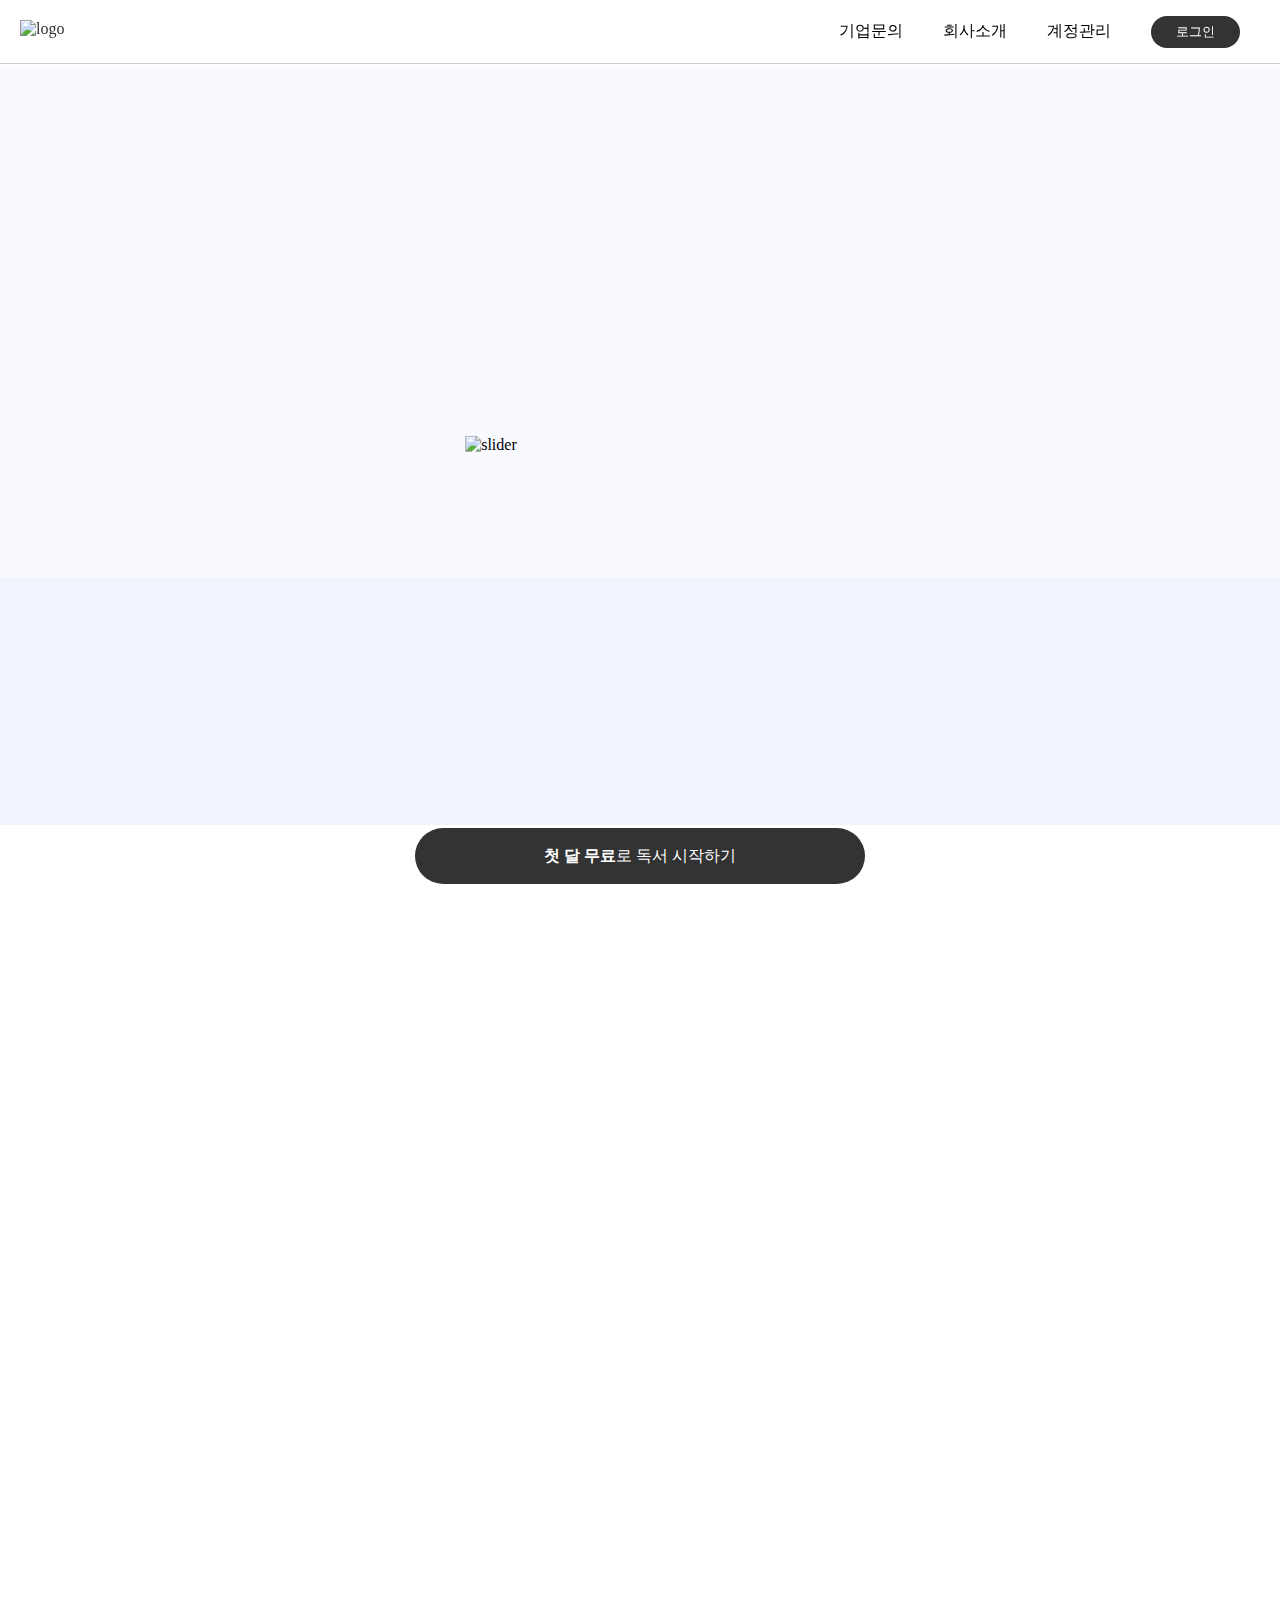
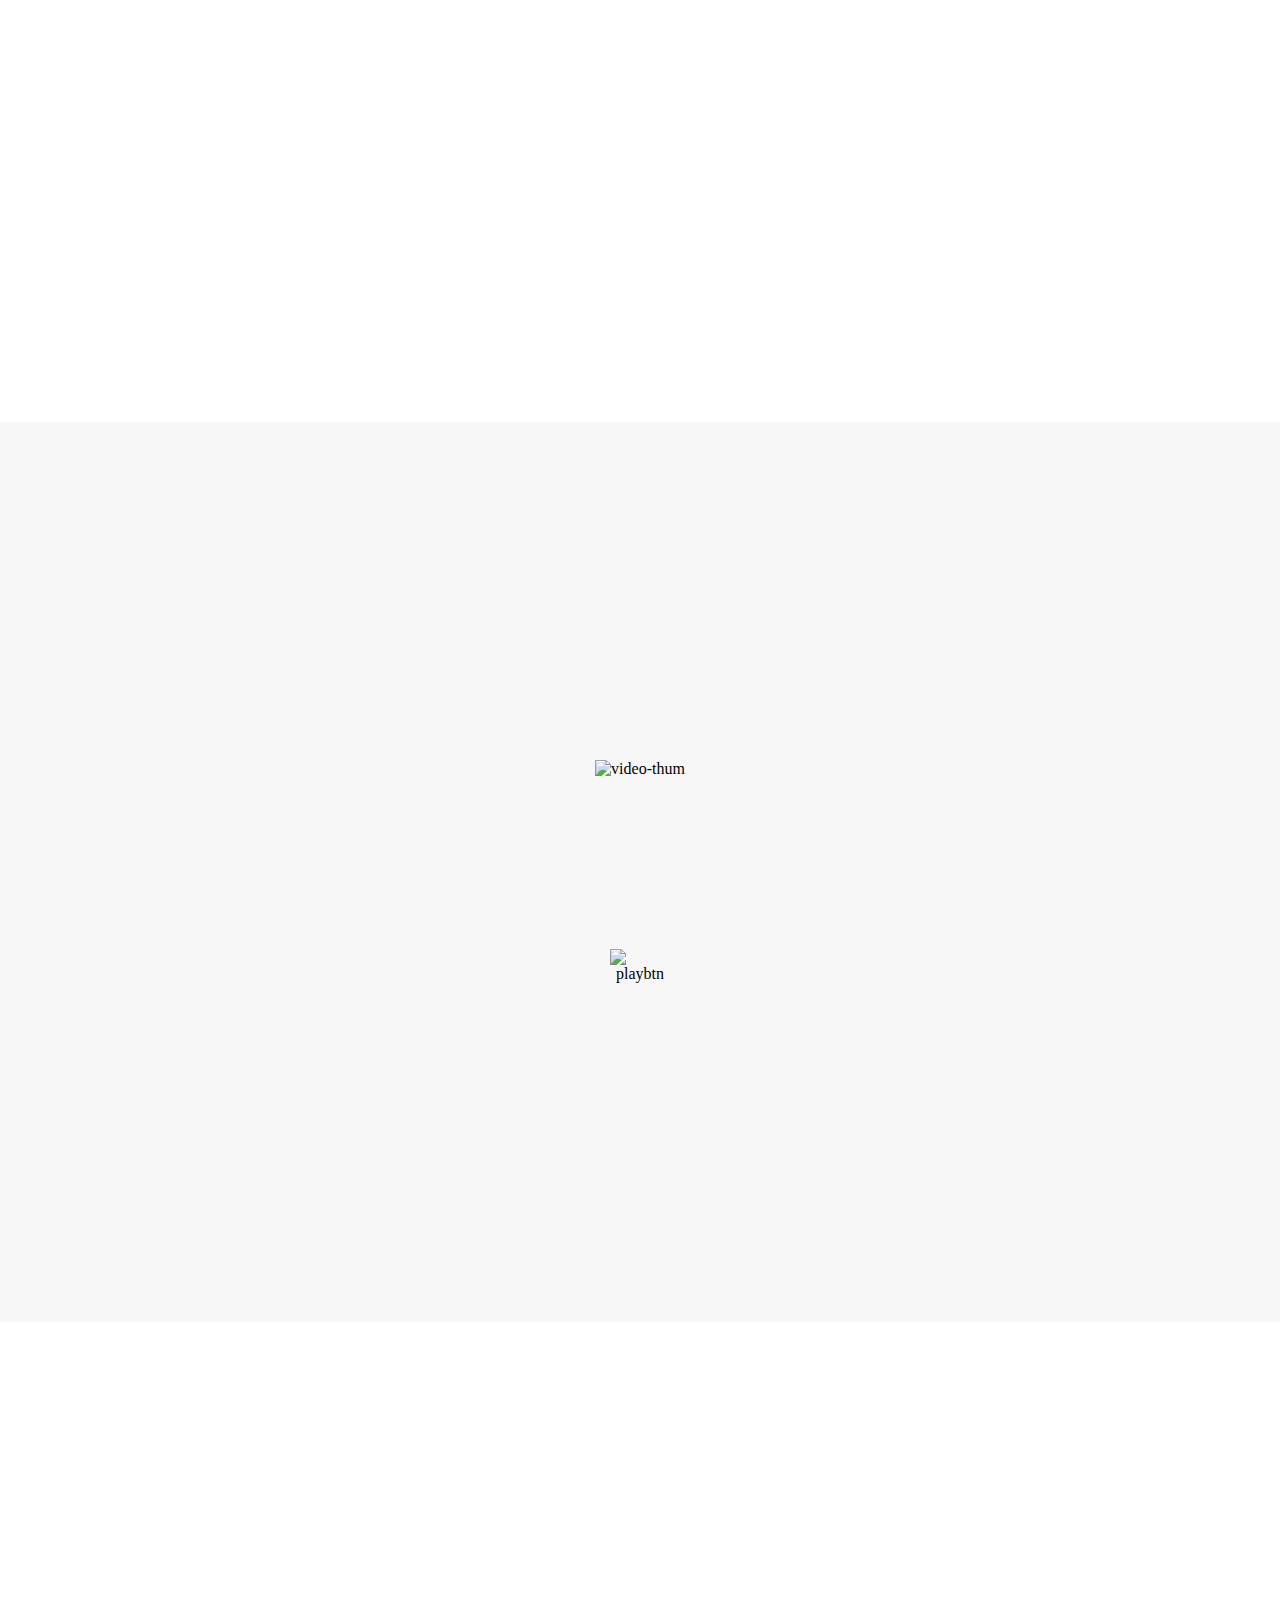
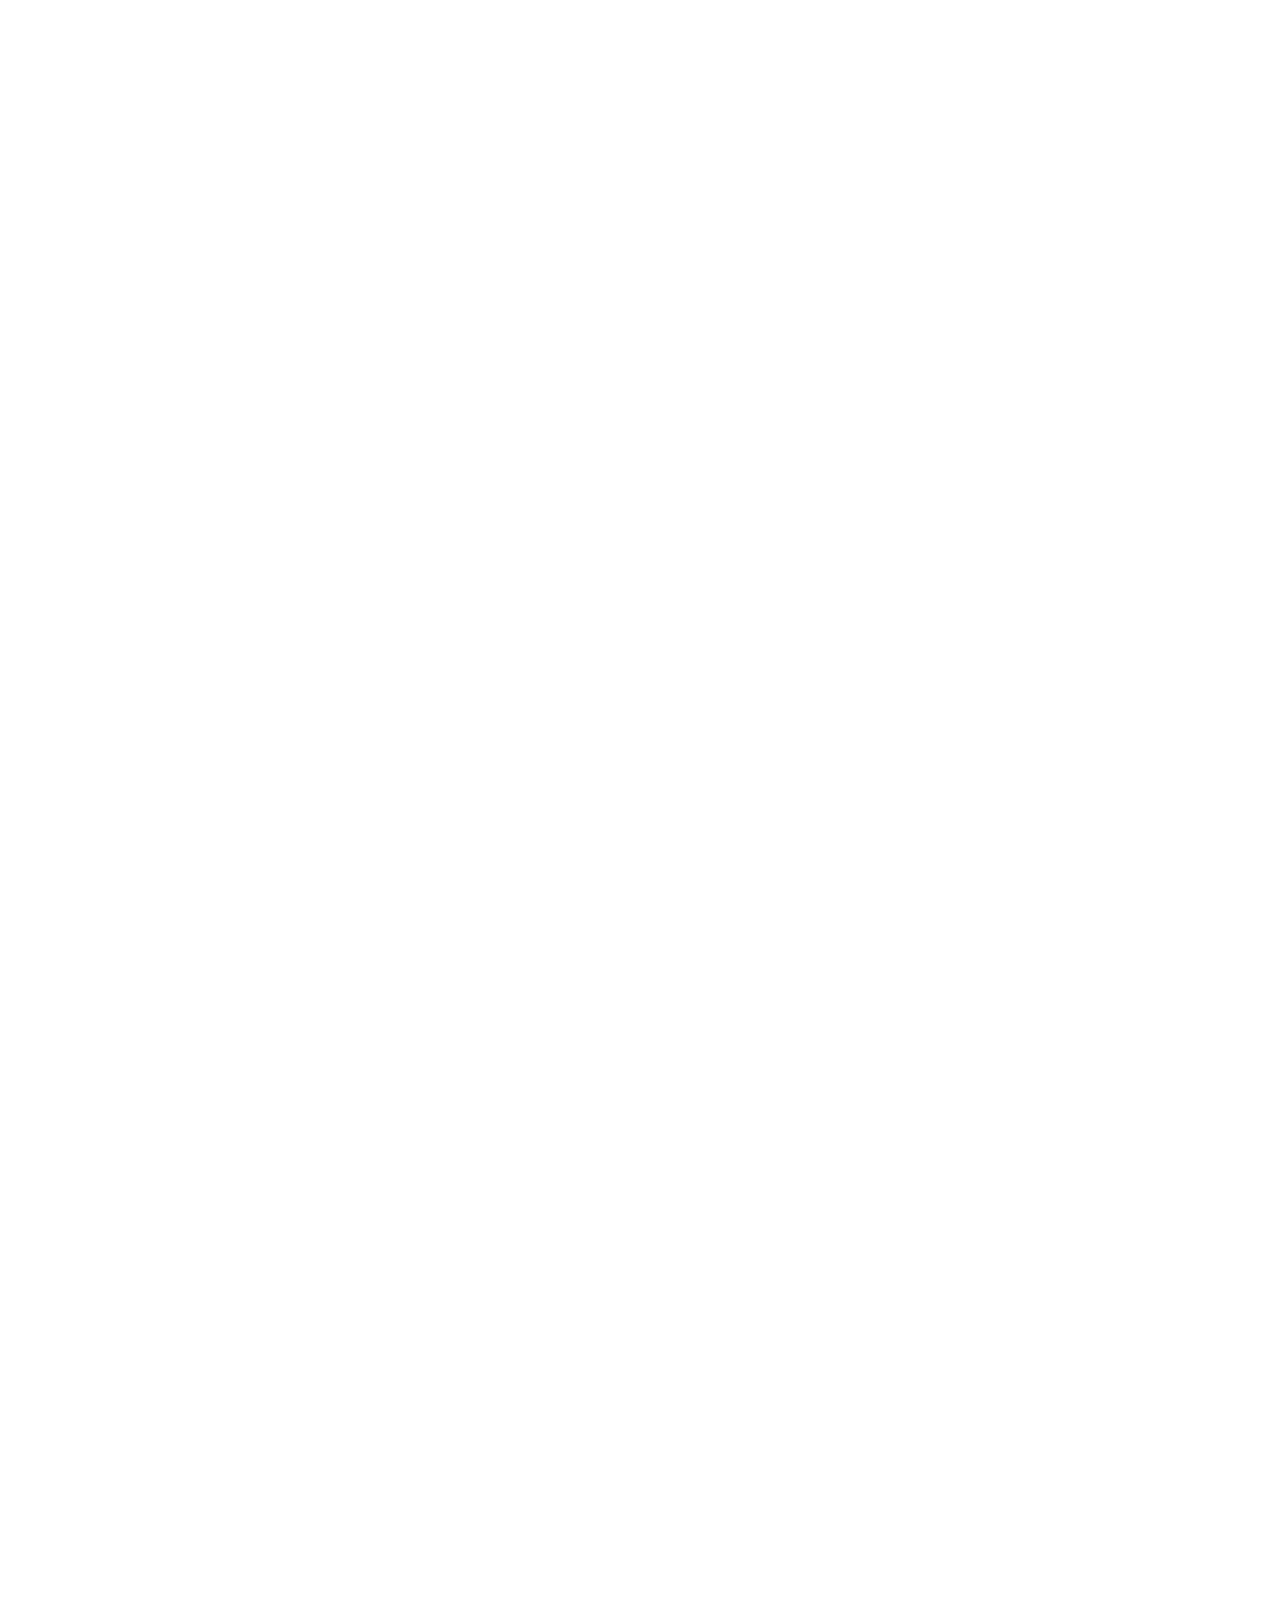
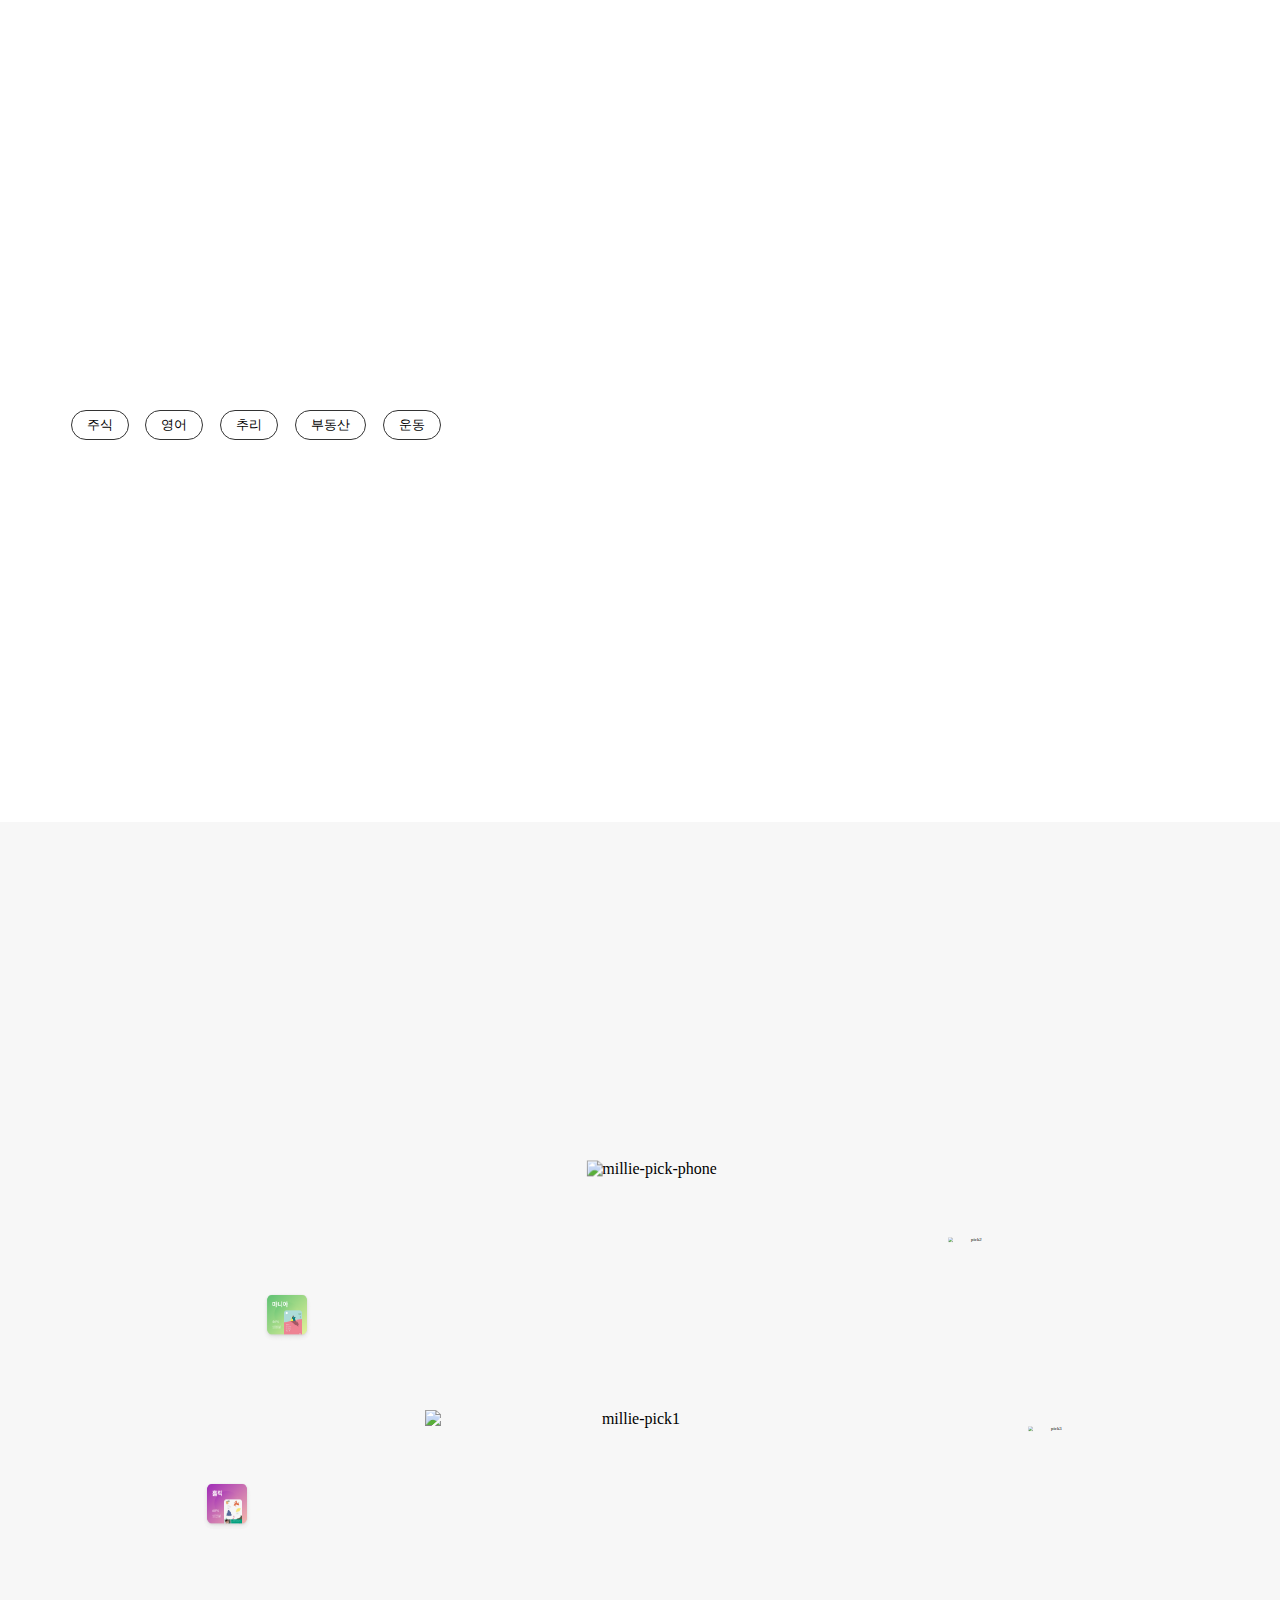
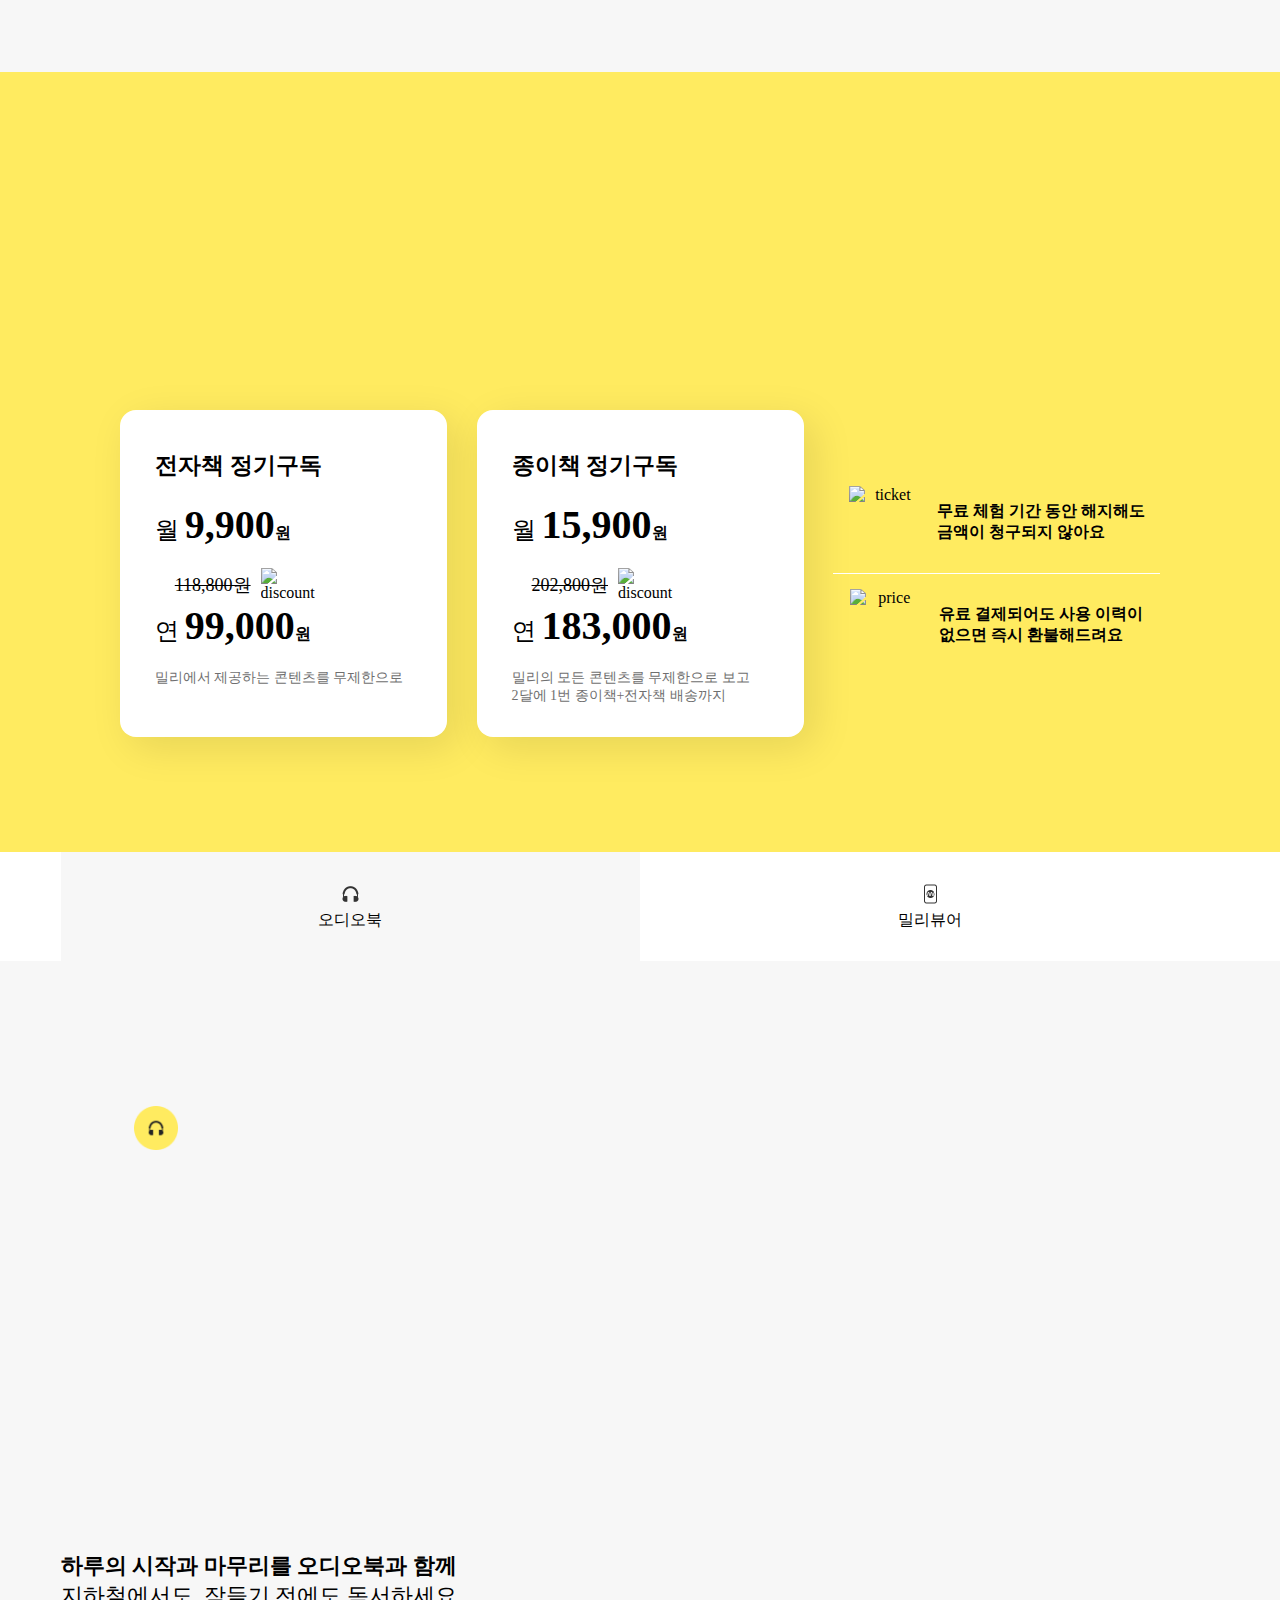
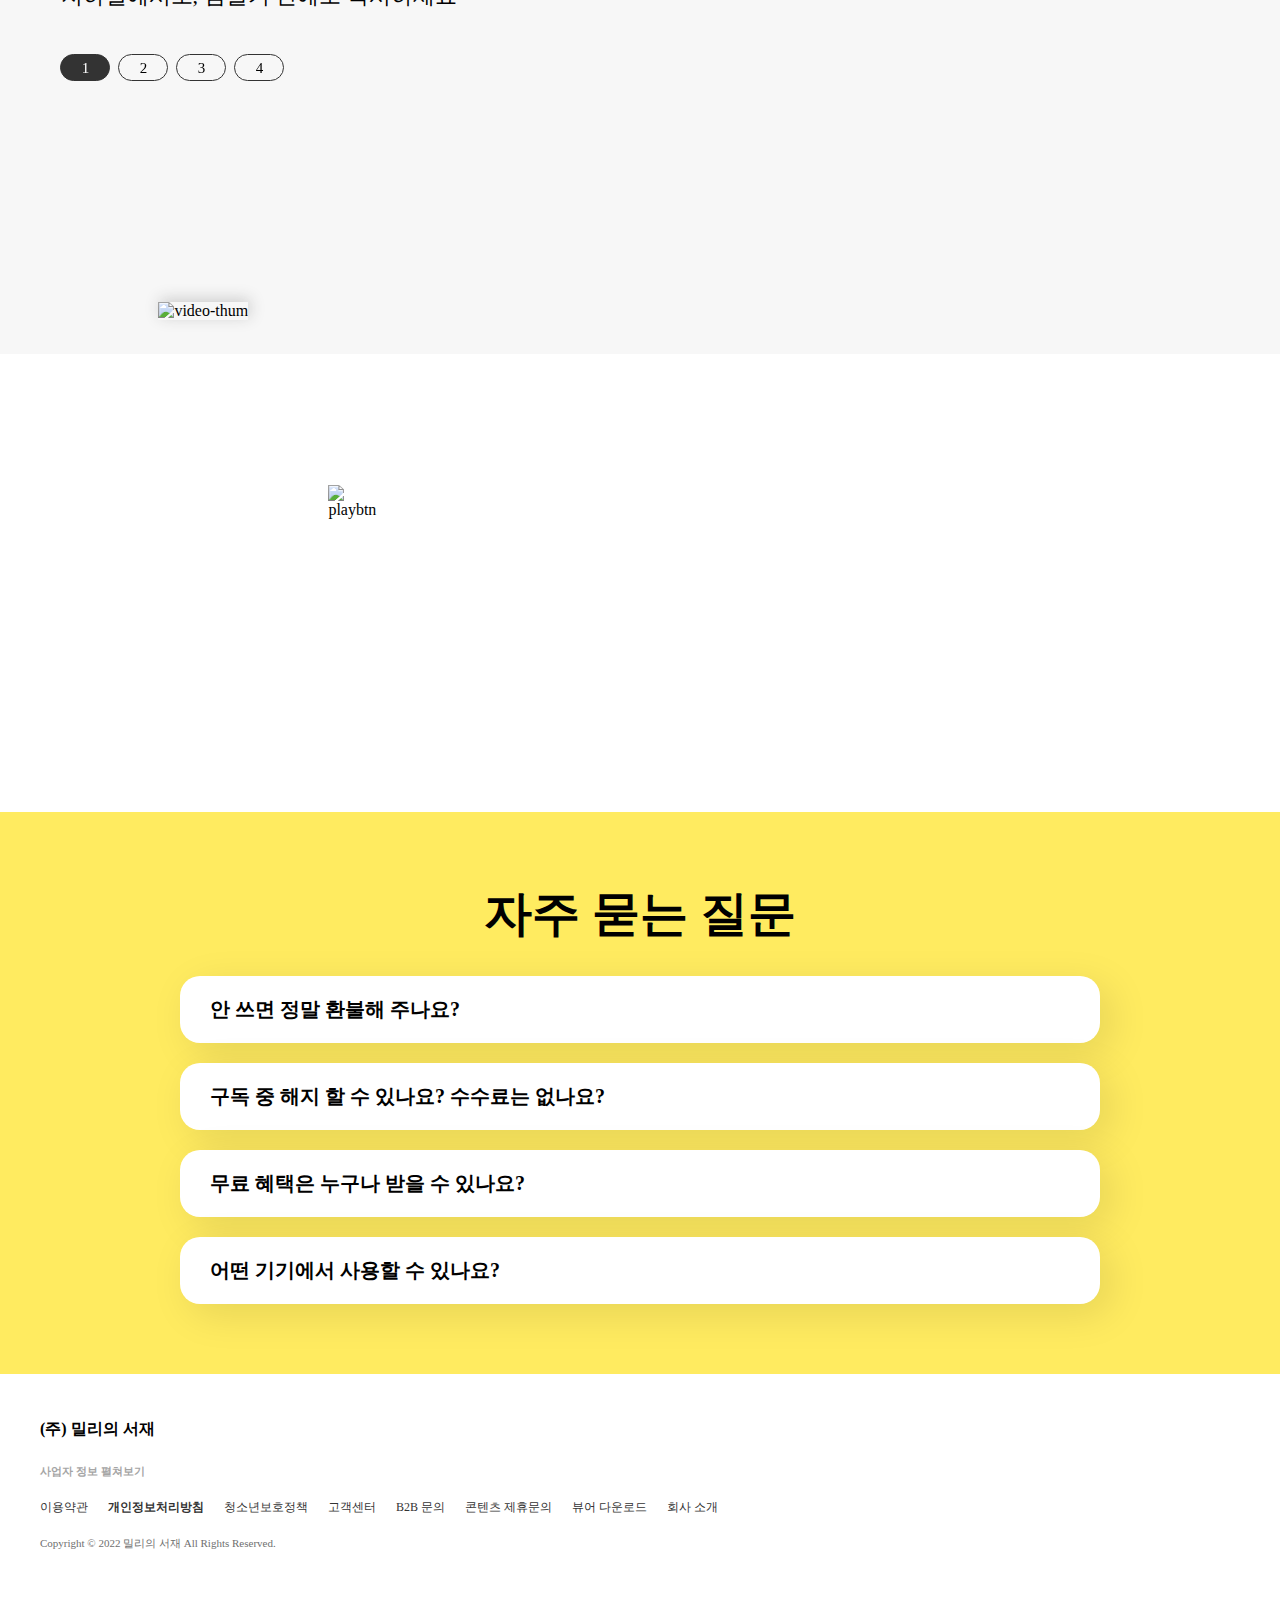
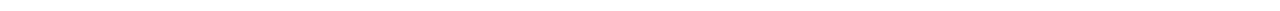
==== index.html @ 1faf889c "230216" ====
<!DOCTYPE html>
<html lang="ko">
<head>
    <meta charset="UTF-8">
    <meta http-equiv="X-UA-Compatible" content="IE=edge">
    <meta name="viewport" content="width=device-width, initial-scale=1.0">
    <title>밀리의 서재 만들기</title>
    <link rel="stylesheet" href="css/main.css">
    <script src="https://ajax.aspnetcdn.com/ajax/jQuery/jquery-3.6.0.min.js"></script>
    <script src="js/index.js"></script>
    <!-- swiper cdn -->
    <script src="https://cdn.jsdelivr.net/npm/swiper@9/swiper-bundle.min.js"></script>
    <link rel="stylesheet" href="https://cdn.jsdelivr.net/npm/swiper@9/swiper-bundle.min.css">
    <!-- fontawesome -->
    <script src="https://kit.fontawesome.com/0c99aebf9b.js" crossorigin="anonymous"></script>
</head>
<body>
    <header>
        <div class="header-box">
            <div class="logo">
                <a href="index.html"><img src="img/logo.png" alt="logo"></a>
            </div>
            <ul class="nav">
                <li>기업문의</li>
                <li>회사소개</li>
                <li>계정관리</li>
                <li><button>로그인</button></li>
            </ul>
        </div>
    </header>
    <div id="main">
        <div id="slider">
            <div class="slider-box">
                <img src="img/slider.png" alt="slider">
                <div class="slider-box-1">
                    <img src="img/slider1.png" alt="slider1">
                    <img src="img/slider2.png" alt="slider2">
                </div>
            </div>
        </div>
        <div id="booklist">
            <div class="booklist-wrap">
                <h2>당신을 기다리는<br>12만권의 도서</h2>
                <p>첫 달 무료 구독을 통해<br>어떤 도서가 있는지 확인해보세요</p>
                <div class="slide-box">
                    <div class="first-slide"></div>
                    <div class="second-slide"></div>
                    <div class="third-slide"></div>
                </div>
            </div>
        </div>
        <div id="video">
            <div class="video-box">
                <h2>오디오 드라마로 만나는 <br> 베스트셀러</h2>
                <p>휴남동 서점의 따뜻한 이야기를<br>일상에서 더 가깝게</p>
                <div class="video-img-box">
                    <img src="img/video-thum.jpg" alt="video-thum">
                    <iframe src="https://www.youtube.com/embed/u1OVbU4EdwI?autoplay=1&mute=1" frameborder="0" width="100%" height="100%"
                    autoplay></iframe>
                    <img src="img/playbtn.png" alt="playbtn" class="playbtn">
                </div>
            </div>
        </div>
        <div id="first-call-book">
            <h2>싹 다 무제한 <br> 9,900원</h2>
            <p>10년치 베스트셀러 <br> 신간 오디오북 장르 소설까지</p>
            <div class="first-call-book-wrap">
                <div class="best-all-box">
                    <h3>지금 서점 베스트셀러</h3>
                    <div class="best-book-wrap">
                        <div class="best-box"></div>
                        <div class="best-box"></div>
                        <div class="best-box"></div>
                        <div class="best-box"></div>
                        <div class="best-box"></div>
                        <div class="best-box"></div>
                        <div class="best-box"></div>
                    </div>
                </div>
                <div class="new-all-box">
                    <h3>한 달 이내 출간된 책</h3>
                    <div class="new-book-wrap">
                        <div class="new-box"></div>
                        <div class="new-box"></div>
                        <div class="new-box"></div>
                        <div class="new-box"></div>
                        <div class="new-box"></div>
                        <div class="new-box"></div>
                        <div class="new-box"></div>
                    </div>
                </div>
                <div class="audio-all-box">
                    <h3>오디오북 BEST</h3>
                    <div class="audio-book-wrap">
                        <div class="audio-box"></div>
                        <div class="audio-box"></div>
                        <div class="audio-box"></div>
                        <div class="audio-box"></div>
                        <div class="audio-box"></div>
                        <div class="audio-box"></div>
                        <div class="audio-box"></div>
                    </div>
                </div>
                <div class="romance-all-box">
                    <h3>밀리 독점 오리지널 로맨스</h3>
                    <div class="romance-book-wrap">
                        <div class="romance-box"></div>
                        <div class="romance-box"></div>
                        <div class="romance-box"></div>
                        <div class="romance-box"></div>
                        <div class="romance-box"></div>
                        <div class="romance-box"></div>
                        <div class="romance-box"></div>
                    </div>
                </div>
            </div>
        </div>
        <script> //베스트셀러 best-box
            //1~3번 박스
            $.ajax({
            method: "GET",
            url: "https://dapi.kakao.com/v3/search/book?target=title",
            data: { query: "불편한 편의점" },
            headers: { Authorization: "KakaoAK ceda120f981fd447959e3c1bf485097d" }
        })
            .done(function (msg) {
                // console.log(msg);
                var box = document.getElementsByClassName('best-box');

                for (var i = 0; i < 3; i++) {
                    // 3개밖에 없어서 굳이 box.length로 할 필요 없음
                    $(".best-box").eq(i).append("<a href='#none'>" + "<img src='" + msg.documents[i].thumbnail + "'>" + "</a>");
                    $(".best-box").eq(i).append("<h4>"  + msg.documents[i].title + "</h4>");
                    $(".best-box").eq(i).append("<h5>" + msg.documents[i].authors + "</h5>");
                    $(".best-box").eq(2).append("<img src='img/audio-icon.png' class='best-box-icon'>");
                    $(".best-box").eq(2).append("<img src='img/allread.png' class='best-box-icon1'>");
                }
            });
            $.ajax({ // 4번 박스
            method: "GET",
            url: "https://dapi.kakao.com/v3/search/book?target=title",
            data: { query: "이 사랑이" },
            headers: { Authorization: "KakaoAK ceda120f981fd447959e3c1bf485097d" }
        })
            .done(function (msg) {
                    $(".best-box").eq(3).append("<a href='#none'>" + "<img src='" + msg.documents[0].thumbnail + "'>" + "</a>");
                    $(".best-box").eq(3).append("<h4>"  + msg.documents[0].title + "</h4>");
                    $(".best-box").eq(3).append("<h5>" + msg.documents[0].authors + "</h5>");
            });
            $.ajax({ // 5번 박스
            method: "GET",
            url: "https://dapi.kakao.com/v3/search/book?target=title",
            data: { query: "세이노" },
            headers: { Authorization: "KakaoAK ceda120f981fd447959e3c1bf485097d" }
        })
            .done(function (msg) {
                    $(".best-box").eq(4).append("<a href='#none'>" + "<img src='" + msg.documents[0].thumbnail + "'>" + "</a>");
                    $(".best-box").eq(4).append("<h4>"  + msg.documents[0].title + "</h4>");
                    $(".best-box").eq(4).append("<h5>" + msg.documents[0].authors + "</h5>");
            });
            $.ajax({ //6번 박스
            method: "GET",
            url: "https://dapi.kakao.com/v3/search/book?target=title",
            data: { query: "만일 내가 인생을 다시 산다면" },
            headers: { Authorization: "KakaoAK ceda120f981fd447959e3c1bf485097d" }
        })
            .done(function (msg) {
                var str=msg.documents[0].title;
                var str2=str.substring(0,16);
                    $(".best-box").eq(5).append("<a href='#none'>" + "<img src='" + msg.documents[0].thumbnail + "'>" + "</a>");
                    $(".best-box").eq(5).append("<h4>"  + str2+ "</h4>");
                    $(".best-box").eq(5).append("<h5>" + msg.documents[0].authors + "</h5>");
                    $(".best-box").eq(5).append("<img src='img/audio-icon.png' class='best-box-icon'>");
                    $(".best-box").eq(5).append("<img src='img/allread.png' class='best-box-icon1'>");
            });
            $.ajax({ //7번 박스
            method: "GET",
            url: "https://dapi.kakao.com/v3/search/book?target=title",
            data: { query: "우리는 모두 죽는다는 것을" },
            headers: { Authorization: "KakaoAK ceda120f981fd447959e3c1bf485097d" }
        })
            .done(function (msg) {
                    $(".best-box").eq(6).append("<a href='#none'>" + "<img src='" + msg.documents[0].thumbnail + "'>" + "</a>");
                    $(".best-box").eq(6).append("<h4>"  + msg.documents[0].title + "</h4>");
                    $(".best-box").eq(6).append("<h5>" + msg.documents[0].authors + "</h5>");
            });
        </script>
        <script> // 한 달 이내 출간된 책 new-box
            $.ajax({
                method: "GET",
                url: "https://dapi.kakao.com/v3/search/book?target=publisher",
                data: { query: "창비" },
                headers: { Authorization: "KakaoAK ceda120f981fd447959e3c1bf485097d" }
            })
                .done(function (msg) {
                    var box1 = document.getElementsByClassName('new-box');

                    for (var i = 0; i < box1.length; i++) {
                        $(".new-box").eq(i).append("<a href='#none'>" + "<img src='" + msg.documents[i].thumbnail + "'>" + "</a>");
                        $(".new-box").eq(i).append("<h4>" + msg.documents[i].title + "</h4>");
                        $(".new-box").eq(i).append("<h5>" + msg.documents[i].authors + "</h5>");
                    }
                });
        </script>
        <script> // 오디오북 best
            $.ajax({
                method: "GET",
                url: "https://dapi.kakao.com/v3/search/book?target=publisher",
                data: { query: "팩토리나인" },
                headers: { Authorization: "KakaoAK ceda120f981fd447959e3c1bf485097d" }
            })
                .done(function (msg) {
                    var box2 = document.getElementsByClassName('audio-box');

                    for (var i = 0; i < box2.length; i++) {
                        $(".audio-box").eq(i).append("<a href='#none'>" + "<img src='" + msg.documents[i].thumbnail + "'>" + "</a>");
                        $(".audio-box").eq(i).append("<h4>" + msg.documents[i].title + "</h4>");
                        $(".audio-box").eq(i).append("<h5>" + msg.documents[i].authors + "</h5>");
                        $(".audio-box").eq(i).append("<img src='img/audio-icon.png' class='audio-box-icon'>");
                        $(".audio-box").eq(i).append("<img src='img/allread.png' class='audio-box-icon1'>");
                    }
                });
        </script>
        <script> // 독점 로맨스소설
            $.ajax({
                method: "GET",
                url: "https://dapi.kakao.com/v3/search/book?target=publisher",
                data: { query: "나무옆의자" },
                headers: { Authorization: "KakaoAK ceda120f981fd447959e3c1bf485097d" }
            })
                .done(function (msg) {
                    var box3 = document.getElementsByClassName('romance-box');

                    for (var i = 0; i < box3.length; i++) {
                        $(".romance-box").eq(i).append("<a href='#none'>" + "<img src='" + msg.documents[i].thumbnail + "'>" + "</a>");
                        $(".romance-box").eq(i).append("<h4>" + msg.documents[i].title + "</h4>");
                        $(".romance-box").eq(i).append("<h5>" + msg.documents[i].authors + "</h5>");
                    }
                });
        </script>
        <div id="second-call-book">
            <h2>관심 분야에 있는 책도<br> 딱 골라드려요</h2>
            <p>검색어 순위를 통해 뽑은<br>인기 분야 책들을 확인해보세요</p>
            <div class="second-call-book-ul-wrap">
                <ul class="second-call-book-title">
                    <li><button>주식</button></li>
                    <li><button>영어</button></li>
                    <li><button>추리</button></li>
                    <li><button>부동산</button></li>
                    <li><button>운동</button></li>
                </ul>
            </div>
            <div class="second-call-book-wrap">
                <div class="money-all-box book-click">
                    <div class="money-book-wrap">
                        <div class="box"></div>
                        <div class="box"></div>
                        <div class="box"></div>
                        <div class="box"></div>
                        <div class="box"></div>
                        <div class="box"></div>
                        <div class="box"></div>
                    </div>
                </div>
                <div class="english-all-box book-click">
                    <div class="english-book-wrap">
                        <div class="box"></div>
                        <div class="box"></div>
                        <div class="box"></div>
                        <div class="box"></div>
                        <div class="box"></div>
                        <div class="box"></div>
                        <div class="box"></div>
                    </div>
                </div>
                <div class="higasino-all-box book-click">
                    <div class="higasino-book-wrap">
                        <div class="box"></div>
                        <div class="box"></div>
                        <div class="box"></div>
                        <div class="box"></div>
                        <div class="box"></div>
                        <div class="box"></div>
                        <div class="box"></div>
                    </div>
                </div>
                <div class="budongsan-all-box book-click">
                    <div class="budongsan-book-wrap">
                        <div class="box"></div>
                        <div class="box"></div>
                        <div class="box"></div>
                        <div class="box"></div>
                        <div class="box"></div>
                        <div class="box"></div>
                        <div class="box"></div>
                    </div>
                </div>
                <div class="exercise-all-box book-click">
                    <div class="exercise-book-wrap">
                        <div class="box"></div>
                        <div class="box"></div>
                        <div class="box"></div>
                        <div class="box"></div>
                        <div class="box"></div>
                        <div class="box"></div>
                        <div class="box"></div>
                    </div>
                </div>
            </div>
        </div>
        <script> // 주식
            $.ajax({ 
                method: "GET",
                url: "https://dapi.kakao.com/v3/search/book?target=title",
                data: { query: "주식" },
                headers: { Authorization: "KakaoAK ceda120f981fd447959e3c1bf485097d" }
            })
                .done(function (msg) {
                    for (var i = 0; i < 7; i++) {
                        $(".money-book-wrap>.box").eq(i).append("<a href='#none'>" + "<img src='" + msg.documents[i].thumbnail + "'>" + "</a>");
                        $(".money-book-wrap>.box").eq(i).append("<h4>" + msg.documents[i].title + "</h4>");
                        $(".money-book-wrap>.box").eq(i).append("<h5>" + msg.documents[i].authors + "</h5>");
                    }
                });
        </script>
        <script> // 영어
            $.ajax({ 
                method: "GET",
                url: "https://dapi.kakao.com/v3/search/book?target=title",
                data: { query: "영어" },
                headers: { Authorization: "KakaoAK ceda120f981fd447959e3c1bf485097d" }
            })
                .done(function (msg) {
                    for (var i = 0; i <7; i++) {
                        $(".english-book-wrap>.box").eq(i).append("<a href='#none'>" + "<img src='" + msg.documents[i].thumbnail + "'>" + "</a>");
                        $(".english-book-wrap>.box").eq(i).append("<h4>" + msg.documents[i].title + "</h4>");
                        $(".english-book-wrap>.box").eq(i).append("<h5>" + msg.documents[i].authors + "</h5>");
                    }
                });
        </script>
        <script> // 추리
            $.ajax({
                method: "GET",
                url: "https://dapi.kakao.com/v3/search/book?target=authors",
                data: { query: "히가시노게이고" },
                headers: { Authorization: "KakaoAK ceda120f981fd447959e3c1bf485097d" }
            })
                .done(function (msg) {
                    for (var i = 0; i < 7; i++) {
                        $(".higasino-book-wrap>.box").eq(i).append("<a href='#none'>" + "<img src='" + msg.documents[i].thumbnail + "'>" + "</a>");
                        $(".higasino-book-wrap>.box").eq(i).append("<h4>" + msg.documents[i].title + "</h4>");
                        $(".higasino-book-wrap>.box").eq(i).append("<h5>" + msg.documents[i].authors + "</h5>");
                    }
                });
        </script>
        <script> // 부동산
            $.ajax({
                method: "GET",
                url: "https://dapi.kakao.com/v3/search/book?target=title",
                data: { query: "부동산" },
                headers: { Authorization: "KakaoAK ceda120f981fd447959e3c1bf485097d" }
            })
                .done(function (msg) {
                    for (var i = 0; i < 7; i++) {
                        $(".budongsan-book-wrap>.box").eq(i).append("<a href='#none'>" + "<img src='" + msg.documents[i].thumbnail + "'>" + "</a>");
                        $(".budongsan-book-wrap>.box").eq(i).append("<h4>" + msg.documents[i].title + "</h4>");
                        $(".budongsan-book-wrap>.box").eq(i).append("<h5>" + msg.documents[i].authors + "</h5>");
                    }
                });
        </script>
        <script> // 운동
            $.ajax({
                method: "GET",
                url: "https://dapi.kakao.com/v3/search/book?target=title",
                data: { query: "운동" },
                headers: { Authorization: "KakaoAK ceda120f981fd447959e3c1bf485097d" }
            })
                .done(function (msg) {
                    for (var i = 0; i < 7 ; i++) {
                        $(".exercise-book-wrap>.box").eq(i).append("<a href='#none'>" + "<img src='" + msg.documents[i].thumbnail + "'>" + "</a>");
                        $(".exercise-book-wrap>.box").eq(i).append("<h4>" + msg.documents[i].title + "</h4>");
                        $(".exercise-book-wrap>.box").eq(i).append("<h5>" + msg.documents[i].authors + "</h5>");
                    }
                });
        </script>
        <div id="pick">
            <h2>당신이 끝까지 읽을 책을<br>알려주는 완독지수</h2>
            <p>350만 밀리 회원이 먼저 읽고<br>다 읽을 확률과 예상 시간을 알려드려요</p>
            <div class="pick-img-box">
                <img src="img/millie-pick.png" alt="millie-pick-phone">
                <img src="img/millie-pick1.png" alt="millie-pick1">
                <img src="img/pick.png" alt="pick">
                <img src="img/pick-1.png" alt="pick1">
                <img src="img/pick-2.png" alt="pick2">
                <img src="img/pick-3.png" alt="pick3">
            </div>
        </div>
        <div id="price">
            <h2>언제든 해지 가능!<br>첫 달 무료로 가볍게</h2>
            <p>상황에 맞게 원하는 요금제를<br>자유롭게 선택하세요</p>
            <div class="price-box-wrap">
                <div class="price-box">
                    <div class="price-one-box">
                        <p>전자책 정기구독</p>
                        <div>
                            <p><span>월 </span>9,900<span>원</span></p>
                        </div>
                        <div>
                            <p>118,800원</p>
                            <img src="img/discount.png" alt="discount">
                        </div>
                        <div>
                            <p><span>연 </span>99,000<span>원</span></p>
                        </div>
                        <p>밀리에서 제공하는 콘텐츠를 무제한으로</p>
                    </div>
                    <div class="price-two-box">
                        <p>종이책 정기구독</p>
                        <div>
                            <p><span>월 </span>15,900<span>원</span></p>
                        </div>
                        <div>
                            <p>202,800원</p>
                            <img src="img/discount-1.png" alt="discount">
                        </div>
                        <div><p><span>연 </span>183,000<span>원</span></p></div>
                        <p>밀리의 모든 콘텐츠를 무제한으로 보고<br>
                            2달에 1번 종이책+전자책 배송까지</p>
                    </div>
                    
                    <div class="price-third-box">
                        <div class="coupon">
                            <img src="img/ticket.png" alt="ticket">
                            <p>무료 체험 기간 동안 해지해도<br>
                                금액이 청구되지 않아요</p>
                        </div>
                        <div class="money-back">
                            <img src="img/price.png
                            " alt="price">
                            <p>유료 결제되어도 사용 이력이<br>
                                없으면 즉시 환불해드려요</p>
                        </div>
                    </div>
                </div>
            </div>
        </div>
        <div id="audiobook">
            <div class="audiobook-list">
                <ul>
                    <li class="audiobook-list-click">
                        <img src="img/headphone.png" alt="headphone"><br>
                        오디오북
                    </li>
                    <li>
                        <img src="img/viewer.png" alt="viewer"><br>
                        밀리뷰어
                    </li>
                </ul>
            </div>
            <div class="audiobook-wrap">
                <div class="audiobook-main-wrap">
                    <div class="audiobook-main">
                        <div class="audio-main-first-wrap">
                            <div class="audio-main-first">
                                <img src="img/headphone-yellow.png" alt="headphone">
                                <h2>오디오북</h2>
                                <p>세상에서 가장<br> 교양있는 수면제</p>
                            </div>
                            <div class="audiobook-phone">
                                <img src="img/phone.png" alt="phone" class="phone-img">
                                <div class="swiper mySwiper">
                                    <div class="swiper-wrapper">
                                        <img src="img/phone-bg.png" class="swiper-slide" alt="phone-bg">
                                        <video src="img/audio.mp4" autoplay muted loop class="swiper-slide"></video>
                                        <img src="img/audiobook.png" class="swiper-slide" alt="audiobook">
                                        <img src="img/audiobook-reader.png" class="swiper-slide" alt="audiobook-reader">
                                    </div>
                                </div>
                            </div>
                        </div>
                        <div class="audio-main-sec">
                            <div class="main-sec-box1 sec-box">
                                <p><b>하루의 시작과 마무리를 오디오북과 함께</b><br>
                                    지하철에서도, 잠들기 전에도 독서하세요
                                </p>
                            </div>
                            <div class="main-sec-box2 sec-box">
                                <p><b>귀로 듣다가 눈으로도 같이 보면</b><br>
                                    더 내용이 잘 이해돼요
                                </p>
                            </div>
                            <div class="main-sec-box3 sec-box">
                                <p><b>30분만에 책 요약</b><br>
                                    핵심만 쏙 골라 읽어주는 오디오북
                                </p>
                            </div>
                            <div class="main-sec-box4 sec-box">
                                <p><b>이제훈부터 옥주현까지</b><br>
                                    셀럽이 읽어주는 오디오북
                                </p>
                            </div>
                        </div>
                        <div class="swiper-pagination"></div>
                    </div>
                </div>
                <div class="audiobook-main-wrap viewer-wrap">
                    <div class="audiobook-main">
                        <div class="audio-main-first-wrap">
                            <div class="audio-main-first">
                                <img src="img/headphone-yellow.png" alt="headphone">
                                <h2>밀리 뷰어</h2>
                                <p>독서를 위한 가장<br> 완벽한 도구</p>
                            </div>
                            <div class="audiobook-phone">
                                <img src="img/phone.png" alt="phone" class="phone-img">
                                <div class="swiper1 mySwiper1">
                                    <div class="swiper-wrapper">
                                        <video src="img/audio-1.mp4" autoplay muted loop class="swiper-slide"></video>
                                        <img src="img/audiobook1.png" class="swiper-slide" alt="audiobook">
                                        <video src="img/audio-2.mp4" class="swiper-slide"autoplay muted loop></video>
                                        <video src="img/audio-3.mp4" class="swiper-slide" autoplay muted loop>
                                    </div>
                                </div>
                            </div>
                        </div>
                        <div class="audio-main-sec viewer-main-sec">
                            <div class="main-sec-box1 sec-box1">
                                <p><b>시선 추적 기능</b><br>
                                    눈동자로 페이지를 넘길 수 있어요
                                </p>
                            </div>
                            <div class="main-sec-box2 sec-box1">
                                <p><b>어느 기기에서도 OK</b><br>
                                    스마트폰, 태블릿, PC, E ink 기기까지
                                </p>
                            </div>
                            <div class="main-sec-box3 sec-box1">
                                <p><b>다크 모드</b><br>
                                    전자책이 눈 아프다는 편견은 버려요
                                </p>
                            </div>
                            <div class="main-sec-box4 sec-box1">
                                <p><b>자유로운 보기 설정</b><br>
                                    줄간격부터 폰트까지 내 마음대로 설정하면<br>
                                    더욱 편한 독서를 할 수 있어요
                                </p>
                            </div>
                        </div>
                        <div class="swiper-pagination1 swiper-button" style="margin:-68px 0 0 -4px"></div>
                    </div>
                </div>
            </div>
        </div>
        <!-- Swiper 자바스크립트 -->
        <script>
          var swiper = new Swiper(".mySwiper", {
            pagination: {
              el: ".swiper-pagination",
              clickable: true,
              renderBullet: function (index, className) {
                return '<span class="' + className + '">' + (index + 1) + "</span>";
              },
            },
            on: {
                  slideChange: function () {
                      var has = $(".swiper-pagination-bullet-active").index();
                    //   console.log(has);

                      $(".sec-box").eq(has).show();
                      $(".sec-box").eq(has).siblings().hide();
                  },
              }
          });

          var swiper = new Swiper(".mySwiper1", {
            pagination: {
              el: ".swiper-pagination1",
              clickable: true,
              renderBullet: function (index, className) {
                return '<span class="' + className + '">' + (index + 1) + "</span>";
              },
            },
            on: {
                  slideChange: function () {
                      var has = $(".swiper-pagination1 .swiper-pagination-bullet-active").index();
                      console.log(has);

                      $(".sec-box1").eq(has).show();
                      $(".sec-box1").eq(has).siblings().hide();
                  },
              }
          });
        </script>
        <div id="review">
            <div class="review-wrap">
                <div class="review-img-box">
                    <img src="img/video-thum1.png" alt="video-thum">
                    <iframe width="100%" height="100%" src="https://www.youtube.com/embed/c-XG8k_w1LM?autoplay=1&mute=1" frameborder="0" autoplay playsinline></iframe>
                    <img src="img/playbtn.png" alt="playbtn" class="playbtn1">
                </div>
                <div class="review-main">
                    <h2>내돈내산<br>밀리 구독 이야기</h2>
                    <p>패션 브랜드 대표부터<br>
                        고등학교 교사까지!</p>
                </div>
            </div>
        </div>
        <div id="question">
            <div class="qna-wrap">
                <h2>자주 묻는 질문</h2>
                <ul class="qna-list">
                    <li>
                        <div class="question">
                            <p>안 쓰면 정말 환불해 주나요?</p>
                            <i class="fa-solid fa-angle-up openbtn"></i>
                        </div>
                        <div class="answer">
                            <p>
                                물론입니다. 결제 후 콘텐츠 다운로드 및 열람을 하지 않으셨다고 전액 환불해 드리고 있어요.<br>
                                <b>[밀리 > 관리 > 구독관리 > 결제 내역 확인]</b>
                                에서 직접 환불이 가능하며,<br>
                                해결이 어려운 경우 고객센터로 문의해 주세요.
                            </p>
                        </div>
                        </li>
                    <li>
                        <div class="question">
                            <p>구독 중 해지 할 수 있나요?  수수료는 없나요?</p>
                            <i class="fa-solid fa-angle-up openbtn"></i>
                        </div>
                        <div class="answer">
                            <p>
                                다음달 부터 결제되지 않도록 수수료 없이 언제든지 해지하실 수 있습니다.<br>
                                <b>[밀리 > 관리 > 구독관리 > 결제 내역 확인]</b> 메뉴를 통해 기간에 상관없이 직접 가능해요.
                            </p>
                        </div>
                    </li>
                    <li>
                        <div class="question">
                            <p>무료 혜택은 누구나 받을 수 있나요?</p>
                            <i class="fa-solid fa-angle-up openbtn"></i>
                        </div>
                        <div class="answer">
                            <p>
                                네, 밀리 회원이라면 누구나 첫 정기구독 신청 시 1회 제공됩니다.<br>
                                첫 달 무료 또는 첫 주 무료 중 선택이 가능하며 무료 기간에 따라 가격이 달라집니다.<br>
                                종이책+전자책 정기구독의 경우 첫 주 무료 혜택만 제공됩니다.<br>
                                아직 신청하지 않으셨다면 바로 구독신청으로 혜택을 받아 보세요.
                            </p>
                        </div>
                    </li>
                    <li>
                        <div class="question">
                            <p>어떤 기기에서 사용할 수 있나요?</p>
                            <i class="fa-solid fa-angle-up openbtn"></i>
                        </div>
                        <div class="answer">
                            <p>
                                아래 기기와 버전에서 밀리를 사용할 수 있습니다.<br><br>
                                - 휴대폰 / 태블릿 : IOS13, Android 6 이상 지원<br>
                                - PC : Mac Yosemite, Window 10 이상 지원<br>
                                - E ink : Android 4.4 이상 지원<br>
                                (크레마 그랑데, 크레마 카르타G, 이노스페이스원 공식 판매 기기, 교보 Sam 7.8등)
                            </p>
                        </div>
                    </li>
                </ul>
            </div>
        </div>
        <button id="fixbtn">
            <span>
                <b>첫 달 무료</b>로 독서 시작하기
            </span>
        </button>
    </div>
    <footer>
        <div class="footer-wrap">
            <div class="first-footer">
                <h4>(주) 밀리의 서재</h4>
                <ul class="sns">
                    <li class="youtube">
                        <a href="https://www.youtube.com/channel/UC6bk8AaEXA1hBnGXcLyj1QQ" target="_blank"></a>
                    </li>
                    <li class="instagram">
                        <a href="https://www.instagram.com/millie_bookclub" target="_blank"></a>
                    </li>
                    <li class="facebook">
                        <a href="https://www.facebook.com/millie.co.kr/" target="_blank"></a>
                    </li>
                    <li class="kakao">
                        <a href="https://pf.kakao.com/_MhGhC"></a>
                    </li>
                    <li class="naver">
                        <a href="https://post.naver.com/millietown" target="_blank"></a>
                    </li>
                </ul>
            </div>
            <div class="sec-footer">
                <div class="imformation">
                    <p><b>사업자 정보 펼쳐보기</b></p>
                    <i class="fa-solid fa-angle-up openbtn1"></i>
                </div>
                <div class="imfor-list list1">
                    <ul>
                        <li>대표이사 : 서영택</li>
                        <li>사업자등록번호 : 423-88-00370</li>
                        <li>호스팅 제공자 : (주)밀리의 서재</li>
                    </ul>
                    <ul>
                        <li>통신판매업 신고번호 : 2016-서울마포-2012호</li>
                        <li>주소 : 서울특별시 마포구 양화로 45, 16층(메세나폴리스 세아타워)</li>
                    </ul>
                </div>
                <div class="imfor-list list2">
                    <ul>
                        <li>고객정보보호 책임자 : 김태형(beiron@millie.town)</li>
                        <li>마케팅 제휴 문의 : business@millie.town</li>
                    </ul>
                </div>
            </div>
            <div class="third-footer">
                <ul>
                    <li>
                        <a href="#">이용약관<i class="fa-solid fa-chevron-right openbtn-right"></i></a>
                    </li>
                    <li>
                        <a href="#"><b>개인정보처리방침<i class="fa-solid fa-chevron-right openbtn-right"></i></b></a>
                    </li>
                    <li>
                        <a href="#">청소년보호정책<i class="fa-solid fa-chevron-right openbtn-right"></i></a>
                    </li>
                    <li>
                        <a href="#">고객센터<i class="fa-solid fa-chevron-right openbtn-right"></i></a>
                    </li>
                    <li>
                        <a href="#">B2B 문의<i class="fa-solid fa-chevron-right openbtn-right"></i></a>
                    </li>
                    <li>
                        <a href="#">콘텐츠 제휴문의<i class="fa-solid fa-chevron-right openbtn-right"></i></a>
                    </li>
                    <li>
                        <a href="#">뷰어 다운로드<i class="fa-solid fa-chevron-right openbtn-right"></i></a>
                    </li>
                    <li>
                        <a href="#">회사 소개<i class="fa-solid fa-chevron-right openbtn-right"></i></a>
                    </li>
                </ul>
                <p>Copyright © 2022 밀리의 서재 All Rights Reserved.</p>
            </div>
        </div>
    </footer>
</body>
</html>
---- css/main.css ----
* {
  margin: 0;
  padding: 0;
  box-sizing: border-box;
  font-family: "SpoqaHanSansNeo-Regular";
}

ul, ol, li {
  list-style: none;
}

a {
  text-decoration: none;
  color: #333;
}

h1, h2, h3, h4, h5, h6 {
  font-family: "LINESeedKR-Bd";
  font-weight: 700;
}

h2 {
  font-size: 48px;
  padding: 70px 0 30px 0;
}

@font-face {
  font-family: "LINESeedKR-Bd";
  src: url("https://cdn.jsdelivr.net/gh/projectnoonnu/noonfonts_11-01@1.0/LINESeedKR-Bd.woff2") format("woff2");
  font-weight: 400;
  font-style: normal;
}
@font-face {
  font-family: "SpoqaHanSansNeo-Regular";
  src: url("https://cdn.jsdelivr.net/gh/projectnoonnu/noonfonts_2108@1.1/SpoqaHanSansNeo-Regular.woff") format("woff");
  font-weight: normal;
  font-style: normal;
}
header {
  width: 100%;
  position: fixed;
  background-color: rgba(255, 255, 255, 0.8);
  z-index: 30;
}
header .header-box {
  height: 64px;
  padding: 0 20px;
  display: flex;
  justify-content: space-between;
  border-bottom: 1px solid #ccc;
}
header .header-box .logo {
  margin: 20px 0;
}
header .header-box .logo img {
  max-width: 56px;
}
header .header-box .nav {
  display: flex;
  align-items: center;
}
header .header-box .nav li {
  padding: 20px;
  font-size: 16px;
  cursor: pointer;
}
header .header-box .nav li button {
  padding: 7px 25px;
  border: none;
  background-color: #333;
  color: #fff;
  border-radius: 40px;
  font-size: 13px;
  cursor: pointer;
}

footer {
  width: 100%;
}
footer .footer-wrap {
  width: 1440px;
  margin: 0 auto;
  padding: 40px;
}
footer .footer-wrap .first-footer {
  margin-bottom: 20px;
  display: flex;
  justify-content: space-between;
}
footer .footer-wrap .first-footer h4 {
  line-height: 30px;
}
footer .footer-wrap .first-footer .sns {
  display: flex;
  justify-content: space-between;
}
footer .footer-wrap .first-footer .sns li a {
  margin: 0 5px;
}
footer .footer-wrap .first-footer .sns .youtube a {
  width: 24px;
  height: 24px;
  display: block;
  background: url("../img/youtube.png") 50% 50%/contain no-repeat;
}
footer .footer-wrap .first-footer .sns .instagram a {
  width: 24px;
  height: 24px;
  background: url("../img/insta.png") 50% 50%/contain no-repeat;
  display: block;
}
footer .footer-wrap .first-footer .sns .facebook a {
  width: 24px;
  height: 24px;
  background: url("../img/facebook.png") 50% 50%/contain no-repeat;
  display: block;
}
footer .footer-wrap .first-footer .sns .kakao a {
  width: 24px;
  height: 24px;
  background: url("../img/kakao.png") 50% 50%/contain no-repeat;
  display: block;
}
footer .footer-wrap .first-footer .sns .naver a {
  width: 24px;
  height: 24px;
  background: url("../img/naver.png") 50% 50%/contain no-repeat;
  display: block;
}
footer .footer-wrap .sec-footer .imformation {
  margin-bottom: 20px;
  display: flex;
}
footer .footer-wrap .sec-footer .imformation p {
  color: #a5a5a5;
  font-size: 11px;
  margin-right: 5px;
  cursor: pointer;
}
footer .footer-wrap .sec-footer .imformation .openbtn1 {
  height: 15px;
  font-weight: bold;
  color: #a5a5a5;
  font-size: 11px;
  line-height: 16px;
  cursor: pointer;
}
footer .footer-wrap .sec-footer .imformation .openbtn-rotate {
  transform: rotate(180deg);
}
footer .footer-wrap .sec-footer .imfor-list {
  display: none;
}
footer .footer-wrap .sec-footer .imfor-list ul {
  display: flex;
}
footer .footer-wrap .sec-footer .imfor-list ul li {
  margin-right: 20px;
  color: #a5a5a5;
  font-size: 11px;
}
footer .footer-wrap .sec-footer .list1 {
  margin-bottom: 20px;
}
footer .footer-wrap .sec-footer .list2 {
  margin-bottom: 30px;
}
footer .footer-wrap .third-footer {
  margin-bottom: 20px;
}
footer .footer-wrap .third-footer ul {
  display: flex;
  margin-bottom: 20px;
}
footer .footer-wrap .third-footer ul li {
  margin-right: 20px;
  font-size: 12px;
  color: #6f6f6f;
}
footer .footer-wrap .third-footer p {
  font-size: 11px;
  color: #6f6f6f;
}

#main {
  padding-top: 65px;
}

#slider {
  width: 100%;
  background: linear-gradient(#f8faff 67.5%, #f0f4ff 0%);
  height: 760px;
}
#slider .slider-box {
  width: 1200px;
  height: 760px;
  margin: 0 auto;
  position: relative;
}
#slider .slider-box > img {
  width: 760px;
  position: absolute;
  top: 50%;
  left: 50%;
  transform: translate(-23%, -52%);
}
#slider .slider-box .slider-box-1 {
  width: 1200px;
  height: 760px;
  margin: 0 auto;
  position: relative;
}
#slider .slider-box .slider-box-1 img:nth-of-type(1) {
  width: 350px;
  position: absolute;
  top: 85px;
  left: 45px;
  transform: translateY(50px);
  transition: all 1.5s;
  opacity: 0;
}
#slider .slider-box .slider-box-1 img:nth-of-type(2) {
  width: 180px;
  position: absolute;
  bottom: 98px;
  left: 47px;
  transform: translateY(40px);
  transition: all 1.5s;
  opacity: 0;
}

@keyframes slide {
  0% {
    margin-left: 0;
  }
  100% {
    margin-left: -3346px;
  }
}
@keyframes slide1 {
  0% {
    margin-left: -3346px;
  }
  100% {
    margin-left: 0px;
  }
}
#booklist {
  width: 100%;
  height: auto;
  margin: 0 auto;
  text-align: center;
}
#booklist p {
  font-size: 22px;
  line-height: 30px;
  padding-bottom: 50px;
}
#booklist .booklist-wrap {
  margin: 0 auto;
  padding: 15px 24px 50px 24px;
}
#booklist .booklist-wrap h2 {
  transform: translateY(50px);
  transition: all 1.5s;
  opacity: 0;
}
#booklist .booklist-wrap p {
  transform: translateY(40px);
  transition: all 1.5s;
  opacity: 0;
}
#booklist .booklist-wrap .slide-box {
  max-width: 100%;
  margin: 0 auto;
  overflow: hidden;
}
#booklist .booklist-wrap .slide-box .first-slide {
  background: url("../img/slide-ani.png") repeat-x;
  height: 218px;
  margin-bottom: 30px;
  animation-name: slide;
  animation-duration: 100s;
  animation-iteration-count: infinite;
  animation-timing-function: linear;
}
#booklist .booklist-wrap .slide-box .second-slide {
  background: url("../img/slide-ani1.png") repeat-x;
  height: 218px;
  margin-bottom: 30px;
  animation-name: slide1;
  animation-duration: 100s;
  animation-iteration-count: infinite;
  animation-timing-function: linear;
}
#booklist .booklist-wrap .slide-box .third-slide {
  background: url("../img/slide-ani2.png") repeat-x;
  height: 218px;
  margin-bottom: 80px;
  animation-name: slide;
  animation-duration: 100s;
  animation-iteration-count: infinite;
  animation-timing-function: linear;
}

#video {
  width: 100%;
  height: 900px;
  background-color: #f7f7f7;
}
#video .video-box {
  width: 1200px;
  height: 900px;
  margin: 0 auto;
  text-align: center;
}
#video .video-box h2 {
  transform: translateY(50px);
  transition: all 1.5s;
  opacity: 0;
}
#video .video-box p {
  transform: translateY(40px);
  transition: all 1.5s;
  opacity: 0;
  font-size: 22px;
  line-height: 30px;
  padding-bottom: 50px;
}
#video .video-box .video-img-box {
  width: 730px;
  height: 411px;
  margin: 0 auto;
  position: relative;
}
#video .video-box .video-img-box img:first-child {
  width: 100%;
  height: auto;
  margin: 0 auto;
}
#video .video-box .video-img-box > iframe {
  display: none;
  border: none;
}
#video .video-box .video-img-box img:last-child {
  width: 60px;
  cursor: pointer;
  position: absolute;
  top: 50%;
  left: 50%;
  transform: translate(-50%, -50%);
}

#first-call-book {
  width: 100%;
  height: 1950px;
  text-align: center;
}
#first-call-book h2 {
  transform: translateY(50px);
  transition: all 1.5s;
  opacity: 0;
}
#first-call-book p {
  transform: translateY(40px);
  transition: all 1.5s;
  opacity: 0;
  font-size: 22px;
  line-height: 30px;
  padding-bottom: 50px;
}
#first-call-book .first-call-book-wrap {
  width: 1159px;
  height: 900px;
  margin: 0 auto;
}
#first-call-book .first-call-book-wrap > div {
  display: none;
}
#first-call-book .first-call-book-wrap .best-all-box {
  width: 1159px;
  margin: 0 auto;
  margin-bottom: 40px;
}
#first-call-book .first-call-book-wrap .best-all-box h3 {
  text-align: left;
  padding: 16px 10px;
}
#first-call-book .first-call-book-wrap .best-all-box .best-book-wrap {
  display: flex;
  justify-content: space-between;
}
#first-call-book .first-call-book-wrap .best-all-box .best-book-wrap .best-box {
  width: 100%;
  height: 330px;
}
#first-call-book .first-call-book-wrap .best-all-box .best-book-wrap .best-box a img {
  width: 155px;
  border-top-right-radius: 5px;
  border-bottom-right-radius: 5px;
}
#first-call-book .first-call-book-wrap .best-all-box .best-book-wrap .best-box h4 {
  width: 145px;
  margin: 0 0 10px 10px;
  text-align: left;
  font-family: "SUIT-Regular";
}
#first-call-book .first-call-book-wrap .best-all-box .best-book-wrap .best-box h5 {
  margin: 0 0 10px 10px;
  text-align: left;
  color: #888888;
  font-family: "SUIT-Regular";
}
#first-call-book .first-call-book-wrap .best-all-box .best-book-wrap .best-box:nth-of-type(3) {
  position: relative;
}
#first-call-book .first-call-book-wrap .best-all-box .best-book-wrap .best-box:nth-of-type(3) .best-box-icon {
  width: 45px;
  position: absolute;
  top: 0;
  right: -2px;
}
#first-call-book .first-call-book-wrap .best-all-box .best-book-wrap .best-box:nth-of-type(3) .best-box-icon1 {
  width: 45px;
  position: absolute;
  top: 30px;
  right: -2px;
}
#first-call-book .first-call-book-wrap .best-all-box .best-book-wrap .best-box:nth-of-type(6) {
  position: relative;
}
#first-call-book .first-call-book-wrap .best-all-box .best-book-wrap .best-box:nth-of-type(6) .best-box-icon {
  width: 45px;
  position: absolute;
  top: 0;
  right: 0px;
}
#first-call-book .first-call-book-wrap .best-all-box .best-book-wrap .best-box:nth-of-type(6) .best-box-icon1 {
  width: 45px;
  position: absolute;
  top: 30px;
  right: 0px;
}
#first-call-book .first-call-book-wrap .new-all-box {
  width: 1159px;
  margin: 0 auto;
  margin-bottom: 40px;
}
#first-call-book .first-call-book-wrap .new-all-box h3 {
  text-align: left;
  padding: 16px 10px;
}
#first-call-book .first-call-book-wrap .new-all-box .new-book-wrap {
  display: flex;
  justify-content: space-between;
}
#first-call-book .first-call-book-wrap .new-all-box .new-book-wrap .new-box {
  width: 100%;
  height: 330px;
}
#first-call-book .first-call-book-wrap .new-all-box .new-book-wrap .new-box a img {
  width: 155px;
  border-top-right-radius: 5px;
  border-bottom-right-radius: 5px;
}
#first-call-book .first-call-book-wrap .new-all-box .new-book-wrap .new-box h4 {
  width: 145px;
  margin: 0 0 10px 10px;
  text-align: left;
  font-family: "SUIT-Regular";
}
#first-call-book .first-call-book-wrap .new-all-box .new-book-wrap .new-box h5 {
  margin: 0 0 10px 10px;
  text-align: left;
  color: #888888;
  font-family: "SUIT-Regular";
}
#first-call-book .first-call-book-wrap .audio-all-box {
  width: 1159px;
  margin: 0 auto;
  margin-bottom: 40px;
}
#first-call-book .first-call-book-wrap .audio-all-box h3 {
  text-align: left;
  padding: 16px 10px;
}
#first-call-book .first-call-book-wrap .audio-all-box .audio-book-wrap {
  display: flex;
  justify-content: space-between;
}
#first-call-book .first-call-book-wrap .audio-all-box .audio-book-wrap .audio-box {
  width: 100%;
  height: 330px;
  position: relative;
}
#first-call-book .first-call-book-wrap .audio-all-box .audio-book-wrap .audio-box a img {
  width: 155px;
  border-top-right-radius: 5px;
  border-bottom-right-radius: 5px;
}
#first-call-book .first-call-book-wrap .audio-all-box .audio-book-wrap .audio-box h4 {
  width: 145px;
  margin: 0 0 10px 10px;
  text-align: left;
  font-family: "SUIT-Regular";
}
#first-call-book .first-call-book-wrap .audio-all-box .audio-book-wrap .audio-box h5 {
  margin: 0 0 10px 10px;
  text-align: left;
  color: #888888;
  font-family: "SUIT-Regular";
}
#first-call-book .first-call-book-wrap .audio-all-box .audio-book-wrap .audio-box .audio-box-icon {
  width: 45px;
  position: absolute;
  top: 0;
  right: -2px;
}
#first-call-book .first-call-book-wrap .audio-all-box .audio-book-wrap .audio-box .audio-box-icon1 {
  width: 45px;
  position: absolute;
  top: 30px;
  right: -2px;
}
#first-call-book .first-call-book-wrap .romance-all-box {
  width: 1159px;
  margin: 0 auto;
  margin-bottom: 40px;
}
#first-call-book .first-call-book-wrap .romance-all-box h3 {
  text-align: left;
  padding: 16px 10px;
}
#first-call-book .first-call-book-wrap .romance-all-box .romance-book-wrap {
  display: flex;
  justify-content: space-between;
}
#first-call-book .first-call-book-wrap .romance-all-box .romance-book-wrap .romance-box {
  width: 100%;
  height: 330px;
}
#first-call-book .first-call-book-wrap .romance-all-box .romance-book-wrap .romance-box a img {
  width: 155px;
  border-top-right-radius: 5px;
  border-bottom-right-radius: 5px;
}
#first-call-book .first-call-book-wrap .romance-all-box .romance-book-wrap .romance-box h4 {
  width: 145px;
  margin: 0 0 10px 10px;
  text-align: left;
  font-family: "SUIT-Regular";
}
#first-call-book .first-call-book-wrap .romance-all-box .romance-book-wrap .romance-box h5 {
  margin: 0 0 10px 10px;
  text-align: left;
  color: #888888;
  font-family: "SUIT-Regular";
}

#second-call-book {
  width: 100%;
  height: 750px;
  text-align: center;
}
#second-call-book h2 {
  transform: translateY(50px);
  transition: all 1.5s;
  opacity: 0;
}
#second-call-book p {
  transform: translateY(40px);
  transition: all 1.5s;
  opacity: 0;
  font-size: 22px;
  line-height: 30px;
  padding-bottom: 50px;
}
#second-call-book .second-call-book-ul-wrap {
  width: 1159px;
  margin: 0 auto;
}
#second-call-book .second-call-book-ul-wrap ul {
  width: 370px;
  text-align: center;
  display: flex;
  justify-content: space-between;
  margin: 0 0 30px 10px;
}
#second-call-book .second-call-book-ul-wrap ul li button {
  background-color: #fff;
  border: 1px solid #333;
  border-radius: 40px;
  padding: 5px 15px;
  cursor: pointer;
}
#second-call-book .second-call-book-ul-wrap ul .click {
  color: #fff;
  background-color: #333;
  border: none;
}
#second-call-book .second-call-book-wrap {
  width: 1159px;
  margin: 0 auto;
  position: relative;
  display: none;
}
#second-call-book .second-call-book-wrap .book-click {
  position: absolute;
  top: 0;
}
#second-call-book .second-call-book-wrap .money-all-box {
  width: 1159px;
  margin: 0 auto;
}
#second-call-book .second-call-book-wrap .money-all-box .money-book-wrap {
  display: flex;
  justify-content: space-between;
}
#second-call-book .second-call-book-wrap .money-all-box .money-book-wrap .box {
  width: 100%;
  height: 330px;
}
#second-call-book .second-call-book-wrap .money-all-box .money-book-wrap .box a img {
  width: 155px;
  border-top-right-radius: 5px;
  border-bottom-right-radius: 5px;
}
#second-call-book .second-call-book-wrap .money-all-box .money-book-wrap .box h4 {
  width: 145px;
  margin: 0 0 10px 10px;
  text-align: left;
  font-family: "SUIT-Regular";
}
#second-call-book .second-call-book-wrap .money-all-box .money-book-wrap .box h5 {
  margin: 0 0 10px 10px;
  text-align: left;
  color: #888888;
  font-family: "SUIT-Regular";
}
#second-call-book .second-call-book-wrap .english-all-box {
  width: 1159px;
  margin: 0 auto;
  display: none;
}
#second-call-book .second-call-book-wrap .english-all-box .english-book-wrap {
  display: flex;
  justify-content: space-between;
}
#second-call-book .second-call-book-wrap .english-all-box .english-book-wrap .box {
  width: 100%;
  height: 330px;
}
#second-call-book .second-call-book-wrap .english-all-box .english-book-wrap .box a img {
  width: 155px;
  border-top-right-radius: 5px;
  border-bottom-right-radius: 5px;
}
#second-call-book .second-call-book-wrap .english-all-box .english-book-wrap .box h4 {
  width: 145px;
  margin: 0 0 10px 10px;
  text-align: left;
  font-family: "SUIT-Regular";
}
#second-call-book .second-call-book-wrap .english-all-box .english-book-wrap .box h5 {
  margin: 0 0 10px 10px;
  text-align: left;
  color: #888888;
  font-family: "SUIT-Regular";
}
#second-call-book .second-call-book-wrap .higasino-all-box {
  width: 1159px;
  margin: 0 auto;
  display: none;
}
#second-call-book .second-call-book-wrap .higasino-all-box .higasino-book-wrap {
  display: flex;
  justify-content: space-between;
}
#second-call-book .second-call-book-wrap .higasino-all-box .higasino-book-wrap .box {
  width: 100%;
  height: 330px;
}
#second-call-book .second-call-book-wrap .higasino-all-box .higasino-book-wrap .box a img {
  width: 155px;
  border-top-right-radius: 5px;
  border-bottom-right-radius: 5px;
}
#second-call-book .second-call-book-wrap .higasino-all-box .higasino-book-wrap .box h4 {
  width: 145px;
  margin: 0 0 10px 10px;
  text-align: left;
  font-family: "SUIT-Regular";
}
#second-call-book .second-call-book-wrap .higasino-all-box .higasino-book-wrap .box h5 {
  margin: 0 0 10px 10px;
  text-align: left;
  color: #888888;
  font-family: "SUIT-Regular";
}
#second-call-book .second-call-book-wrap .budongsan-all-box {
  width: 1159px;
  margin: 0 auto;
  display: none;
}
#second-call-book .second-call-book-wrap .budongsan-all-box .budongsan-book-wrap {
  display: flex;
  justify-content: space-between;
}
#second-call-book .second-call-book-wrap .budongsan-all-box .budongsan-book-wrap .box {
  width: 100%;
  height: 330px;
}
#second-call-book .second-call-book-wrap .budongsan-all-box .budongsan-book-wrap .box a img {
  width: 155px;
  border-top-right-radius: 5px;
  border-bottom-right-radius: 5px;
}
#second-call-book .second-call-book-wrap .budongsan-all-box .budongsan-book-wrap .box h4 {
  width: 145px;
  margin: 0 0 10px 10px;
  text-align: left;
  font-family: "SUIT-Regular";
}
#second-call-book .second-call-book-wrap .budongsan-all-box .budongsan-book-wrap .box h5 {
  margin: 0 0 10px 10px;
  text-align: left;
  color: #888888;
  font-family: "SUIT-Regular";
}
#second-call-book .second-call-book-wrap .exercise-all-box {
  width: 1159px;
  margin: 0 auto;
  display: none;
}
#second-call-book .second-call-book-wrap .exercise-all-box .exercise-book-wrap {
  display: flex;
  justify-content: space-between;
}
#second-call-book .second-call-book-wrap .exercise-all-box .exercise-book-wrap .box {
  width: 100%;
  height: 330px;
}
#second-call-book .second-call-book-wrap .exercise-all-box .exercise-book-wrap .box a img {
  width: 155px;
  border-top-right-radius: 5px;
  border-bottom-right-radius: 5px;
}
#second-call-book .second-call-book-wrap .exercise-all-box .exercise-book-wrap .box h4 {
  width: 145px;
  margin: 0 0 10px 10px;
  text-align: left;
  font-family: "SUIT-Regular";
}
#second-call-book .second-call-book-wrap .exercise-all-box .exercise-book-wrap .box h5 {
  margin: 0 0 10px 10px;
  text-align: left;
  color: #888888;
  font-family: "SUIT-Regular";
}

#pick {
  width: 100%;
  height: 850px;
  text-align: center;
  background-color: #f7f7f7;
}
#pick h2 {
  transform: translateY(50px);
  transition: all 1.5s;
  opacity: 0;
}
#pick p {
  transform: translateY(40px);
  transition: all 1.5s;
  opacity: 0;
  font-size: 22px;
  line-height: 30px;
  padding-bottom: 50px;
}
#pick .pick-img-box {
  width: 1159px;
  margin: 0 auto;
  position: relative;
}
#pick .pick-img-box img:nth-of-type(1) {
  position: absolute;
  top: 50%;
  left: 51%;
  transform: translate(-50%, 2%);
}
#pick .pick-img-box img:nth-of-type(2) {
  width: 417px;
  position: absolute;
  top: 250px;
  left: 364px;
}
#pick .pick-img-box img:nth-of-type(3) {
  width: 172px;
  position: absolute;
  top: 71px;
  left: 140px;
  transform: scale(0.3);
  transition: all 0.5s ease-in-out;
}
#pick .pick-img-box img:nth-of-type(4) {
  width: 172px;
  position: absolute;
  top: 260px;
  left: 80px;
  transform: scale(0.3);
  transition: all 0.5s ease-in-out;
}
#pick .pick-img-box img:nth-of-type(5) {
  width: 172px;
  position: absolute;
  top: 71px;
  right: 160px;
  transform: scale(0.3);
  transition: all 0.8s ease-in-out;
}
#pick .pick-img-box img:nth-of-type(6) {
  width: 172px;
  position: absolute;
  top: 260px;
  right: 80px;
  transform: scale(0.3);
  transition: all 0.8s ease-in-out;
}

#price {
  width: 100%;
  height: 780px;
  background-color: #ffeb60;
  text-align: center;
}
#price h2 {
  transform: translateY(50px);
  transition: all 1.5s;
  opacity: 0;
}
#price > p {
  transform: translateY(40px);
  transition: all 1.5s;
  opacity: 0;
  font-size: 22px;
  line-height: 30px;
  padding-bottom: 50px;
}
#price .price-box-wrap {
  width: 1100px;
  height: 327px;
  margin: 0 auto;
}
#price .price-box {
  display: flex;
  align-items: center;
  justify-content: space-evenly;
}
#price .price-box .price-one-box {
  width: 327px;
  height: 327px;
  background-color: #fff;
  border-radius: 16px;
  box-shadow: 10px 10px 40px rgba(0, 0, 0, 0.1);
  padding: 40px 35px;
  text-align: left;
}
#price .price-box .price-one-box > p:nth-child(1) {
  font-size: 23px;
  font-weight: bold;
}
#price .price-box .price-one-box div:nth-of-type(1) {
  margin-top: 20px;
}
#price .price-box .price-one-box div:nth-of-type(1) p {
  font-size: 40px;
  font-weight: bold;
}
#price .price-box .price-one-box div:nth-of-type(1) p span:nth-of-type(1) {
  font-size: 24px;
  font-weight: normal;
}
#price .price-box .price-one-box div:nth-of-type(1) p span:nth-of-type(2) {
  font-size: 16px;
}
#price .price-box .price-one-box div:nth-of-type(2) {
  display: flex;
  align-items: center;
  margin-top: 20px;
}
#price .price-box .price-one-box div:nth-of-type(2) > p {
  margin: 0 10px 0 20px;
  font-size: 18px;
  text-decoration: line-through;
}
#price .price-box .price-one-box div:nth-of-type(2) > img {
  width: 57px;
}
#price .price-box .price-one-box div:nth-of-type(3) {
  margin-bottom: 20px;
}
#price .price-box .price-one-box div:nth-of-type(3) p {
  font-size: 40px;
  font-weight: bold;
}
#price .price-box .price-one-box div:nth-of-type(3) p span:nth-of-type(1) {
  font-size: 24px;
  font-weight: normal;
}
#price .price-box .price-one-box div:nth-of-type(3) p span:nth-of-type(2) {
  font-size: 16px;
}
#price .price-box .price-one-box > p:nth-of-type(2) {
  font-size: 14px;
  color: #6f6f6f;
}
#price .price-box .price-two-box {
  width: 327px;
  height: 327px;
  background-color: #fff;
  border-radius: 16px;
  box-shadow: 10px 10px 40px rgba(0, 0, 0, 0.1);
  padding: 40px 35px;
  text-align: left;
}
#price .price-box .price-two-box > p:nth-child(1) {
  font-size: 23px;
  font-weight: bold;
}
#price .price-box .price-two-box div:nth-of-type(1) {
  margin-top: 20px;
}
#price .price-box .price-two-box div:nth-of-type(1) p {
  font-size: 40px;
  font-weight: bold;
}
#price .price-box .price-two-box div:nth-of-type(1) p span:nth-of-type(1) {
  font-size: 24px;
  font-weight: normal;
}
#price .price-box .price-two-box div:nth-of-type(1) p span:nth-of-type(2) {
  font-size: 16px;
}
#price .price-box .price-two-box div:nth-of-type(2) {
  display: flex;
  align-items: center;
  margin-top: 20px;
}
#price .price-box .price-two-box div:nth-of-type(2) > p {
  margin: 0 10px 0 20px;
  font-size: 18px;
  text-decoration: line-through;
}
#price .price-box .price-two-box div:nth-of-type(2) > img {
  width: 57px;
}
#price .price-box .price-two-box div:nth-of-type(3) {
  margin-bottom: 20px;
}
#price .price-box .price-two-box div:nth-of-type(3) p {
  font-size: 40px;
  font-weight: bold;
}
#price .price-box .price-two-box div:nth-of-type(3) p span:nth-of-type(1) {
  font-size: 24px;
  font-weight: normal;
}
#price .price-box .price-two-box div:nth-of-type(3) p span:nth-of-type(2) {
  font-size: 16px;
}
#price .price-box .price-two-box > p:nth-of-type(2) {
  font-size: 14px;
  color: #6f6f6f;
}
#price .price-box .price-third-box {
  width: 327px;
}
#price .price-box .price-third-box img {
  width: 72px;
  height: 72px;
}
#price .price-box .price-third-box .coupon {
  padding: 15px 0;
  display: flex;
  align-items: center;
  justify-content: space-evenly;
  border-bottom: 1px solid #fff;
}
#price .price-box .price-third-box .coupon p {
  font-size: 16px;
  font-weight: bold;
  text-align: left;
}
#price .price-box .price-third-box .money-back {
  padding: 15px 0;
  display: flex;
  align-items: center;
  justify-content: space-evenly;
}
#price .price-box .price-third-box .money-back p {
  font-size: 16px;
  font-weight: bold;
  text-align: left;
}

#audiobook {
  width: 100%;
  height: 1100px;
  margin: 0 auto;
}
#audiobook .audiobook-list {
  width: 1159px;
  margin: 0 auto;
  background-color: #fff;
}
#audiobook .audiobook-list > ul {
  display: flex;
  margin: 0 auto;
  text-align: center;
}
#audiobook .audiobook-list > ul li {
  width: 50%;
  padding: 30px;
}
#audiobook .audiobook-list > ul img {
  width: 24px;
  height: 24px;
}
#audiobook .audiobook-list .audiobook-list-click {
  background-color: #f7f7f7;
}
#audiobook .audiobook-wrap .audiobook-main-wrap {
  width: 100%;
  height: 993px;
  padding-top: 80px;
  background-color: #f7f7f7;
}
#audiobook .audiobook-wrap .audiobook-main-wrap .audiobook-main {
  width: 1159px;
  margin: 0 auto;
  position: relative;
}
#audiobook .audiobook-wrap .audiobook-main-wrap .audiobook-main .audio-main-first-wrap {
  display: flex;
  justify-content: space-around;
}
#audiobook .audiobook-wrap .audiobook-main-wrap .audiobook-main .audio-main-first-wrap .audio-main-first {
  width: 70%;
  padding: 35px 0;
}
#audiobook .audiobook-wrap .audiobook-main-wrap .audiobook-main .audio-main-first-wrap .audio-main-first > img {
  margin-top: 30px;
  width: 44px;
  height: 44px;
}
#audiobook .audiobook-wrap .audiobook-main-wrap .audiobook-main .audio-main-first-wrap .audio-main-first h2 {
  transform: translateY(40px);
  transition: all 1.5s;
  opacity: 0;
  padding: 25px 0 10px 0;
}
#audiobook .audiobook-wrap .audiobook-main-wrap .audiobook-main .audio-main-first-wrap .audio-main-first > p {
  transform: translateY(30px);
  transition: all 1.5s;
  opacity: 0;
  font-size: 20px;
  color: #555;
}
#audiobook .audiobook-wrap .audiobook-main-wrap .audiobook-main .audio-main-first-wrap .audiobook-phone {
  height: 681px;
  position: relative;
  overflow: hidden;
  border-radius: 56px;
  z-index: 10;
  transform: translateY(50px);
  transition: all 1.5s;
  opacity: 0;
}
#audiobook .audiobook-wrap .audiobook-main-wrap .audiobook-main .audio-main-first-wrap .audiobook-phone > img {
  width: 330px;
  position: relative;
  z-index: 50;
  pointer-events: none;
}
#audiobook .audiobook-wrap .audiobook-main-wrap .audiobook-main .audio-main-first-wrap .audiobook-phone .swiper {
  width: 330px;
  height: 680.77px;
  position: absolute;
  top: 0;
}
#audiobook .audiobook-wrap .audiobook-main-wrap .audiobook-main .audio-main-first-wrap .audiobook-phone .swiper-slide {
  text-align: center;
  font-size: 18px;
  background: #fff;
  display: flex;
  justify-content: center;
  align-items: center;
}
#audiobook .audiobook-wrap .audiobook-main-wrap .audiobook-main .audio-main-first-wrap .audiobook-phone .swiper-slide img {
  display: block;
  width: 100%;
  height: 100%;
  -o-object-fit: cover;
     object-fit: cover;
}
#audiobook .audiobook-wrap .audiobook-main-wrap .audiobook-main .audio-main-sec .sec-box {
  position: absolute;
  top: 510px;
}
#audiobook .audiobook-wrap .audiobook-main-wrap .audiobook-main .audio-main-sec .sec-box > p {
  font-size: 22px;
}
#audiobook .audiobook-wrap .audiobook-main-wrap .audiobook-main .audio-main-sec .main-sec-box2 {
  display: none;
}
#audiobook .audiobook-wrap .audiobook-main-wrap .audiobook-main .audio-main-sec .main-sec-box3 {
  display: none;
}
#audiobook .audiobook-wrap .audiobook-main-wrap .audiobook-main .audio-main-sec .main-sec-box4 {
  display: none;
}
#audiobook .audiobook-wrap .audiobook-main-wrap .audiobook-main .swiper-pagination-bullet {
  width: 50px;
  height: 27px;
  text-align: center;
  line-height: 27px;
  font-size: 15px;
  color: #000;
  opacity: 1;
  border-radius: 40px;
  background: transparent;
  border: 1px solid #333;
}
#audiobook .audiobook-wrap .audiobook-main-wrap .audiobook-main .swiper-pagination-bullets {
  left: -33px !important;
  width: 25% !important;
  height: 60px;
}
#audiobook .audiobook-wrap .audiobook-main-wrap .audiobook-main .swiper-pagination-bullet-active {
  color: #fff;
  background: #333;
}
#audiobook .viewer-wrap {
  display: none;
}
#audiobook .viewer-wrap .mySwiper1 {
  width: 330px;
  height: 680.77px;
  position: absolute;
  top: 0;
}
#audiobook .viewer-wrap .swiper-slide {
  text-align: center;
  font-size: 18px;
  background: #fff;
  display: flex;
  justify-content: center;
  align-items: center;
}
#audiobook .viewer-wrap .swiper-slide img {
  display: block;
  width: 100%;
  height: 100%;
  -o-object-fit: cover;
     object-fit: cover;
}
#audiobook .viewer-wrap .viewer-main-sec .audio-main-sec .main-sec-box2 {
  display: none;
}
#audiobook .viewer-wrap .viewer-main-sec .audio-main-sec .main-sec-box3 {
  display: none;
}
#audiobook .viewer-wrap .viewer-main-sec .audio-main-sec .main-sec-box4 {
  display: none;
}
#audiobook .viewer-wrap .viewer-main-sec .sec-box1 {
  position: absolute;
  top: 510px;
}
#audiobook .viewer-wrap .viewer-main-sec .sec-box1 > p {
  font-size: 22px;
}

#review {
  width: 100%;
  height: 460px;
  background-image: url("../img/gudok-background.png");
}
#review .review-wrap {
  width: 1159px;
  margin: 0 auto;
  display: flex;
  justify-content: space-around;
}
#review .review-wrap .review-img-box {
  width: 400px;
  height: 400px;
  position: relative;
  top: -50px;
}
#review .review-wrap .review-img-box img:nth-of-type(1) {
  width: 100%;
  height: 100%;
  box-shadow: 2px -3px 15px #ccc;
}
#review .review-wrap .review-img-box > iframe {
  display: none;
}
#review .review-wrap .review-img-box .playbtn1 {
  width: 60px;
  position: absolute;
  top: 50%;
  left: 50%;
  position: absolute;
  top: 50%;
  left: 50%;
  transform: translate(-50%, -50%);
  cursor: pointer;
}
#review .review-wrap .review-main h2 {
  font-size: 49px;
  padding: 80px 0 30px 0;
  transform: translateY(50px);
  transition: all 1.5s;
  opacity: 0;
}
#review .review-wrap .review-main p {
  transform: translateY(40px);
  transition: all 1.5s;
  opacity: 0;
  font-size: 22px;
  line-height: 30px;
}

#question {
  width: 100%;
  height: auto;
  text-align: center;
  background-color: #ffeb60;
  padding-bottom: 50px;
}
#question .qna-wrap {
  width: 1159px;
  margin: 0 auto;
}
#question .qna-wrap .qna-list {
  width: 920px;
  margin: 0 auto;
}
#question .qna-wrap .qna-list li {
  max-height: 300px;
  margin-bottom: 20px;
  padding: 0 30px;
  display: block;
  background-color: #fff;
  border-radius: 20px;
  text-align: left;
  position: relative;
  box-shadow: 10px 10px 40px rgba(0, 0, 0, 0.1);
}
#question .qna-wrap .qna-list li .question {
  padding: 20px 0;
}
#question .qna-wrap .qna-list li .question p {
  font-size: 20px;
  font-weight: bold;
}
#question .qna-wrap .qna-list li .openbtn {
  font-size: 24px;
  position: absolute;
  top: 20px;
  right: 29px;
  cursor: pointer;
}
#question .qna-wrap .qna-list li .openbtn-rotate {
  transform: rotate(180deg);
}
#question .qna-wrap .qna-list li .answer {
  border-top: 1px solid #333;
}
#question .qna-wrap .qna-list li .answer p {
  line-height: 24px;
  color: #555;
  padding: 20px 0;
}
#question .qna-wrap .qna-list li .answer:not(:first-child) {
  display: none;
}

#fixbtn {
  width: 450px;
  height: 56px;
  margin: 0 auto;
  padding: 16px 0;
  background-color: #333;
  color: #fff;
  font-size: 16px;
  border: none;
  border-radius: 40px;
  position: fixed;
  display: block;
  z-index: 100;
  bottom: 16px;
  left: 50%;
  transform: translateX(-50%);
}
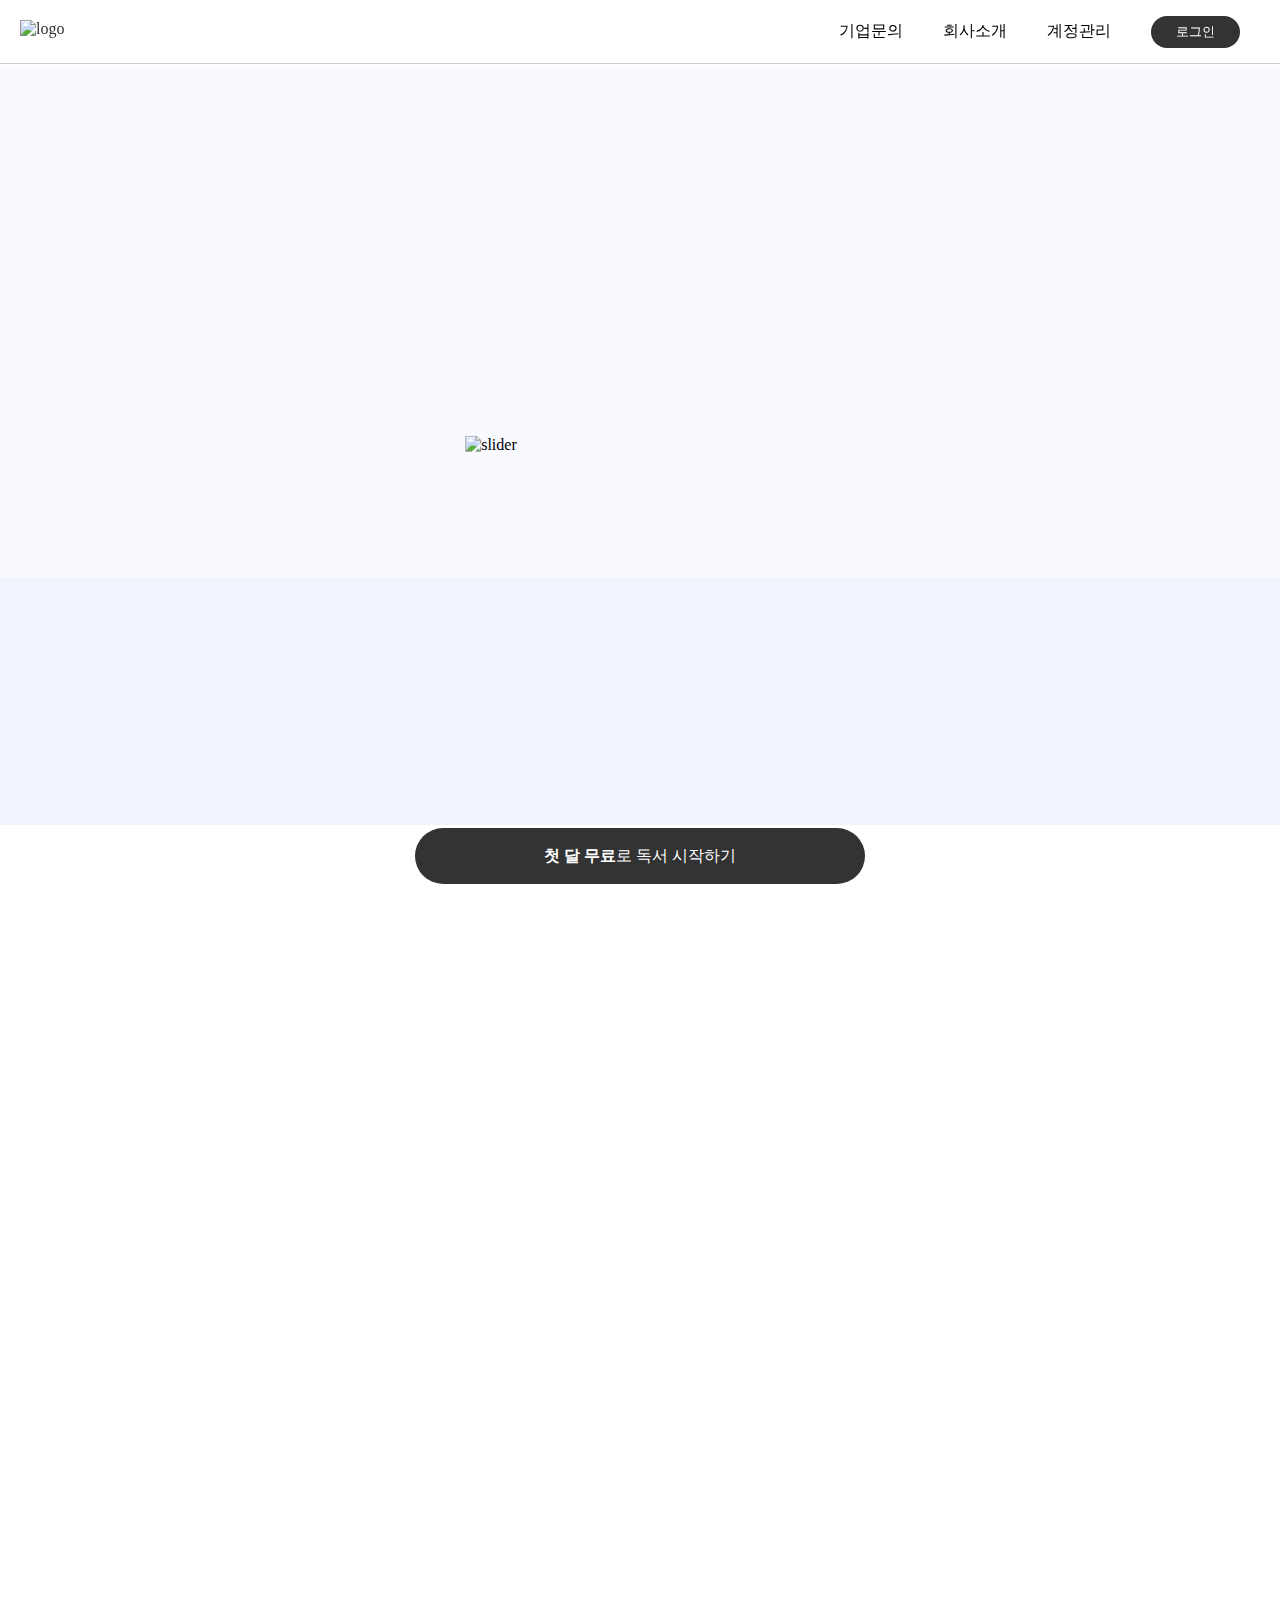
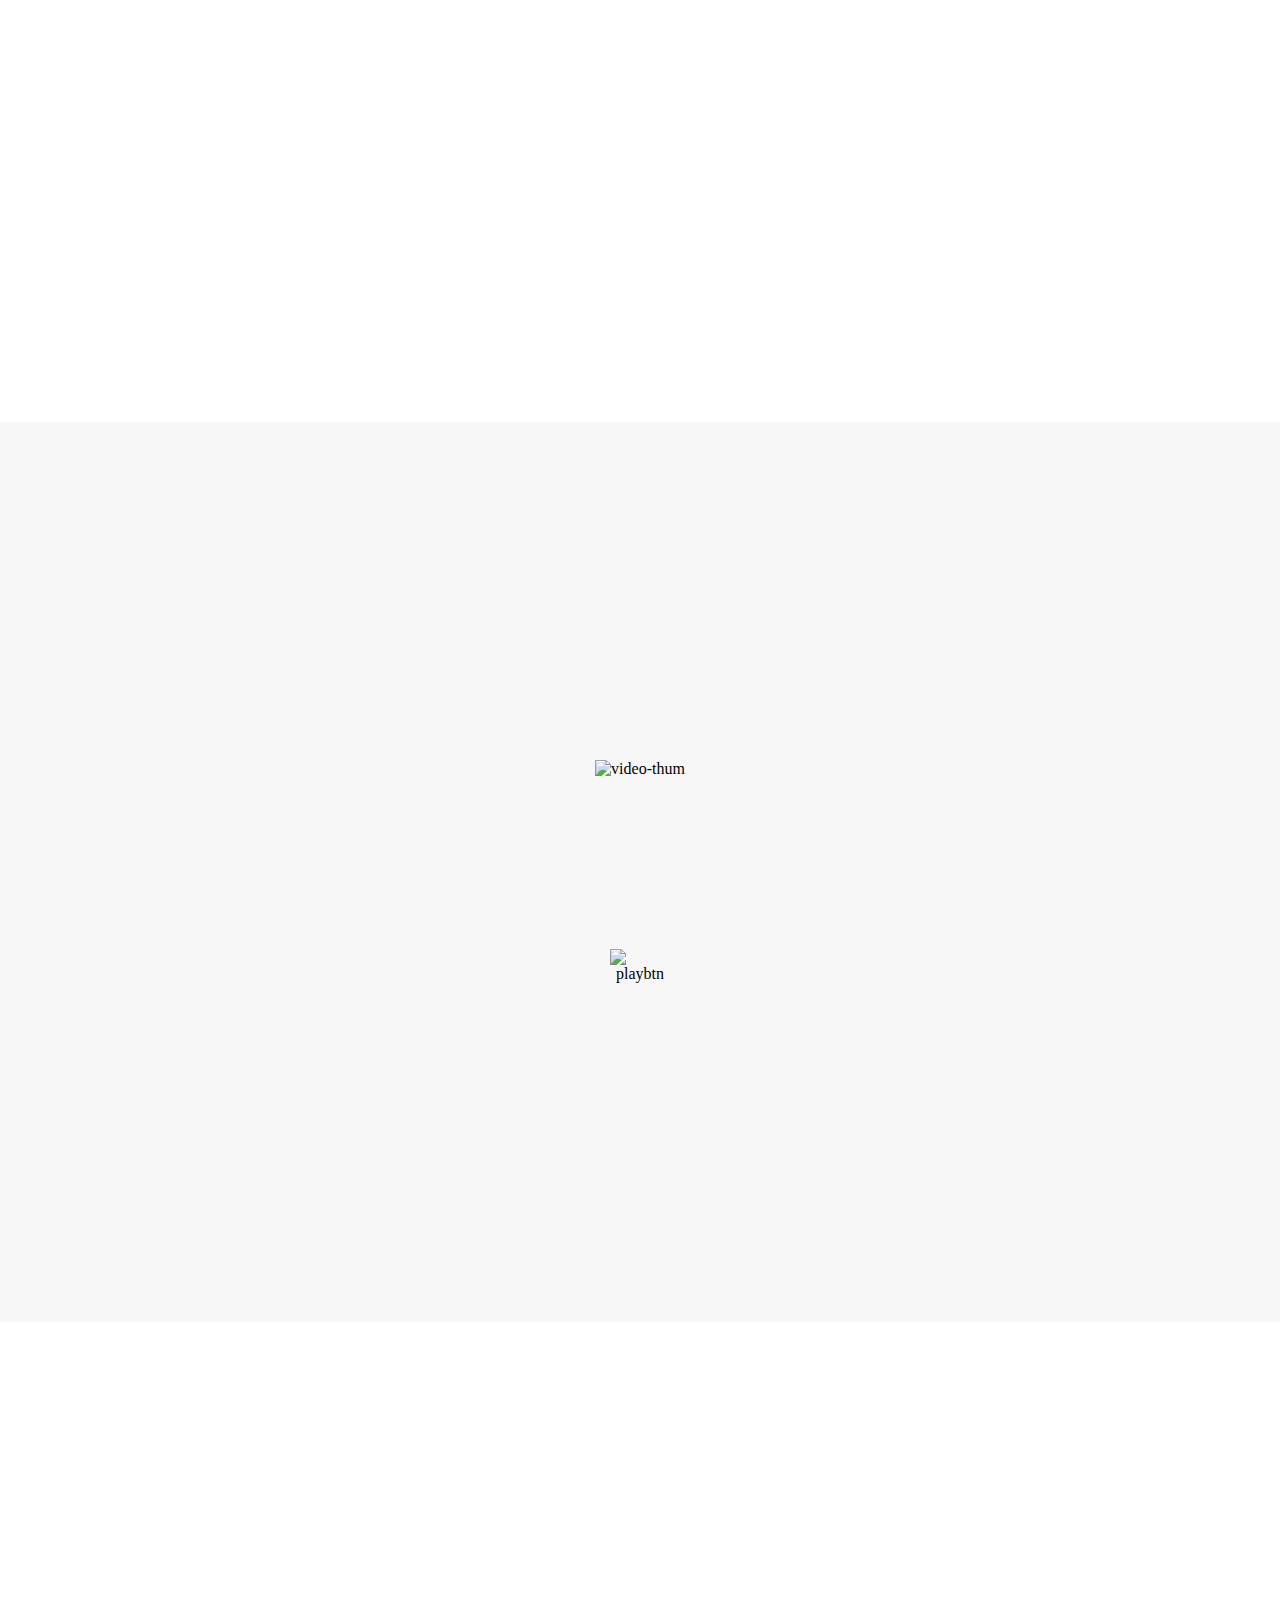
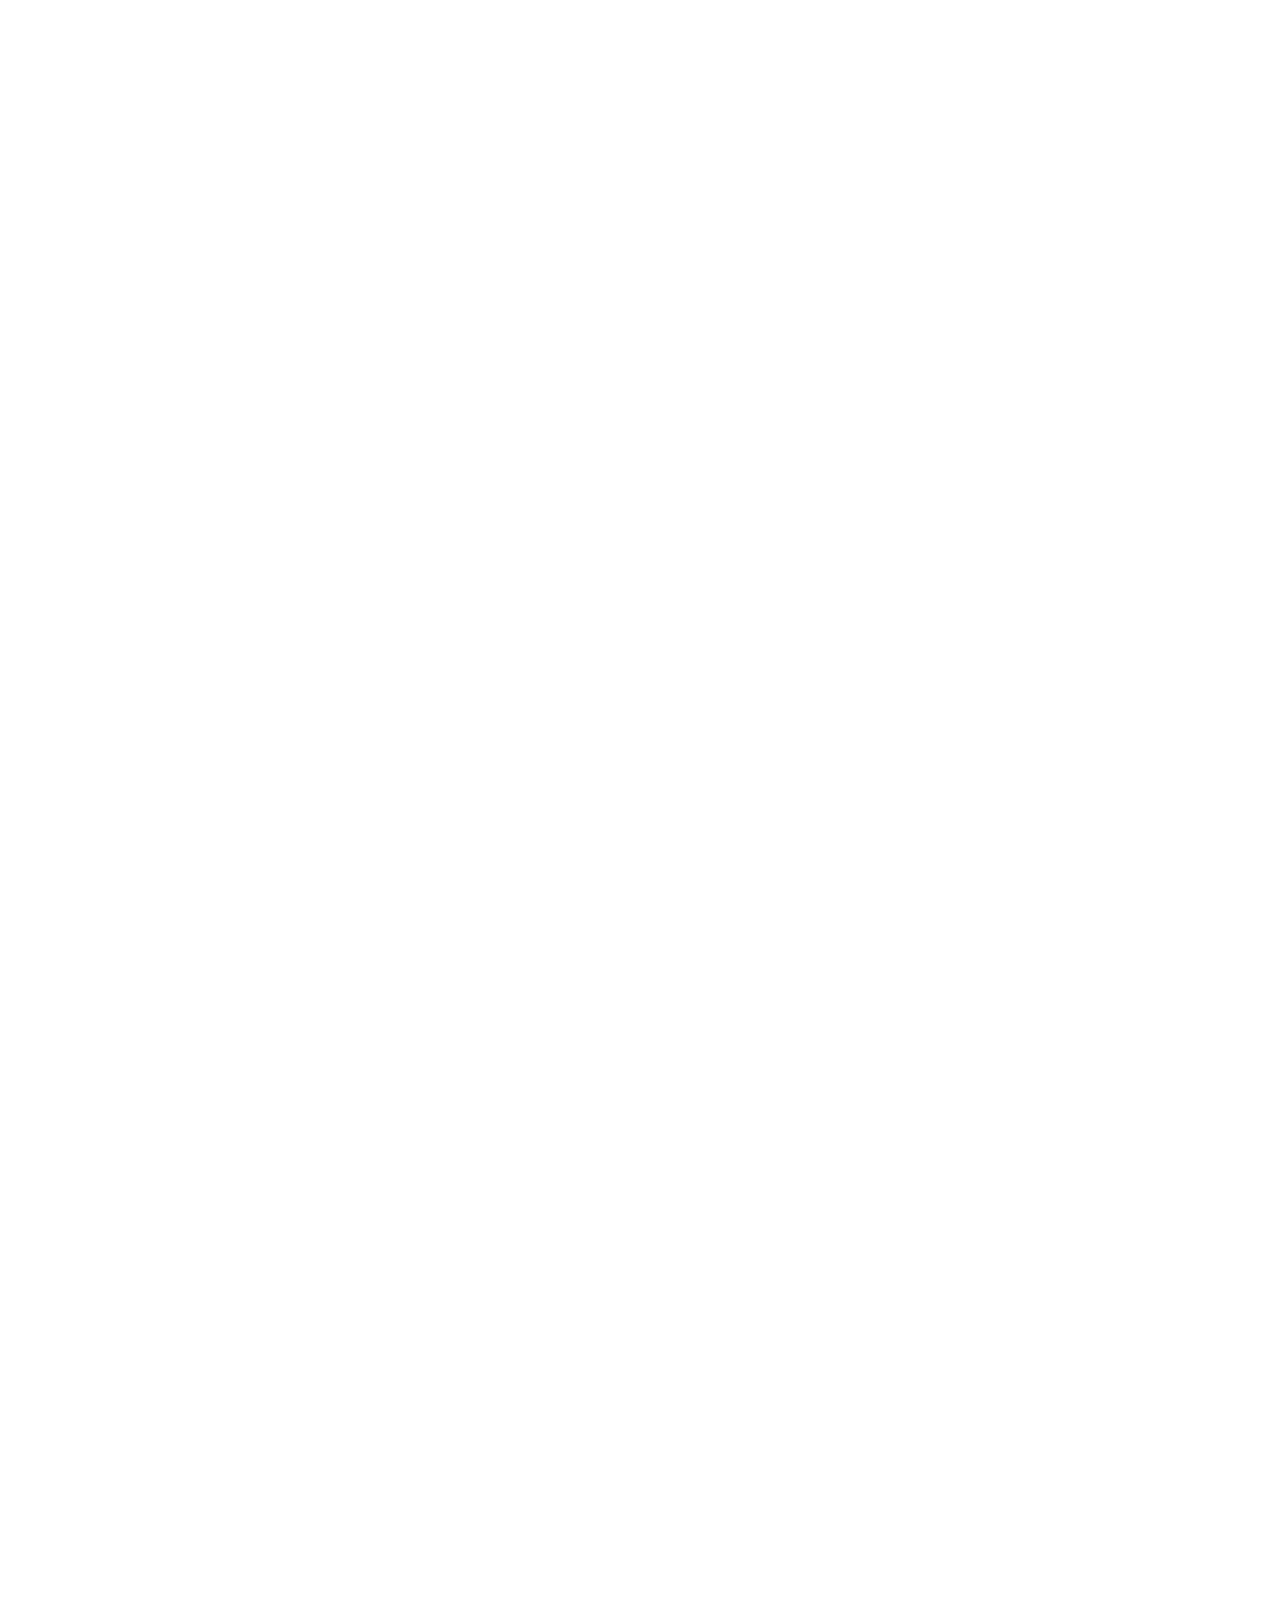
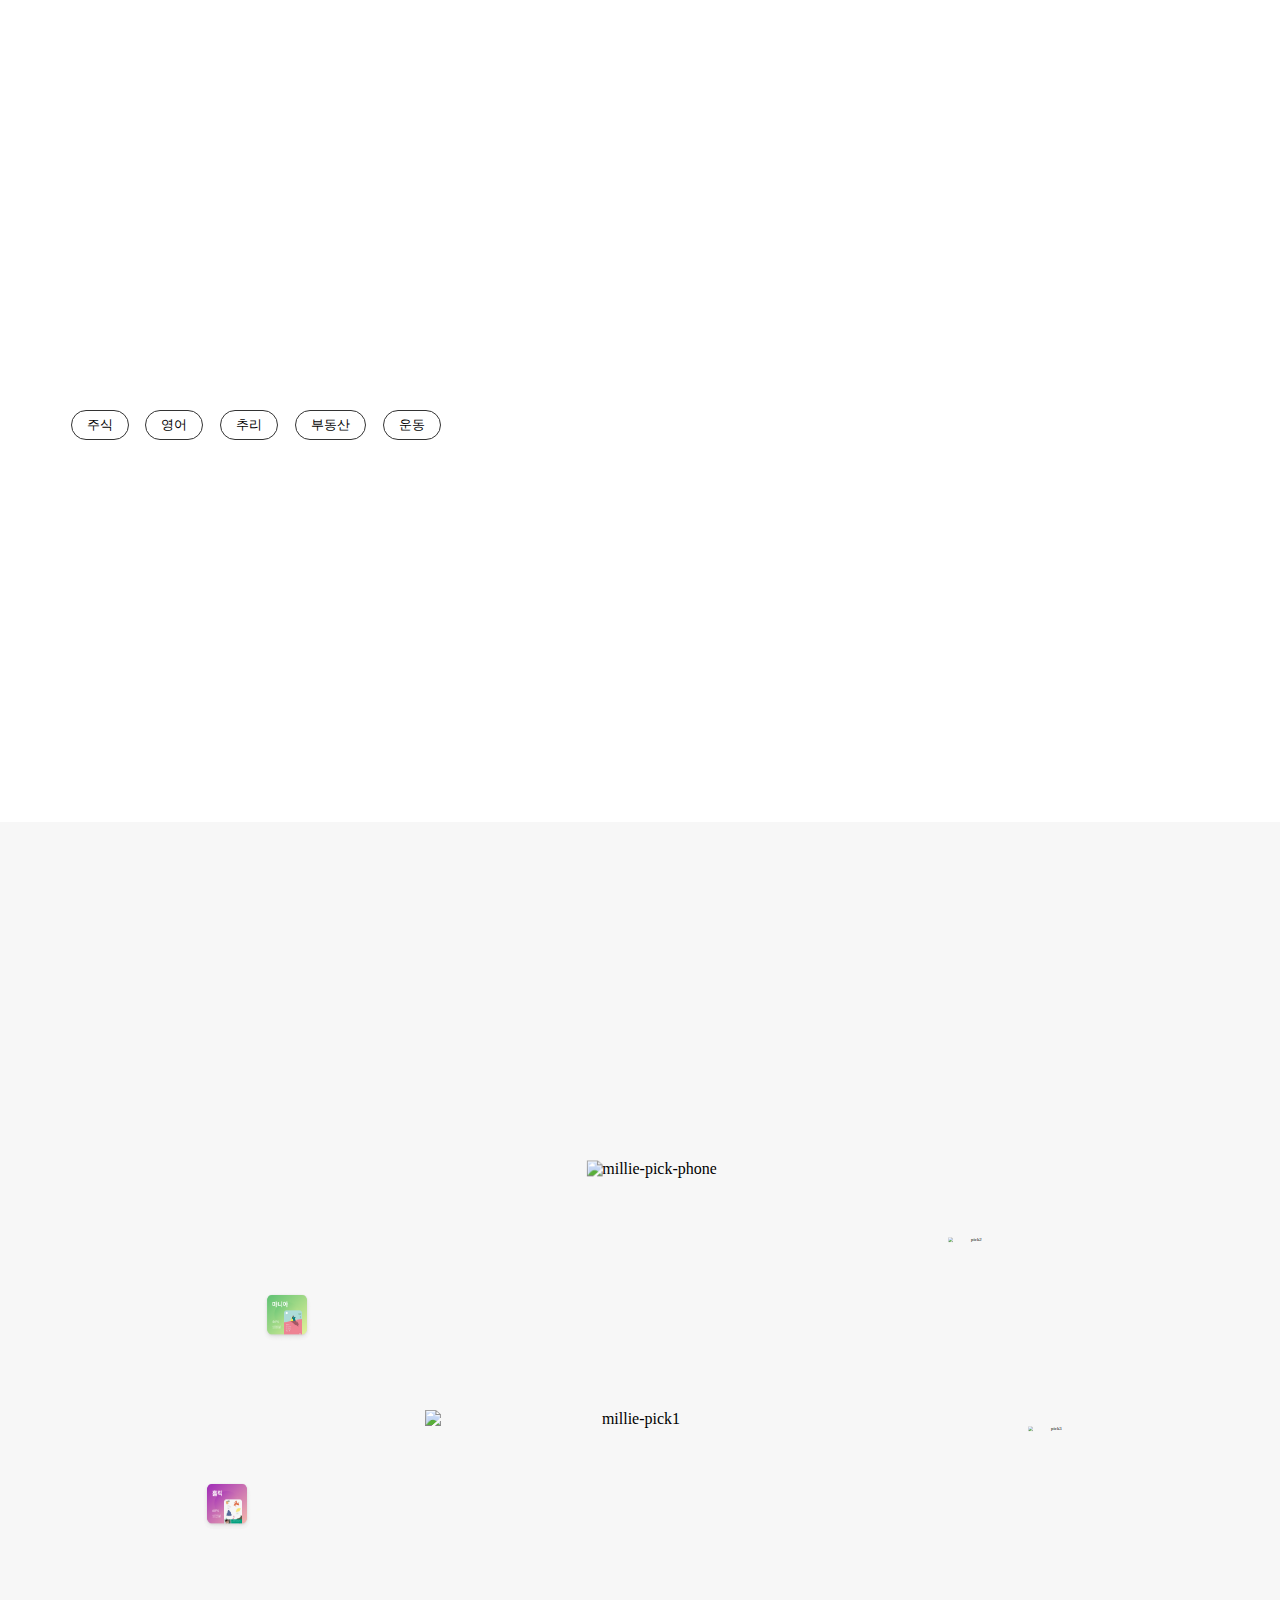
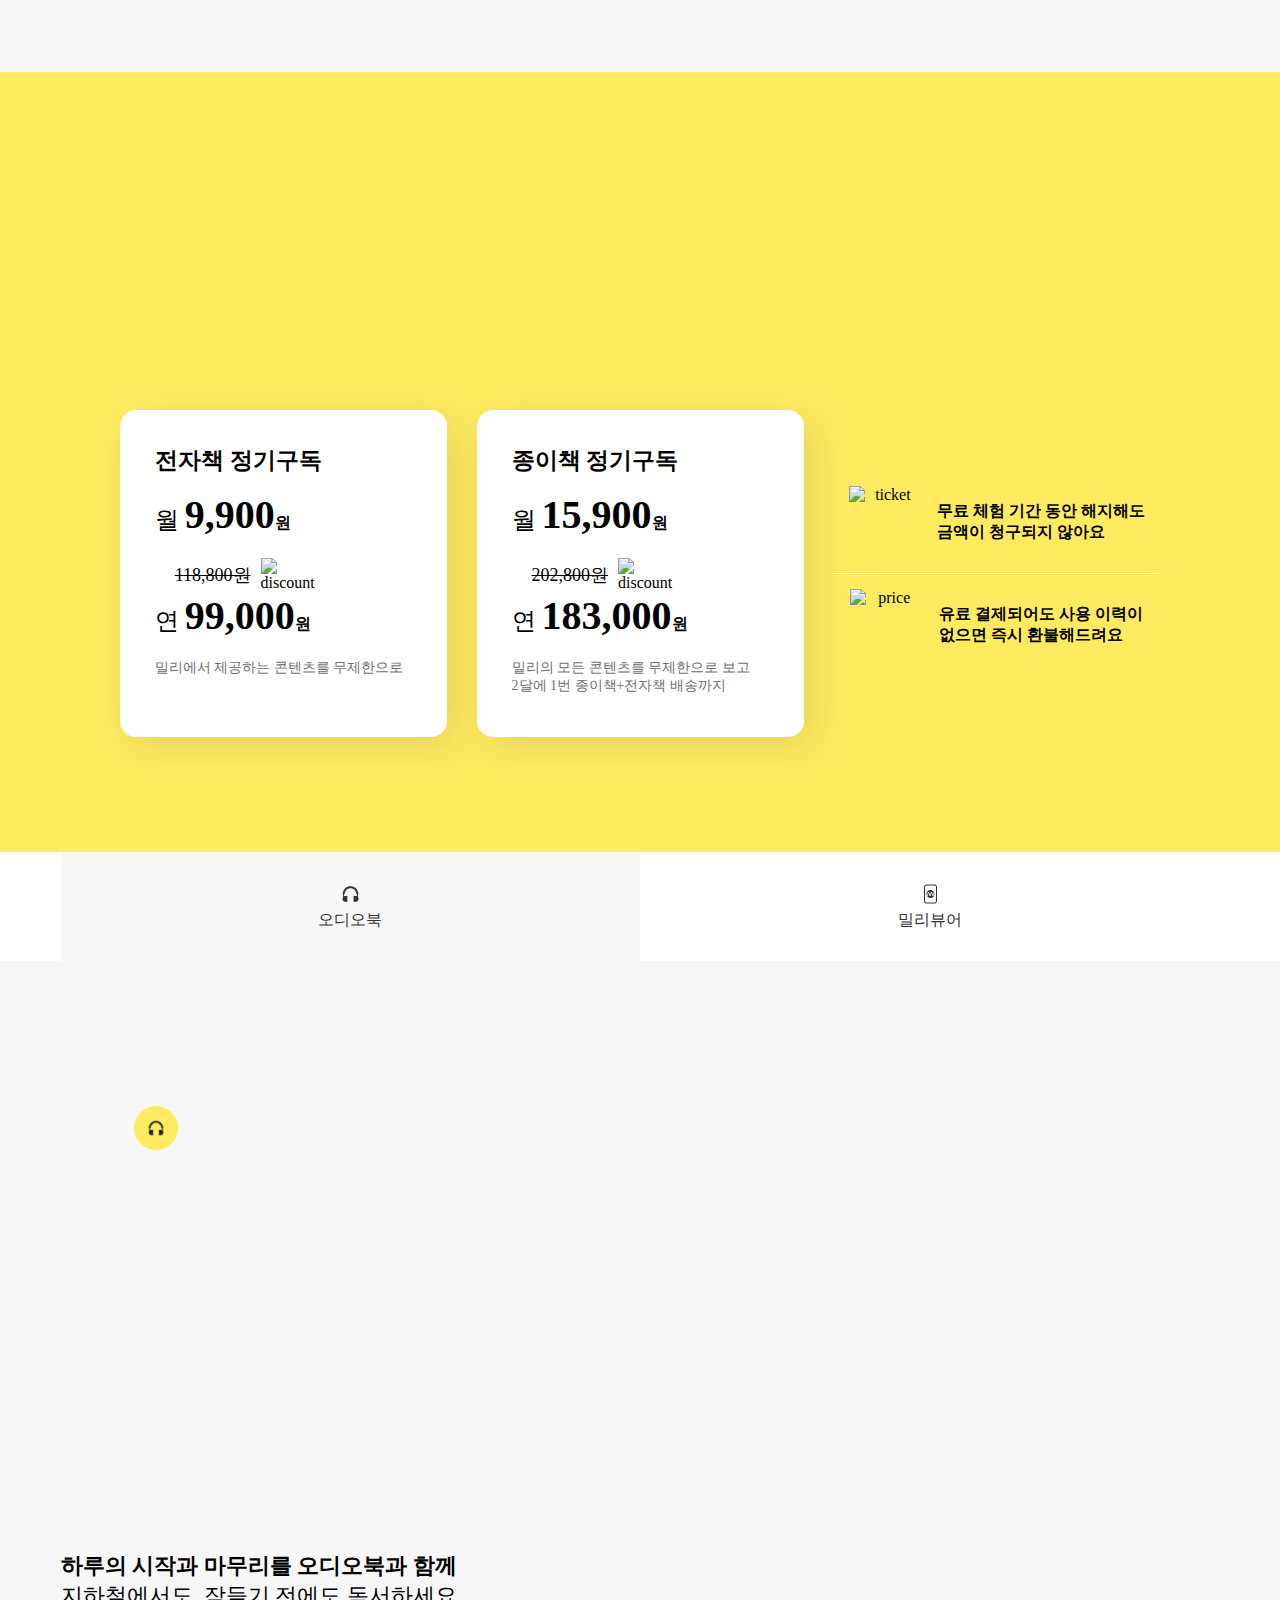
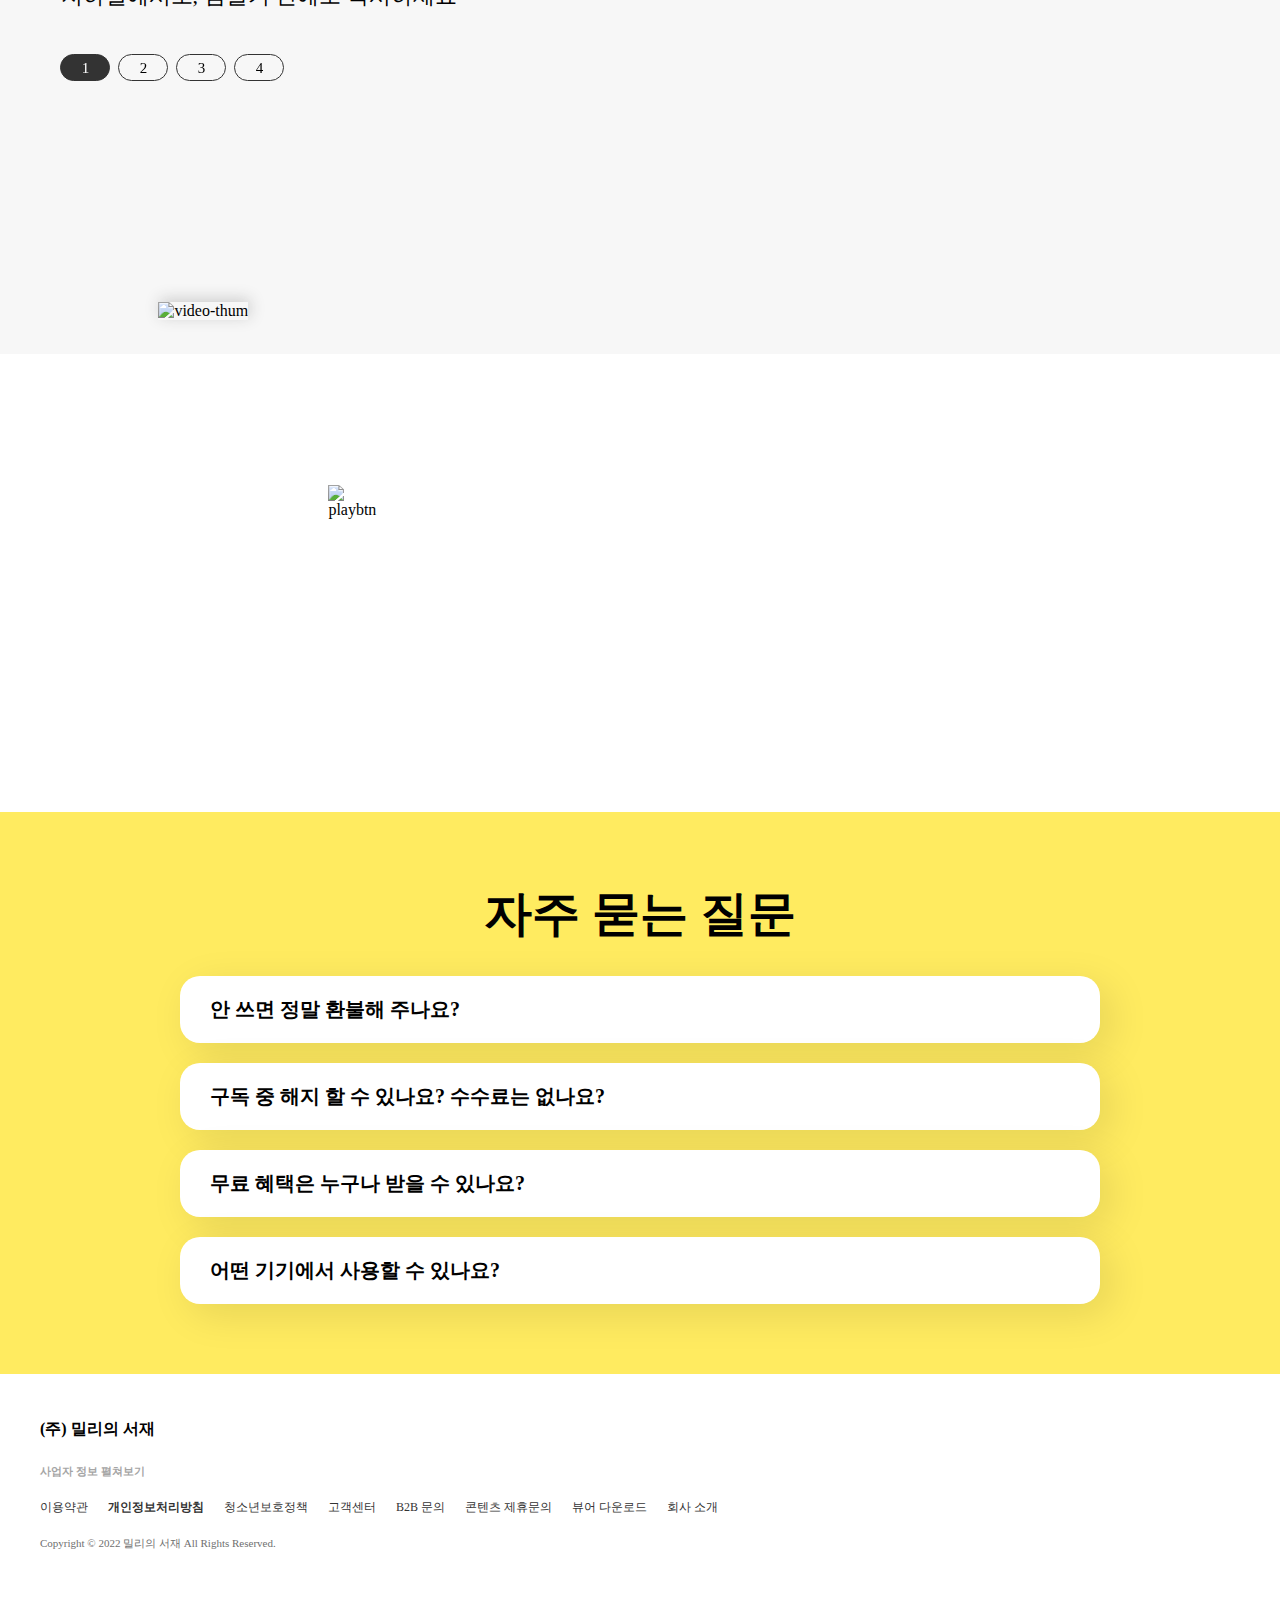
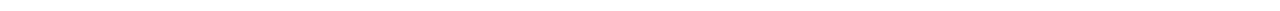
==== commit 5e3e71e1: "230220" ====
--- a/index.html
+++ b/index.html
@@ -4,7 +4,8 @@
     <meta charset="UTF-8">
     <meta http-equiv="X-UA-Compatible" content="IE=edge">
     <meta name="viewport" content="width=device-width, initial-scale=1.0">
-    <title>밀리의 서재 만들기</title>
+    <title>밀리의 서재</title>
+    <link rel="stylesheet" href="css/common.css">
     <link rel="stylesheet" href="css/main.css">
     <script src="https://ajax.aspnetcdn.com/ajax/jQuery/jquery-3.6.0.min.js"></script>
     <script src="js/index.js"></script>
@@ -129,7 +130,7 @@
 
                 for (var i = 0; i < 3; i++) {
                     // 3개밖에 없어서 굳이 box.length로 할 필요 없음
-                    $(".best-box").eq(i).append("<a href='#none'>" + "<img src='" + msg.documents[i].thumbnail + "'>" + "</a>");
+                    $(".best-box").eq(i).append("<img src='" + msg.documents[i].thumbnail + "'>");
                     $(".best-box").eq(i).append("<h4>"  + msg.documents[i].title + "</h4>");
                     $(".best-box").eq(i).append("<h5>" + msg.documents[i].authors + "</h5>");
                     $(".best-box").eq(2).append("<img src='img/audio-icon.png' class='best-box-icon'>");
@@ -143,7 +144,7 @@
             headers: { Authorization: "KakaoAK ceda120f981fd447959e3c1bf485097d" }
         })
             .done(function (msg) {
-                    $(".best-box").eq(3).append("<a href='#none'>" + "<img src='" + msg.documents[0].thumbnail + "'>" + "</a>");
+                    $(".best-box").eq(3).append("<img src='" + msg.documents[0].thumbnail + "'>");
                     $(".best-box").eq(3).append("<h4>"  + msg.documents[0].title + "</h4>");
                     $(".best-box").eq(3).append("<h5>" + msg.documents[0].authors + "</h5>");
             });
@@ -154,7 +155,7 @@
             headers: { Authorization: "KakaoAK ceda120f981fd447959e3c1bf485097d" }
         })
             .done(function (msg) {
-                    $(".best-box").eq(4).append("<a href='#none'>" + "<img src='" + msg.documents[0].thumbnail + "'>" + "</a>");
+                    $(".best-box").eq(4).append("<img src='" + msg.documents[0].thumbnail + "'>");
                     $(".best-box").eq(4).append("<h4>"  + msg.documents[0].title + "</h4>");
                     $(".best-box").eq(4).append("<h5>" + msg.documents[0].authors + "</h5>");
             });
@@ -167,7 +168,7 @@
             .done(function (msg) {
                 var str=msg.documents[0].title;
                 var str2=str.substring(0,16);
-                    $(".best-box").eq(5).append("<a href='#none'>" + "<img src='" + msg.documents[0].thumbnail + "'>" + "</a>");
+                    $(".best-box").eq(5).append("<img src='" + msg.documents[0].thumbnail + "'>");
                     $(".best-box").eq(5).append("<h4>"  + str2+ "</h4>");
                     $(".best-box").eq(5).append("<h5>" + msg.documents[0].authors + "</h5>");
                     $(".best-box").eq(5).append("<img src='img/audio-icon.png' class='best-box-icon'>");
@@ -180,7 +181,7 @@
             headers: { Authorization: "KakaoAK ceda120f981fd447959e3c1bf485097d" }
         })
             .done(function (msg) {
-                    $(".best-box").eq(6).append("<a href='#none'>" + "<img src='" + msg.documents[0].thumbnail + "'>" + "</a>");
+                    $(".best-box").eq(6).append("<img src='" + msg.documents[0].thumbnail + "'>");
                     $(".best-box").eq(6).append("<h4>"  + msg.documents[0].title + "</h4>");
                     $(".best-box").eq(6).append("<h5>" + msg.documents[0].authors + "</h5>");
             });
@@ -196,7 +197,7 @@
                     var box1 = document.getElementsByClassName('new-box');
 
                     for (var i = 0; i < box1.length; i++) {
-                        $(".new-box").eq(i).append("<a href='#none'>" + "<img src='" + msg.documents[i].thumbnail + "'>" + "</a>");
+                        $(".new-box").eq(i).append("<img src='" + msg.documents[i].thumbnail + "'>");
                         $(".new-box").eq(i).append("<h4>" + msg.documents[i].title + "</h4>");
                         $(".new-box").eq(i).append("<h5>" + msg.documents[i].authors + "</h5>");
                     }
@@ -213,7 +214,7 @@
                     var box2 = document.getElementsByClassName('audio-box');
 
                     for (var i = 0; i < box2.length; i++) {
-                        $(".audio-box").eq(i).append("<a href='#none'>" + "<img src='" + msg.documents[i].thumbnail + "'>" + "</a>");
+                        $(".audio-box").eq(i).append("<img src='" + msg.documents[i].thumbnail + "'>");
                         $(".audio-box").eq(i).append("<h4>" + msg.documents[i].title + "</h4>");
                         $(".audio-box").eq(i).append("<h5>" + msg.documents[i].authors + "</h5>");
                         $(".audio-box").eq(i).append("<img src='img/audio-icon.png' class='audio-box-icon'>");
@@ -232,7 +233,7 @@
                     var box3 = document.getElementsByClassName('romance-box');
 
                     for (var i = 0; i < box3.length; i++) {
-                        $(".romance-box").eq(i).append("<a href='#none'>" + "<img src='" + msg.documents[i].thumbnail + "'>" + "</a>");
+                        $(".romance-box").eq(i).append("<img src='" + msg.documents[i].thumbnail + "'>");
                         $(".romance-box").eq(i).append("<h4>" + msg.documents[i].title + "</h4>");
                         $(".romance-box").eq(i).append("<h5>" + msg.documents[i].authors + "</h5>");
                     }
@@ -317,7 +318,7 @@
             })
                 .done(function (msg) {
                     for (var i = 0; i < 7; i++) {
-                        $(".money-book-wrap>.box").eq(i).append("<a href='#none'>" + "<img src='" + msg.documents[i].thumbnail + "'>" + "</a>");
+                        $(".money-book-wrap>.box").eq(i).append("<img src='" + msg.documents[i].thumbnail + "'>");
                         $(".money-book-wrap>.box").eq(i).append("<h4>" + msg.documents[i].title + "</h4>");
                         $(".money-book-wrap>.box").eq(i).append("<h5>" + msg.documents[i].authors + "</h5>");
                     }
@@ -332,7 +333,7 @@
             })
                 .done(function (msg) {
                     for (var i = 0; i <7; i++) {
-                        $(".english-book-wrap>.box").eq(i).append("<a href='#none'>" + "<img src='" + msg.documents[i].thumbnail + "'>" + "</a>");
+                        $(".english-book-wrap>.box").eq(i).append("<img src='" + msg.documents[i].thumbnail + "'>");
                         $(".english-book-wrap>.box").eq(i).append("<h4>" + msg.documents[i].title + "</h4>");
                         $(".english-book-wrap>.box").eq(i).append("<h5>" + msg.documents[i].authors + "</h5>");
                     }
@@ -347,7 +348,7 @@
             })
                 .done(function (msg) {
                     for (var i = 0; i < 7; i++) {
-                        $(".higasino-book-wrap>.box").eq(i).append("<a href='#none'>" + "<img src='" + msg.documents[i].thumbnail + "'>" + "</a>");
+                        $(".higasino-book-wrap>.box").eq(i).append("<img src='" + msg.documents[i].thumbnail + "'>");
                         $(".higasino-book-wrap>.box").eq(i).append("<h4>" + msg.documents[i].title + "</h4>");
                         $(".higasino-book-wrap>.box").eq(i).append("<h5>" + msg.documents[i].authors + "</h5>");
                     }
@@ -362,7 +363,7 @@
             })
                 .done(function (msg) {
                     for (var i = 0; i < 7; i++) {
-                        $(".budongsan-book-wrap>.box").eq(i).append("<a href='#none'>" + "<img src='" + msg.documents[i].thumbnail + "'>" + "</a>");
+                        $(".budongsan-book-wrap>.box").eq(i).append("<img src='" + msg.documents[i].thumbnail + "'>");
                         $(".budongsan-book-wrap>.box").eq(i).append("<h4>" + msg.documents[i].title + "</h4>");
                         $(".budongsan-book-wrap>.box").eq(i).append("<h5>" + msg.documents[i].authors + "</h5>");
                     }
@@ -377,7 +378,7 @@
             })
                 .done(function (msg) {
                     for (var i = 0; i < 7 ; i++) {
-                        $(".exercise-book-wrap>.box").eq(i).append("<a href='#none'>" + "<img src='" + msg.documents[i].thumbnail + "'>" + "</a>");
+                        $(".exercise-book-wrap>.box").eq(i).append("<img src='" + msg.documents[i].thumbnail + "'>");
                         $(".exercise-book-wrap>.box").eq(i).append("<h4>" + msg.documents[i].title + "</h4>");
                         $(".exercise-book-wrap>.box").eq(i).append("<h5>" + msg.documents[i].authors + "</h5>");
                     }
@@ -448,12 +449,16 @@
             <div class="audiobook-list">
                 <ul>
                     <li class="audiobook-list-click">
-                        <img src="img/headphone.png" alt="headphone"><br>
-                        오디오북
-                    </li>
-                    <li>
-                        <img src="img/viewer.png" alt="viewer"><br>
+                        <a href="#">
+                            <img src="img/headphone.png" alt="headphone"><br>
+                            오디오북
+                        </a>
+                    </li>
+                    <li>
+                        <a href="#">
+                            <img src="img/viewer.png" alt="viewer"><br>
                         밀리뷰어
+                        </a>
                     </li>
                 </ul>
             </div>
--- a/css/common.css
+++ b/css/common.css
@@ -0,0 +1,171 @@
+*{
+  margin:0;
+  padding:0;
+  box-sizing: border-box;
+}
+
+ul, ol, li {
+  list-style: none;
+}
+
+a {
+  text-decoration: none;
+  color: #333;
+}
+
+h1, h2, h3, h4, h5, h6 {
+  font-family: "LINESeedKR-Bd";
+  font-weight: 700;
+}
+
+@font-face {
+  font-family: "LINESeedKR-Bd";
+  src: url("https://cdn.jsdelivr.net/gh/projectnoonnu/noonfonts_11-01@1.0/LINESeedKR-Bd.woff2") format("woff2");
+  font-weight: 400;
+  font-style: normal;
+}
+header {
+  width: 100%;
+  position: fixed;
+  background-color: rgba(255, 255, 255, 0.8);
+  z-index: 30;
+}
+header .header-box {
+  height: 64px;
+  padding: 0 20px;
+  display: flex;
+  justify-content: space-between;
+  border-bottom: 1px solid #ccc;
+}
+header .header-box .logo {
+  margin: 20px 0;
+}
+header .header-box .logo img {
+  max-width: 56px;
+}
+header .header-box .nav {
+  display: flex;
+  align-items: center;
+}
+header .header-box .nav li {
+  padding: 20px;
+  font-size: 16px;
+  cursor: pointer;
+}
+header .header-box .nav li button {
+  padding: 7px 25px;
+  border: none;
+  background-color: #333;
+  color: #fff;
+  border-radius: 40px;
+  font-size: 13px;
+  cursor: pointer;
+}
+
+footer {
+  width: 100%;
+}
+footer .footer-wrap {
+  width: 1400px;
+  margin: 0 auto;
+  padding: 40px;
+}
+footer .footer-wrap .first-footer {
+  margin-bottom: 20px;
+  display: flex;
+  justify-content: space-between;
+}
+footer .footer-wrap .first-footer h4 {
+  line-height: 30px;
+}
+footer .footer-wrap .first-footer .sns {
+  display: flex;
+  justify-content: space-between;
+}
+footer .footer-wrap .first-footer .sns li a {
+  margin: 0 5px;
+}
+footer .footer-wrap .first-footer .sns .youtube a {
+  width: 24px;
+  height: 24px;
+  display: block;
+  background: url("../img/youtube.png") 50% 50%/contain no-repeat;
+}
+footer .footer-wrap .first-footer .sns .instagram a {
+  width: 24px;
+  height: 24px;
+  background: url("../img/insta.png") 50% 50%/contain no-repeat;
+  display: block;
+}
+footer .footer-wrap .first-footer .sns .facebook a {
+  width: 24px;
+  height: 24px;
+  background: url("../img/facebook.png") 50% 50%/contain no-repeat;
+  display: block;
+}
+footer .footer-wrap .first-footer .sns .kakao a {
+  width: 24px;
+  height: 24px;
+  background: url("../img/kakao.png") 50% 50%/contain no-repeat;
+  display: block;
+}
+footer .footer-wrap .first-footer .sns .naver a {
+  width: 24px;
+  height: 24px;
+  background: url("../img/naver.png") 50% 50%/contain no-repeat;
+  display: block;
+}
+footer .footer-wrap .sec-footer .imformation {
+  margin-bottom: 20px;
+  display: flex;
+}
+footer .footer-wrap .sec-footer .imformation p {
+  color: #a5a5a5;
+  font-size: 11px;
+  margin-right: 5px;
+  cursor: pointer;
+}
+footer .footer-wrap .sec-footer .imformation .openbtn1 {
+  height: 15px;
+  font-weight: bold;
+  color: #a5a5a5;
+  font-size: 11px;
+  line-height: 16px;
+  cursor: pointer;
+}
+footer .footer-wrap .sec-footer .imformation .openbtn-rotate {
+  transform: rotate(180deg);
+}
+footer .footer-wrap .sec-footer .imfor-list {
+  display: none;
+}
+footer .footer-wrap .sec-footer .imfor-list ul {
+  display: flex;
+}
+footer .footer-wrap .sec-footer .imfor-list ul li {
+  margin-right: 20px;
+  color: #a5a5a5;
+  font-size: 11px;
+}
+footer .footer-wrap .sec-footer .list1 {
+  margin-bottom: 20px;
+}
+footer .footer-wrap .sec-footer .list2 {
+  margin-bottom: 30px;
+}
+footer .footer-wrap .third-footer {
+  margin-bottom: 20px;
+}
+footer .footer-wrap .third-footer ul {
+  display: flex;
+  margin-bottom: 20px;
+}
+footer .footer-wrap .third-footer ul li {
+  margin-right: 20px;
+  font-size: 12px;
+  color: #6f6f6f;
+}
+footer .footer-wrap .third-footer p {
+  font-size: 11px;
+  color: #6f6f6f;
+}--- a/css/main.css
+++ b/css/main.css
@@ -1,185 +1,16 @@
 * {
-  margin: 0;
-  padding: 0;
-  box-sizing: border-box;
   font-family: "SpoqaHanSansNeo-Regular";
 }
 
-ul, ol, li {
-  list-style: none;
-}
-
-a {
-  text-decoration: none;
-  color: #333;
-}
-
-h1, h2, h3, h4, h5, h6 {
-  font-family: "LINESeedKR-Bd";
-  font-weight: 700;
-}
-
-h2 {
-  font-size: 48px;
-  padding: 70px 0 30px 0;
-}
-
-@font-face {
-  font-family: "LINESeedKR-Bd";
-  src: url("https://cdn.jsdelivr.net/gh/projectnoonnu/noonfonts_11-01@1.0/LINESeedKR-Bd.woff2") format("woff2");
-  font-weight: 400;
-  font-style: normal;
-}
 @font-face {
   font-family: "SpoqaHanSansNeo-Regular";
   src: url("https://cdn.jsdelivr.net/gh/projectnoonnu/noonfonts_2108@1.1/SpoqaHanSansNeo-Regular.woff") format("woff");
   font-weight: normal;
   font-style: normal;
 }
-header {
-  width: 100%;
-  position: fixed;
-  background-color: rgba(255, 255, 255, 0.8);
-  z-index: 30;
-}
-header .header-box {
-  height: 64px;
-  padding: 0 20px;
-  display: flex;
-  justify-content: space-between;
-  border-bottom: 1px solid #ccc;
-}
-header .header-box .logo {
-  margin: 20px 0;
-}
-header .header-box .logo img {
-  max-width: 56px;
-}
-header .header-box .nav {
-  display: flex;
-  align-items: center;
-}
-header .header-box .nav li {
-  padding: 20px;
-  font-size: 16px;
-  cursor: pointer;
-}
-header .header-box .nav li button {
-  padding: 7px 25px;
-  border: none;
-  background-color: #333;
-  color: #fff;
-  border-radius: 40px;
-  font-size: 13px;
-  cursor: pointer;
-}
-
-footer {
-  width: 100%;
-}
-footer .footer-wrap {
-  width: 1440px;
-  margin: 0 auto;
-  padding: 40px;
-}
-footer .footer-wrap .first-footer {
-  margin-bottom: 20px;
-  display: flex;
-  justify-content: space-between;
-}
-footer .footer-wrap .first-footer h4 {
-  line-height: 30px;
-}
-footer .footer-wrap .first-footer .sns {
-  display: flex;
-  justify-content: space-between;
-}
-footer .footer-wrap .first-footer .sns li a {
-  margin: 0 5px;
-}
-footer .footer-wrap .first-footer .sns .youtube a {
-  width: 24px;
-  height: 24px;
-  display: block;
-  background: url("../img/youtube.png") 50% 50%/contain no-repeat;
-}
-footer .footer-wrap .first-footer .sns .instagram a {
-  width: 24px;
-  height: 24px;
-  background: url("../img/insta.png") 50% 50%/contain no-repeat;
-  display: block;
-}
-footer .footer-wrap .first-footer .sns .facebook a {
-  width: 24px;
-  height: 24px;
-  background: url("../img/facebook.png") 50% 50%/contain no-repeat;
-  display: block;
-}
-footer .footer-wrap .first-footer .sns .kakao a {
-  width: 24px;
-  height: 24px;
-  background: url("../img/kakao.png") 50% 50%/contain no-repeat;
-  display: block;
-}
-footer .footer-wrap .first-footer .sns .naver a {
-  width: 24px;
-  height: 24px;
-  background: url("../img/naver.png") 50% 50%/contain no-repeat;
-  display: block;
-}
-footer .footer-wrap .sec-footer .imformation {
-  margin-bottom: 20px;
-  display: flex;
-}
-footer .footer-wrap .sec-footer .imformation p {
-  color: #a5a5a5;
-  font-size: 11px;
-  margin-right: 5px;
-  cursor: pointer;
-}
-footer .footer-wrap .sec-footer .imformation .openbtn1 {
-  height: 15px;
-  font-weight: bold;
-  color: #a5a5a5;
-  font-size: 11px;
-  line-height: 16px;
-  cursor: pointer;
-}
-footer .footer-wrap .sec-footer .imformation .openbtn-rotate {
-  transform: rotate(180deg);
-}
-footer .footer-wrap .sec-footer .imfor-list {
-  display: none;
-}
-footer .footer-wrap .sec-footer .imfor-list ul {
-  display: flex;
-}
-footer .footer-wrap .sec-footer .imfor-list ul li {
-  margin-right: 20px;
-  color: #a5a5a5;
-  font-size: 11px;
-}
-footer .footer-wrap .sec-footer .list1 {
-  margin-bottom: 20px;
-}
-footer .footer-wrap .sec-footer .list2 {
-  margin-bottom: 30px;
-}
-footer .footer-wrap .third-footer {
-  margin-bottom: 20px;
-}
-footer .footer-wrap .third-footer ul {
-  display: flex;
-  margin-bottom: 20px;
-}
-footer .footer-wrap .third-footer ul li {
-  margin-right: 20px;
-  font-size: 12px;
-  color: #6f6f6f;
-}
-footer .footer-wrap .third-footer p {
-  font-size: 11px;
-  color: #6f6f6f;
+h2 {
+  font-size: 48px;
+  padding: 70px 0 30px 0;
 }
 
 #main {
@@ -251,21 +82,19 @@
   margin: 0 auto;
   text-align: center;
 }
-#booklist p {
+#booklist .booklist-wrap {
+  margin: 0 auto;
+  padding: 15px 24px 50px 24px;
+}
+#booklist .booklist-wrap h2 {
+  transform: translateY(50px);
+  transition: all 1.5s;
+  opacity: 0;
+}
+#booklist .booklist-wrap p {
   font-size: 22px;
   line-height: 30px;
   padding-bottom: 50px;
-}
-#booklist .booklist-wrap {
-  margin: 0 auto;
-  padding: 15px 24px 50px 24px;
-}
-#booklist .booklist-wrap h2 {
-  transform: translateY(50px);
-  transition: all 1.5s;
-  opacity: 0;
-}
-#booklist .booklist-wrap p {
   transform: translateY(40px);
   transition: all 1.5s;
   opacity: 0;
@@ -394,7 +223,7 @@
   width: 100%;
   height: 330px;
 }
-#first-call-book .first-call-book-wrap .best-all-box .best-book-wrap .best-box a img {
+#first-call-book .first-call-book-wrap .best-all-box .best-book-wrap .best-box img {
   width: 155px;
   border-top-right-radius: 5px;
   border-bottom-right-radius: 5px;
@@ -458,7 +287,7 @@
   width: 100%;
   height: 330px;
 }
-#first-call-book .first-call-book-wrap .new-all-box .new-book-wrap .new-box a img {
+#first-call-book .first-call-book-wrap .new-all-box .new-book-wrap .new-box img {
   width: 155px;
   border-top-right-radius: 5px;
   border-bottom-right-radius: 5px;
@@ -493,7 +322,7 @@
   height: 330px;
   position: relative;
 }
-#first-call-book .first-call-book-wrap .audio-all-box .audio-book-wrap .audio-box a img {
+#first-call-book .first-call-book-wrap .audio-all-box .audio-book-wrap .audio-box img {
   width: 155px;
   border-top-right-radius: 5px;
   border-bottom-right-radius: 5px;
@@ -539,7 +368,7 @@
   width: 100%;
   height: 330px;
 }
-#first-call-book .first-call-book-wrap .romance-all-box .romance-book-wrap .romance-box a img {
+#first-call-book .first-call-book-wrap .romance-all-box .romance-book-wrap .romance-box img {
   width: 155px;
   border-top-right-radius: 5px;
   border-bottom-right-radius: 5px;
@@ -620,7 +449,7 @@
   width: 100%;
   height: 330px;
 }
-#second-call-book .second-call-book-wrap .money-all-box .money-book-wrap .box a img {
+#second-call-book .second-call-book-wrap .money-all-box .money-book-wrap .box img {
   width: 155px;
   border-top-right-radius: 5px;
   border-bottom-right-radius: 5px;
@@ -650,7 +479,7 @@
   width: 100%;
   height: 330px;
 }
-#second-call-book .second-call-book-wrap .english-all-box .english-book-wrap .box a img {
+#second-call-book .second-call-book-wrap .english-all-box .english-book-wrap .box img {
   width: 155px;
   border-top-right-radius: 5px;
   border-bottom-right-radius: 5px;
@@ -680,7 +509,7 @@
   width: 100%;
   height: 330px;
 }
-#second-call-book .second-call-book-wrap .higasino-all-box .higasino-book-wrap .box a img {
+#second-call-book .second-call-book-wrap .higasino-all-box .higasino-book-wrap .box img {
   width: 155px;
   border-top-right-radius: 5px;
   border-bottom-right-radius: 5px;
@@ -710,7 +539,7 @@
   width: 100%;
   height: 330px;
 }
-#second-call-book .second-call-book-wrap .budongsan-all-box .budongsan-book-wrap .box a img {
+#second-call-book .second-call-book-wrap .budongsan-all-box .budongsan-book-wrap .box img {
   width: 155px;
   border-top-right-radius: 5px;
   border-bottom-right-radius: 5px;
@@ -740,7 +569,7 @@
   width: 100%;
   height: 330px;
 }
-#second-call-book .second-call-book-wrap .exercise-all-box .exercise-book-wrap .box a img {
+#second-call-book .second-call-book-wrap .exercise-all-box .exercise-book-wrap .box img {
   width: 155px;
   border-top-right-radius: 5px;
   border-bottom-right-radius: 5px;
@@ -862,7 +691,7 @@
   background-color: #fff;
   border-radius: 16px;
   box-shadow: 10px 10px 40px rgba(0, 0, 0, 0.1);
-  padding: 40px 35px;
+  padding: 35px;
   text-align: left;
 }
 #price .price-box .price-one-box > p:nth-child(1) {
@@ -870,7 +699,7 @@
   font-weight: bold;
 }
 #price .price-box .price-one-box div:nth-of-type(1) {
-  margin-top: 20px;
+  margin-top: 15px;
 }
 #price .price-box .price-one-box div:nth-of-type(1) p {
   font-size: 40px;
@@ -920,7 +749,7 @@
   background-color: #fff;
   border-radius: 16px;
   box-shadow: 10px 10px 40px rgba(0, 0, 0, 0.1);
-  padding: 40px 35px;
+  padding: 35px;
   text-align: left;
 }
 #price .price-box .price-two-box > p:nth-child(1) {
@@ -928,7 +757,7 @@
   font-weight: bold;
 }
 #price .price-box .price-two-box div:nth-of-type(1) {
-  margin-top: 20px;
+  margin-top: 15px;
 }
 #price .price-box .price-two-box div:nth-of-type(1) p {
   font-size: 40px;
@@ -1021,8 +850,9 @@
 #audiobook .audiobook-list > ul li {
   width: 50%;
   padding: 30px;
-}
-#audiobook .audiobook-list > ul img {
+  cursor: pointer;
+}
+#audiobook .audiobook-list > ul a img {
   width: 24px;
   height: 24px;
 }
@@ -1260,6 +1090,7 @@
 }
 #question .qna-wrap .qna-list li .question {
   padding: 20px 0;
+  cursor: pointer;
 }
 #question .qna-wrap .qna-list li .question p {
   font-size: 20px;
@@ -1303,4 +1134,5 @@
   bottom: 16px;
   left: 50%;
   transform: translateX(-50%);
+  cursor: pointer;
 }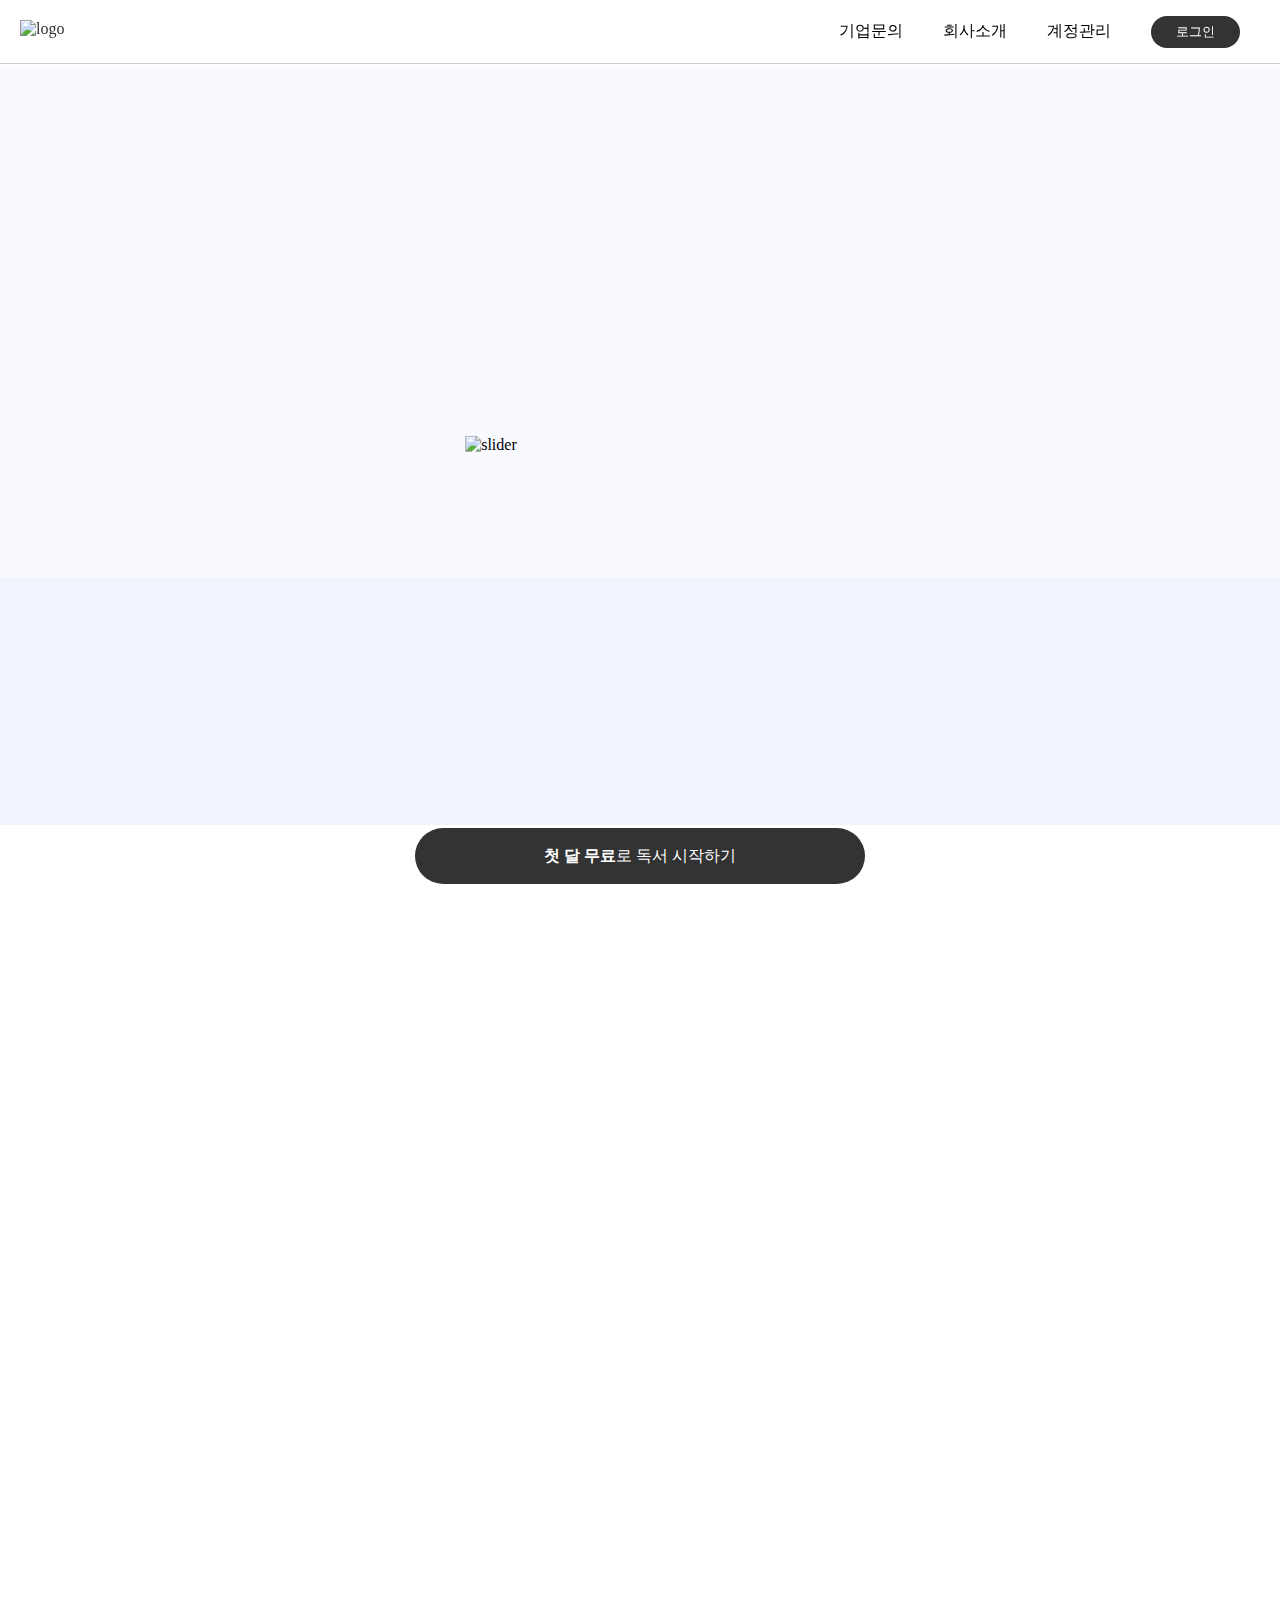
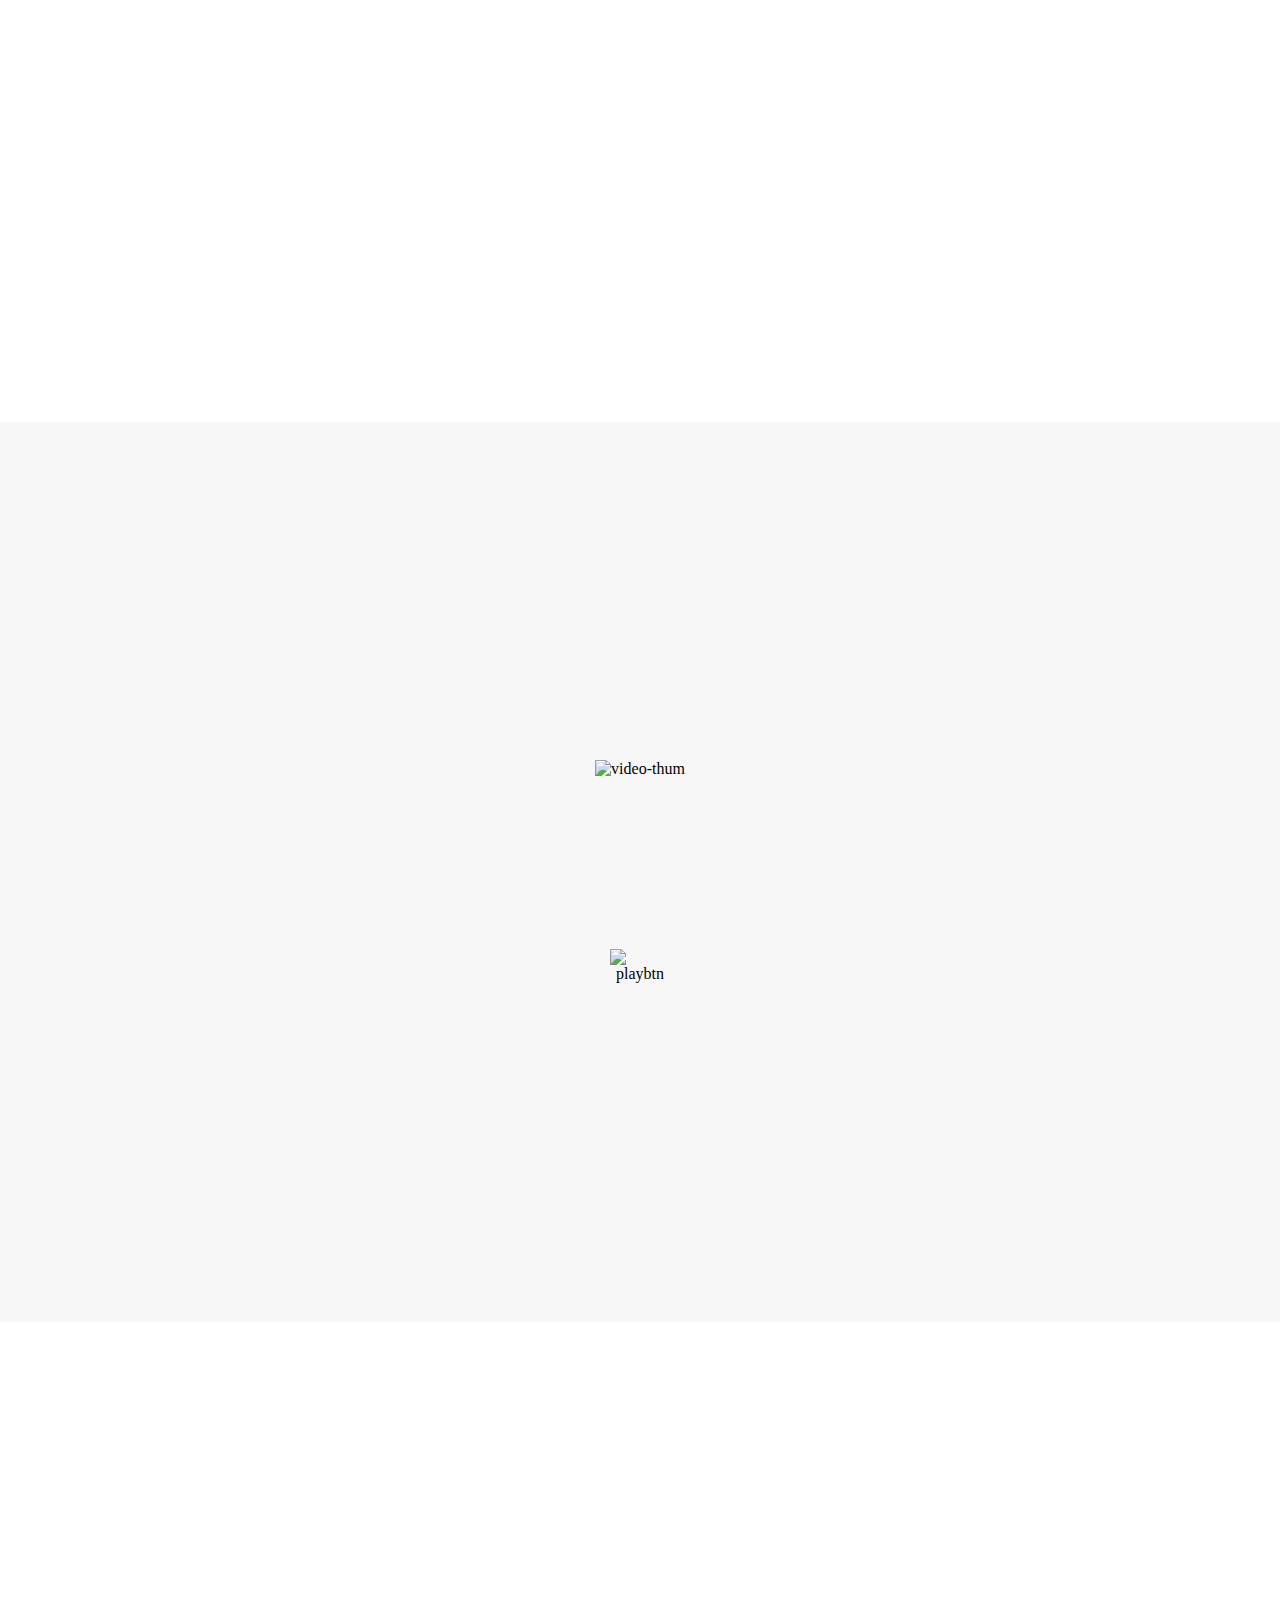
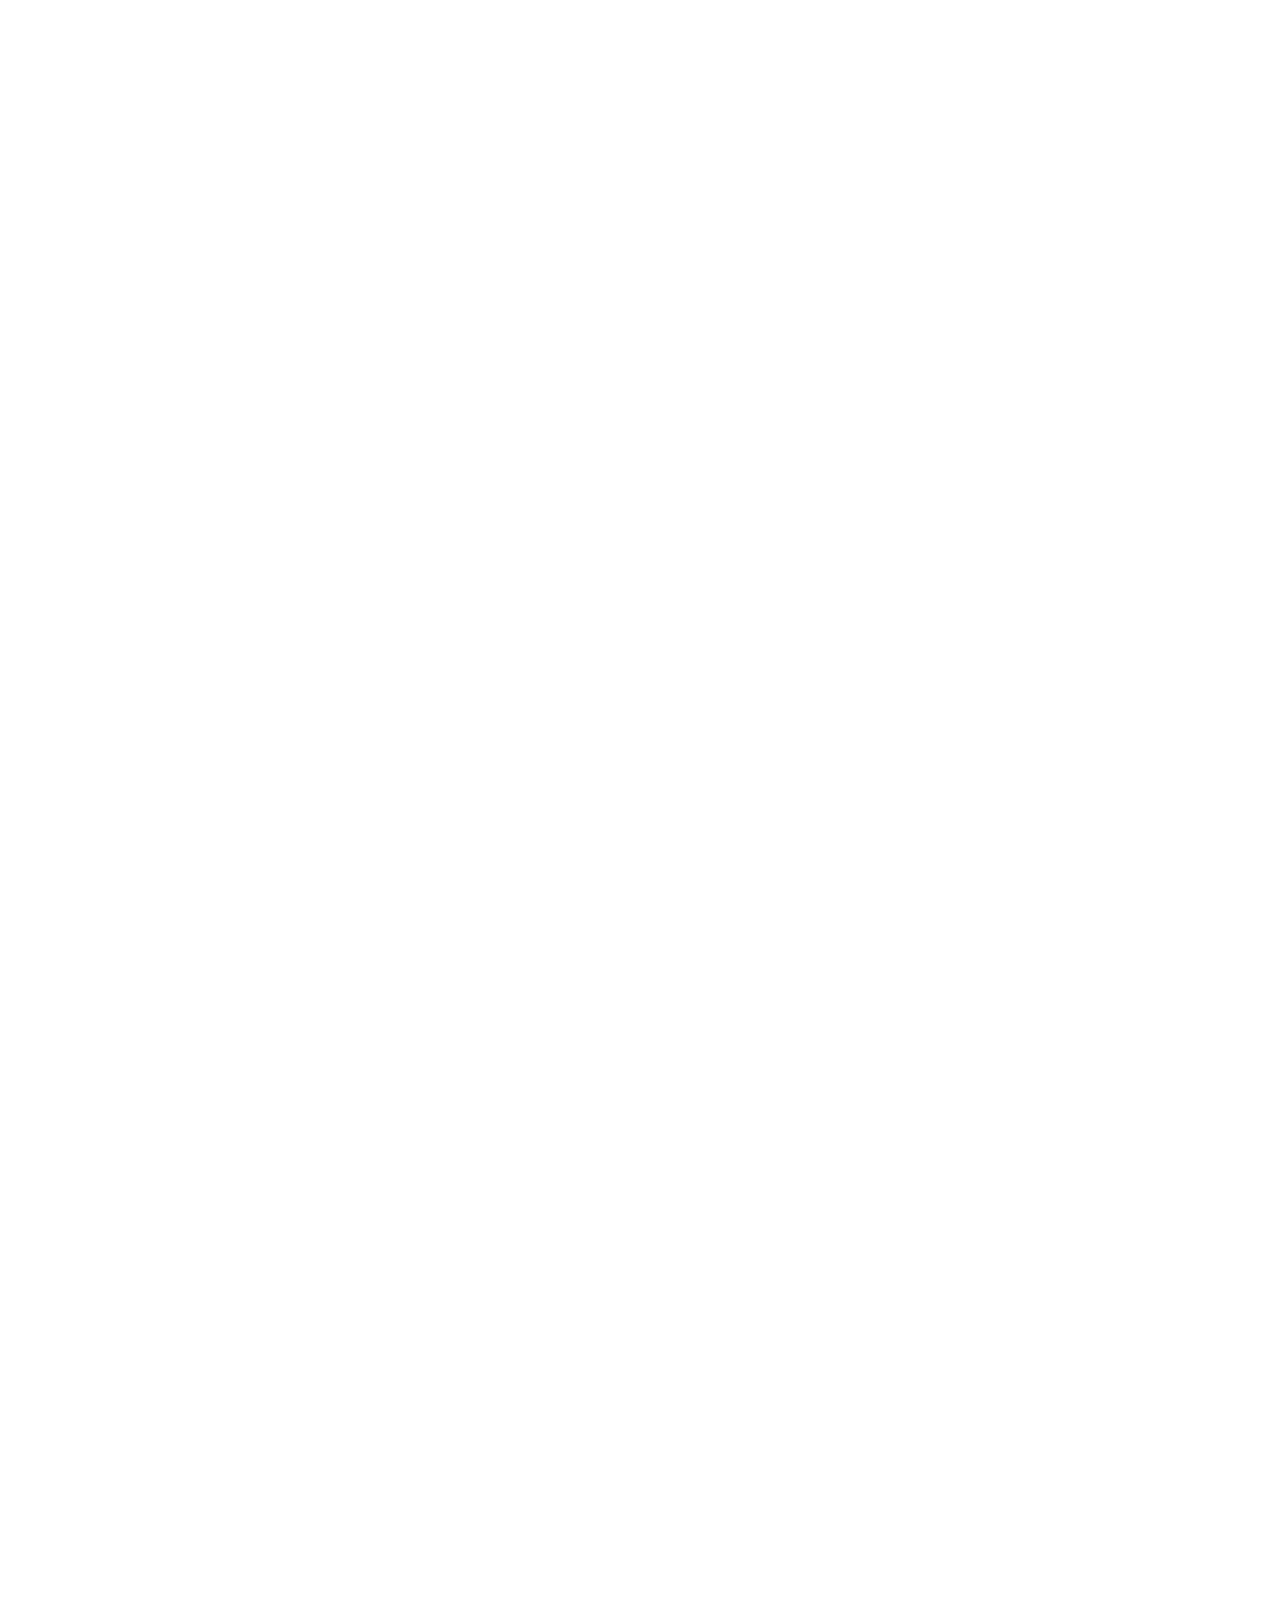
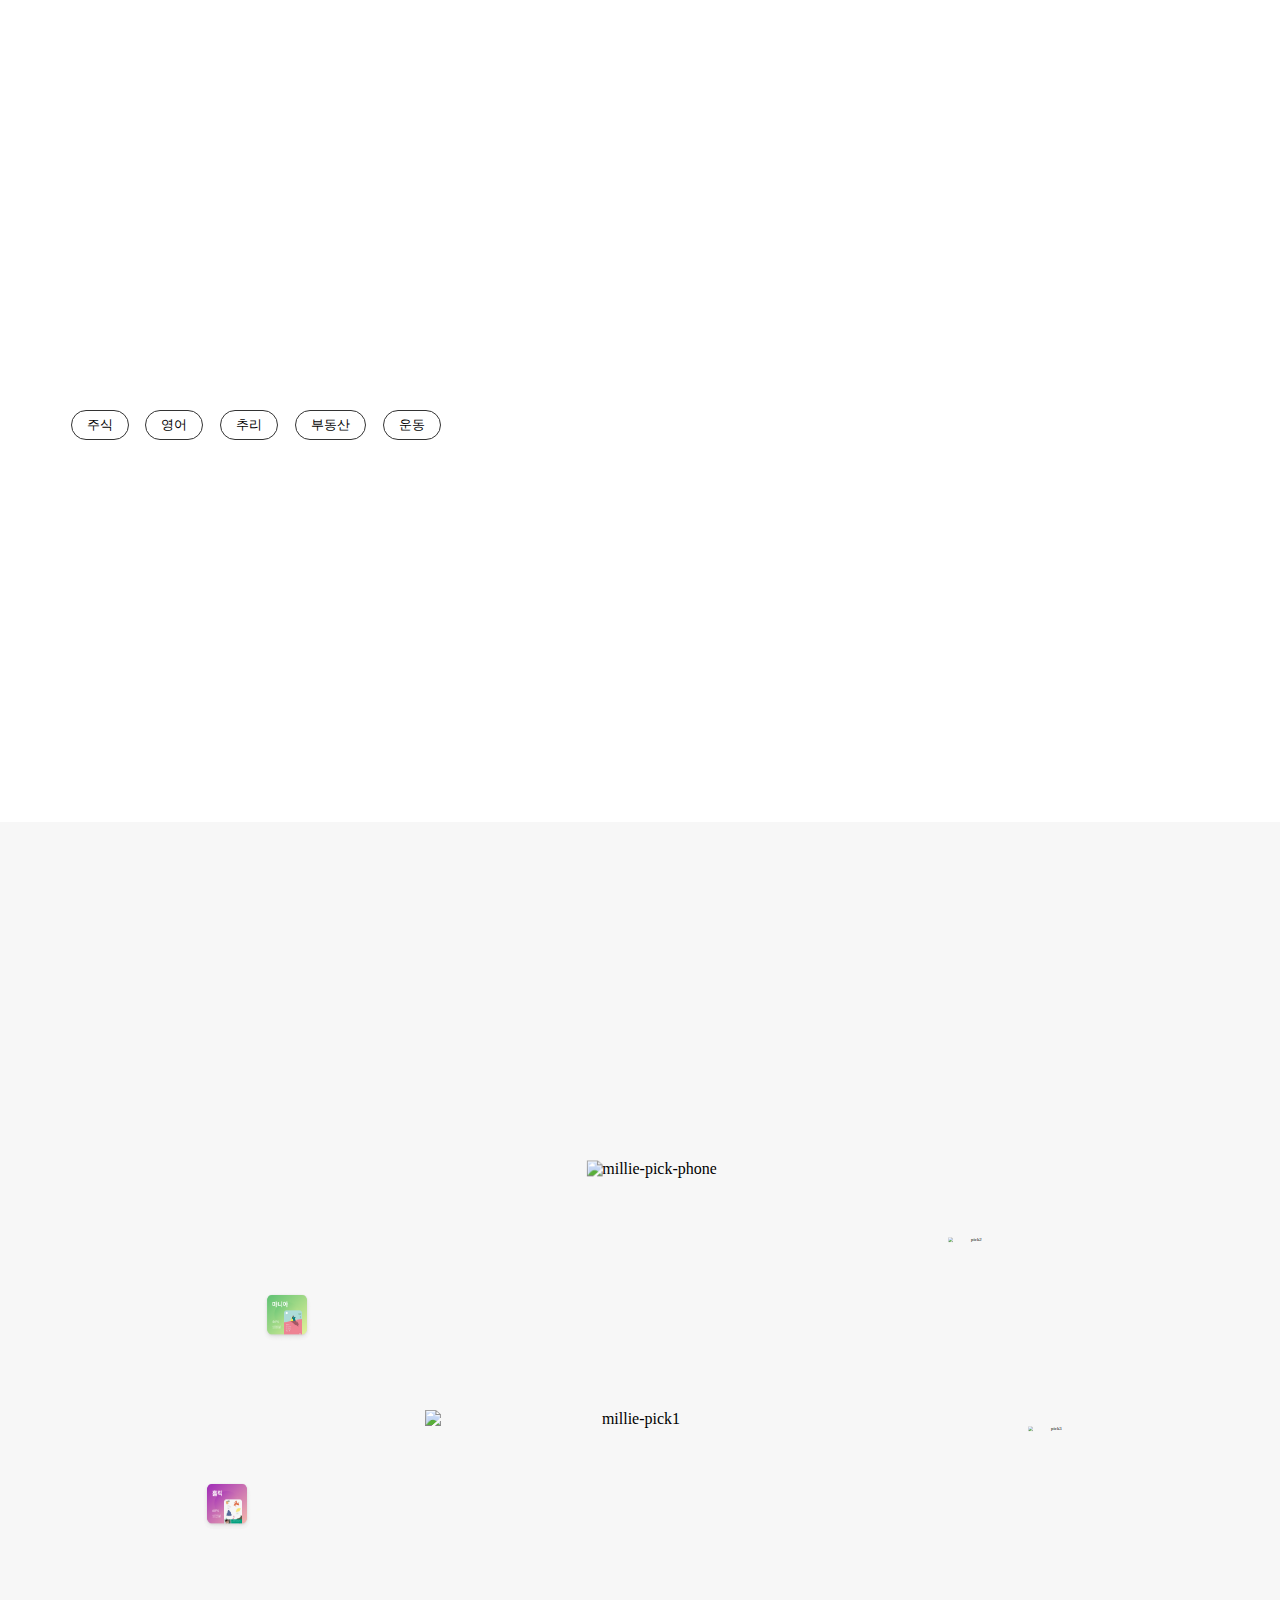
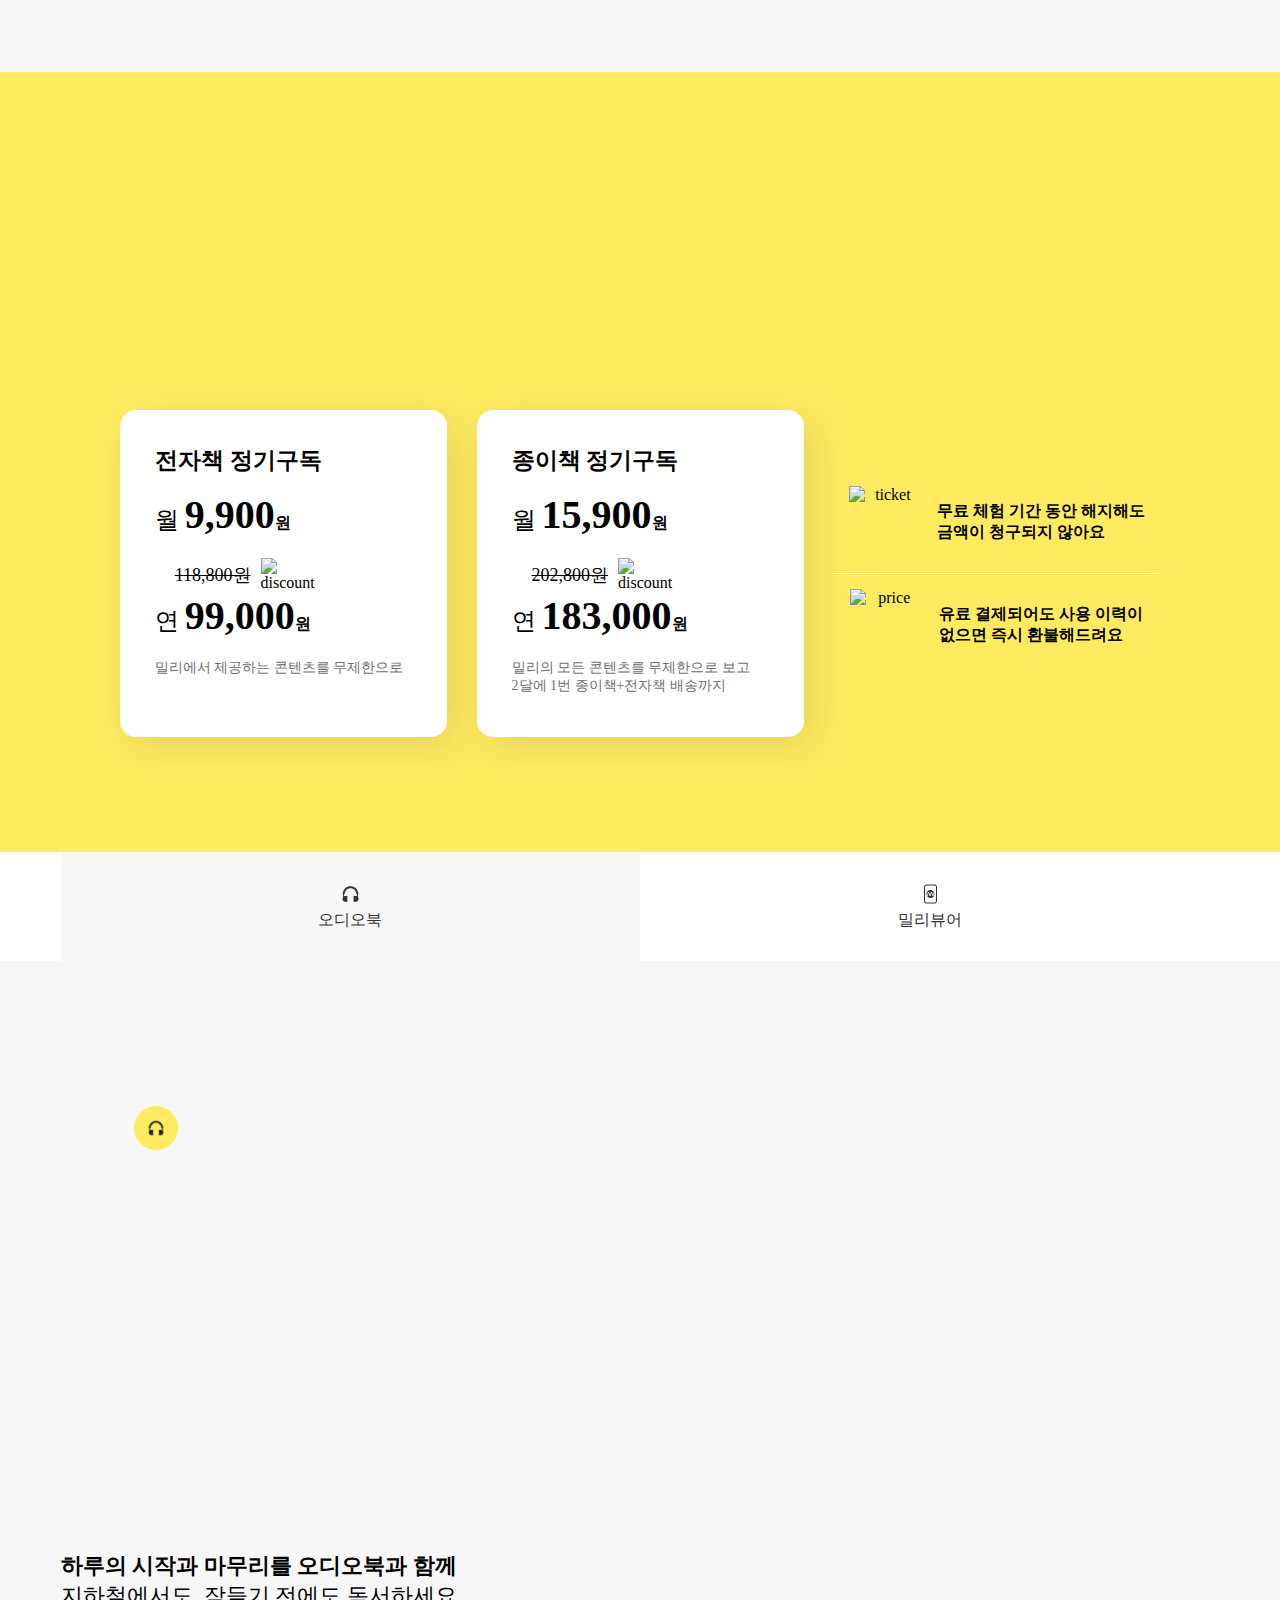
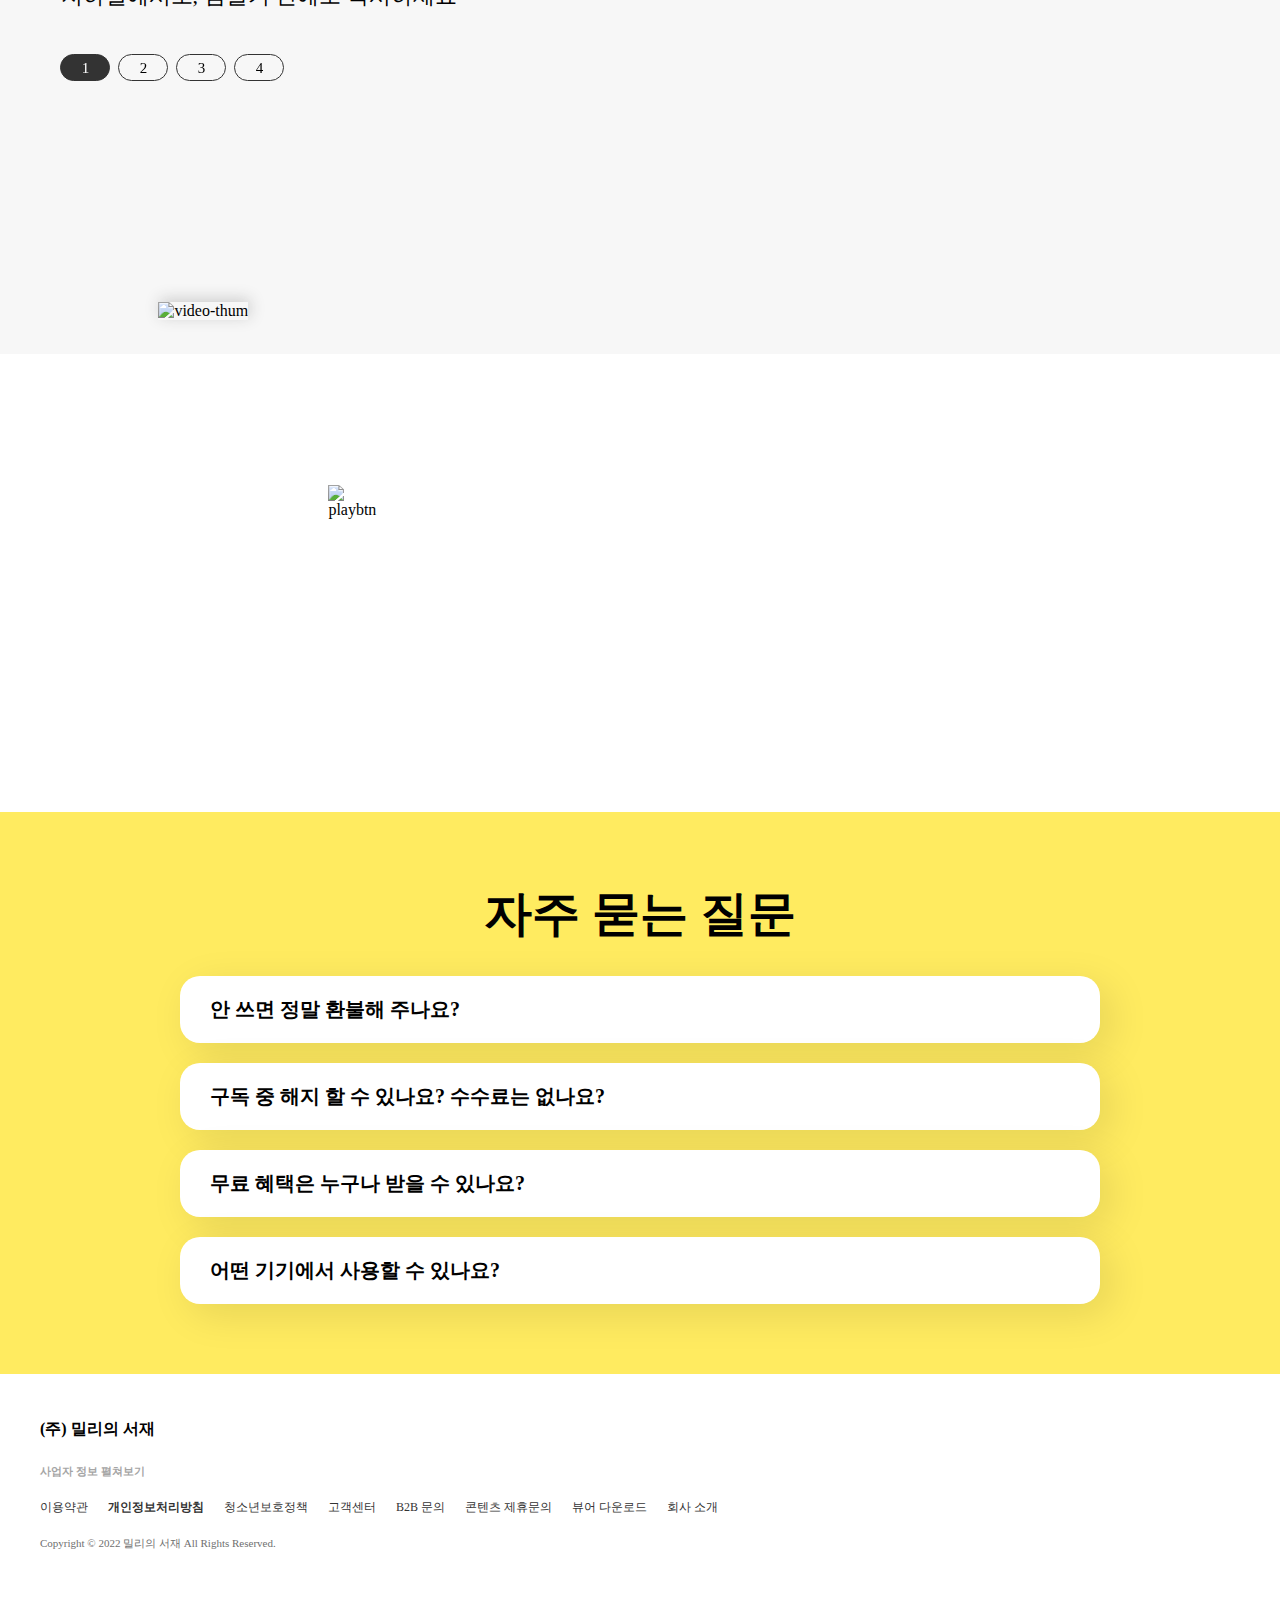
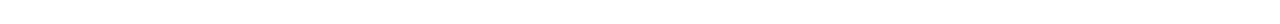
==== commit 7f8b9927: "230226" ====
--- a/index.html
+++ b/index.html
@@ -8,6 +8,7 @@
     <link rel="stylesheet" href="css/common.css">
     <link rel="stylesheet" href="css/main.css">
     <script src="https://ajax.aspnetcdn.com/ajax/jQuery/jquery-3.6.0.min.js"></script>
+    <script src="js/common.js"></script>
     <script src="js/index.js"></script>
     <!-- swiper cdn -->
     <script src="https://cdn.jsdelivr.net/npm/swiper@9/swiper-bundle.min.js"></script>
@@ -56,8 +57,7 @@
                 <p>휴남동 서점의 따뜻한 이야기를<br>일상에서 더 가깝게</p>
                 <div class="video-img-box">
                     <img src="img/video-thum.jpg" alt="video-thum">
-                    <iframe src="https://www.youtube.com/embed/u1OVbU4EdwI?autoplay=1&mute=1" frameborder="0" width="100%" height="100%"
-                    autoplay></iframe>
+                    <iframe src="https://www.youtube.com/embed/u1OVbU4EdwI" frameborder="0" width="100%" height="100%" autoplay></iframe>
                     <img src="img/playbtn.png" alt="playbtn" class="playbtn">
                 </div>
             </div>
@@ -130,7 +130,7 @@
 
                 for (var i = 0; i < 3; i++) {
                     // 3개밖에 없어서 굳이 box.length로 할 필요 없음
-                    $(".best-box").eq(i).append("<img src='" + msg.documents[i].thumbnail + "'>");
+                    $(".best-box").eq(i).append("<a href='sub.html'><img src='" + msg.documents[i].thumbnail + "'></a>");
                     $(".best-box").eq(i).append("<h4>"  + msg.documents[i].title + "</h4>");
                     $(".best-box").eq(i).append("<h5>" + msg.documents[i].authors + "</h5>");
                     $(".best-box").eq(2).append("<img src='img/audio-icon.png' class='best-box-icon'>");
@@ -600,7 +600,7 @@
             <div class="review-wrap">
                 <div class="review-img-box">
                     <img src="img/video-thum1.png" alt="video-thum">
-                    <iframe width="100%" height="100%" src="https://www.youtube.com/embed/c-XG8k_w1LM?autoplay=1&mute=1" frameborder="0" autoplay playsinline></iframe>
+                    <iframe width="100%" height="100%" src="https://www.youtube.com/embed/c-XG8k_w1LM" frameborder="0" autoplay playsinline></iframe>
                     <img src="img/playbtn.png" alt="playbtn" class="playbtn1">
                 </div>
                 <div class="review-main">
@@ -677,6 +677,9 @@
                 <b>첫 달 무료</b>로 독서 시작하기
             </span>
         </button>
+    </div>
+    <div id="topbtn">
+        <i class="fa-solid fa-arrow-up-long"></i>
     </div>
     <footer>
         <div class="footer-wrap">
--- a/css/common.css
+++ b/css/common.css
@@ -1,6 +1,6 @@
-*{
-  margin:0;
-  padding:0;
+* {
+  margin: 0;
+  padding: 0;
   box-sizing: border-box;
 }
 
@@ -16,6 +16,12 @@
 h1, h2, h3, h4, h5, h6 {
   font-family: "LINESeedKR-Bd";
   font-weight: 700;
+}
+
+body {
+  -webkit-user-select: none;
+  -moz-user-select: none;
+  user-select: none;
 }
 
 @font-face {
--- a/css/main.css
+++ b/css/main.css
@@ -1135,4 +1135,25 @@
   left: 50%;
   transform: translateX(-50%);
   cursor: pointer;
+}
+
+#topbtn {
+  width: 55px;
+  height: 55px;
+  background-color: #fff;
+  color: #999;
+  box-shadow: 0px 0px 10px #ccc;
+  border-radius: 40px;
+  position: fixed;
+  bottom: 30px;
+  right: 35px;
+  cursor: pointer;
+  text-align: center;
+  font-size: 25px;
+  line-height: 53px;
+  display: none;
+}
+
+footer {
+  height: 250px;
 }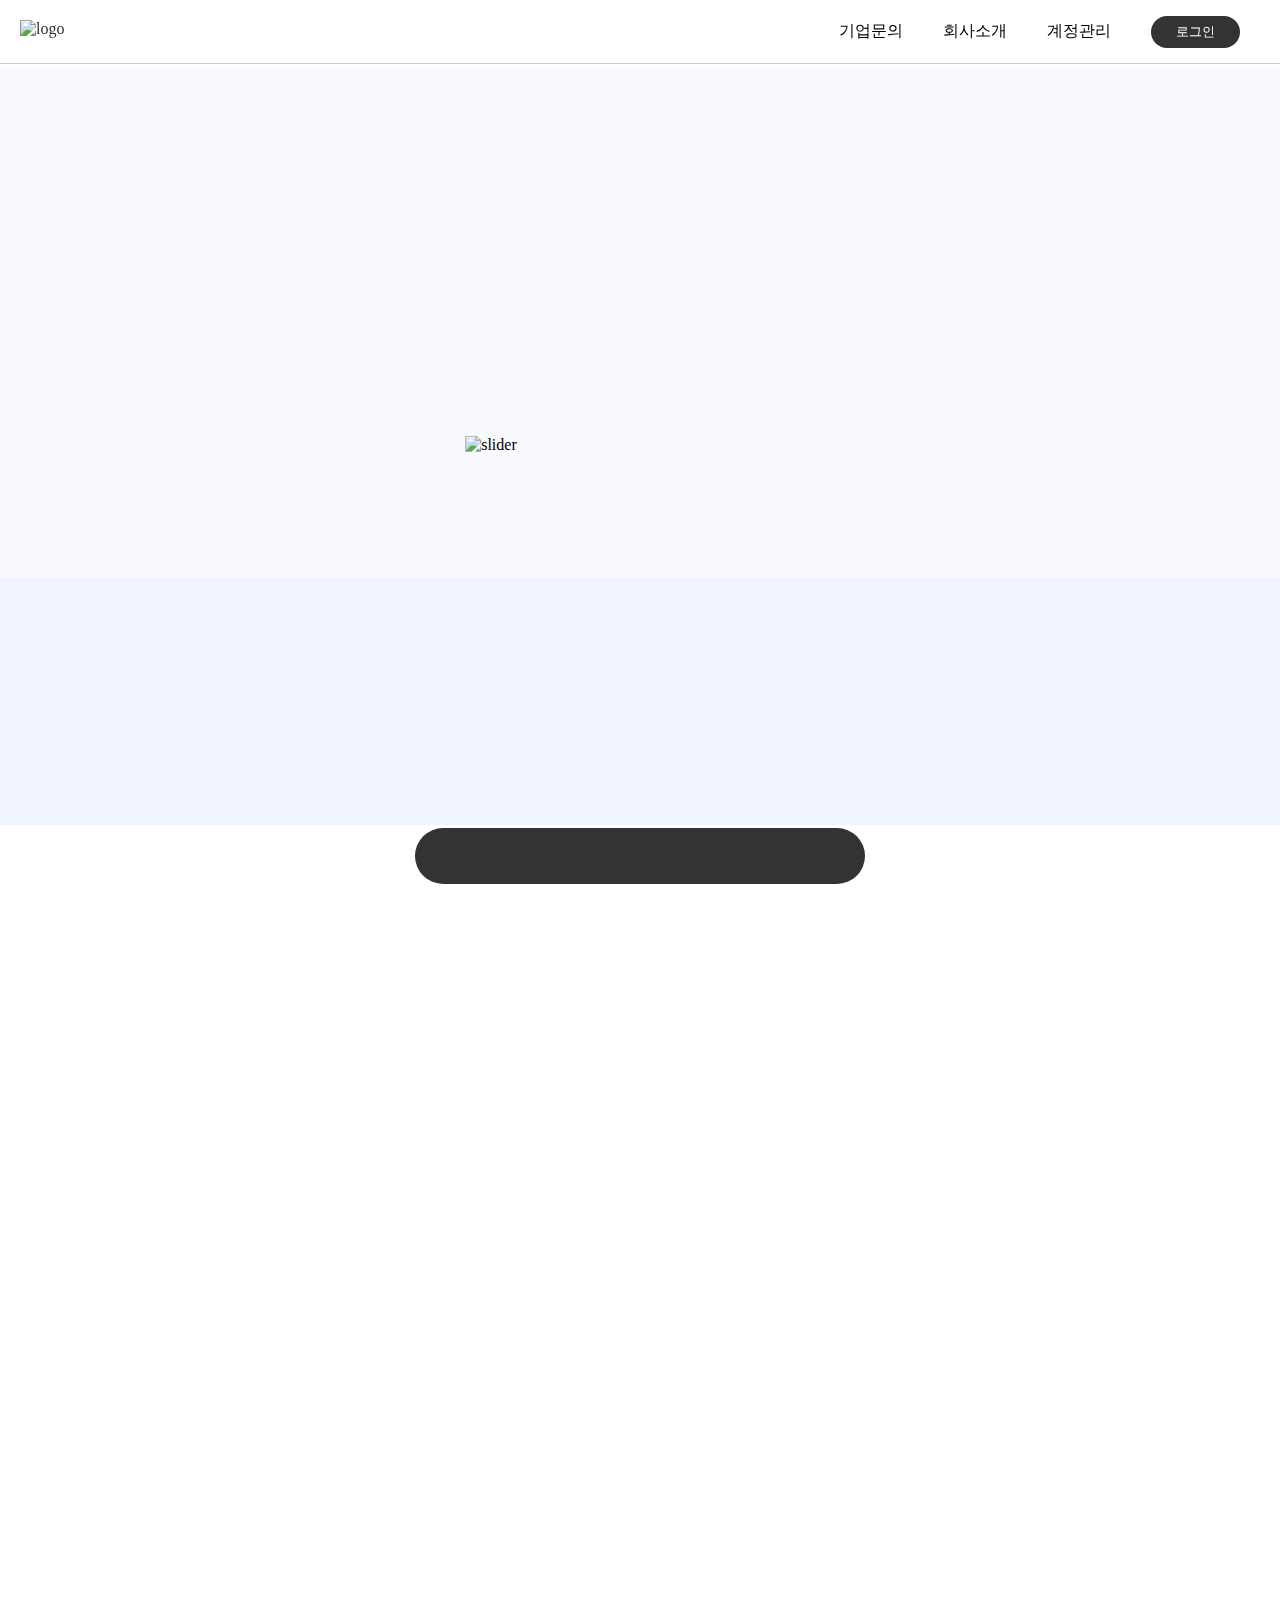
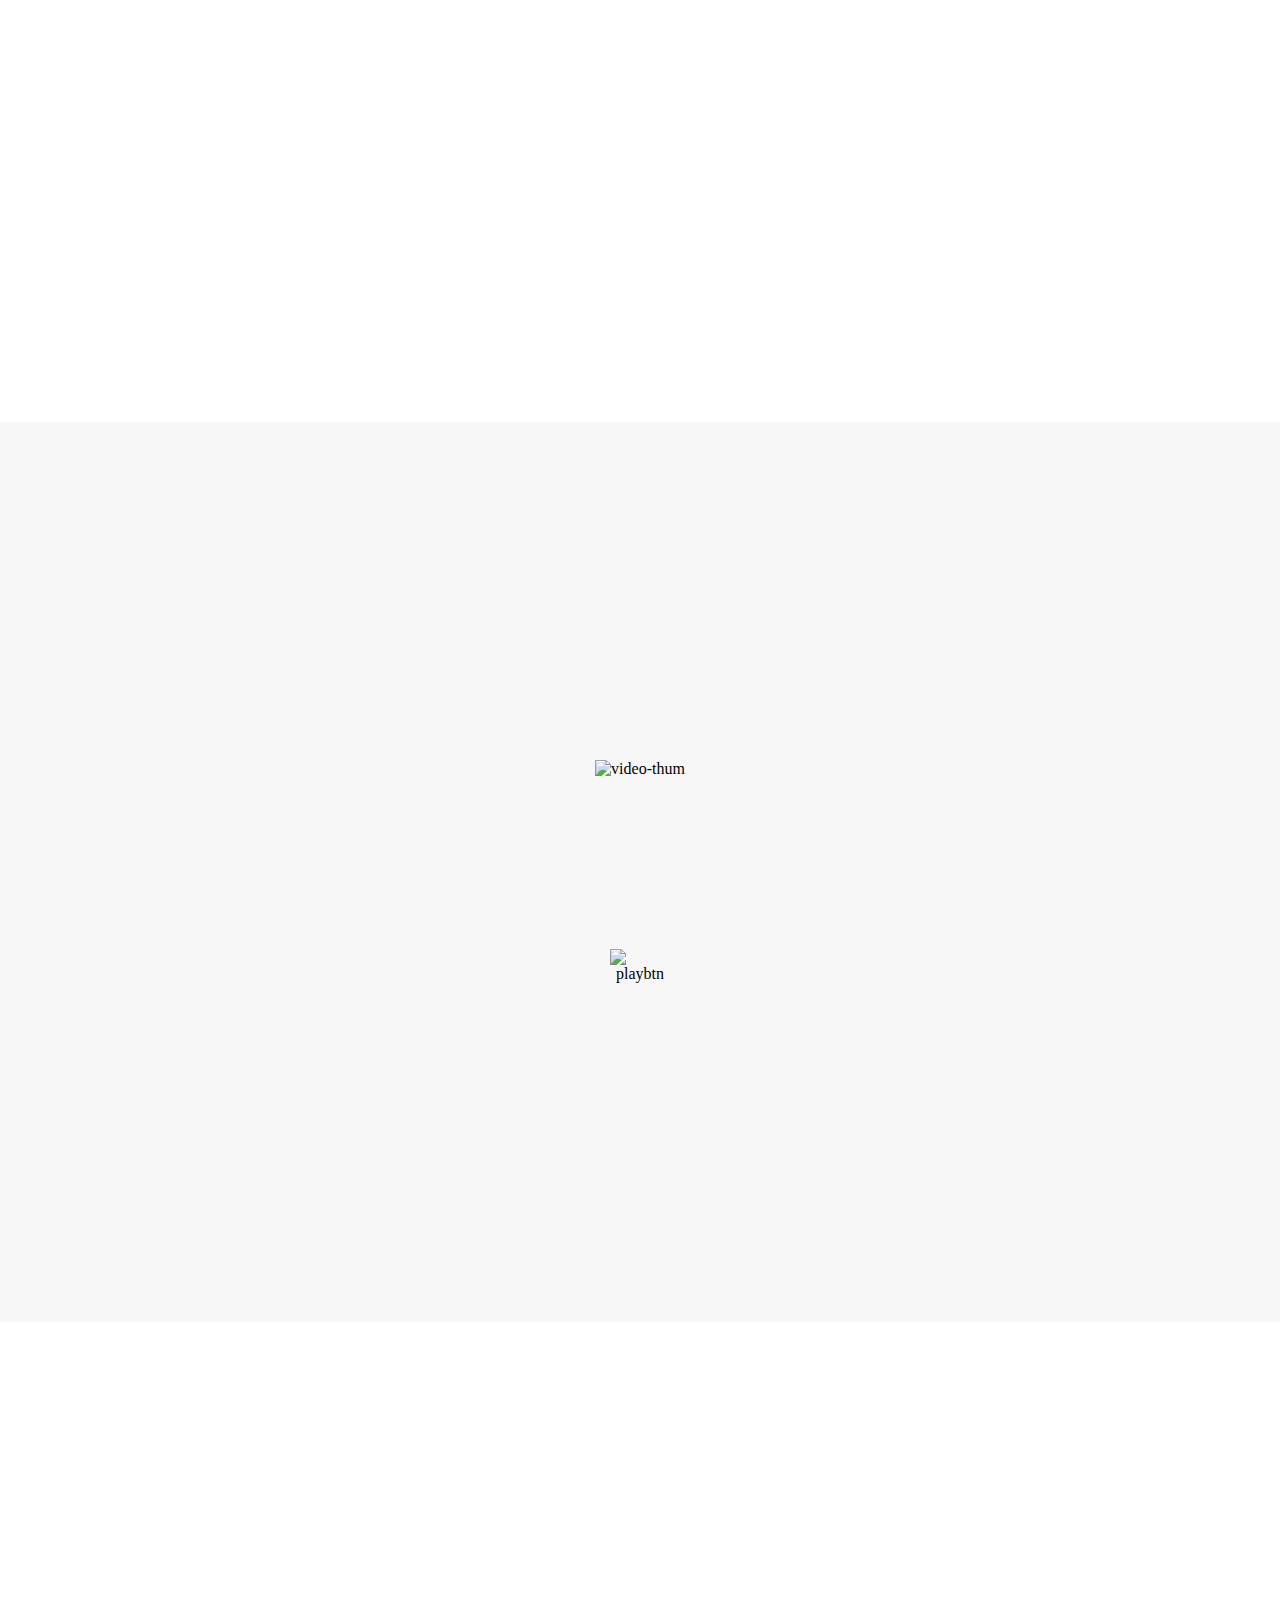
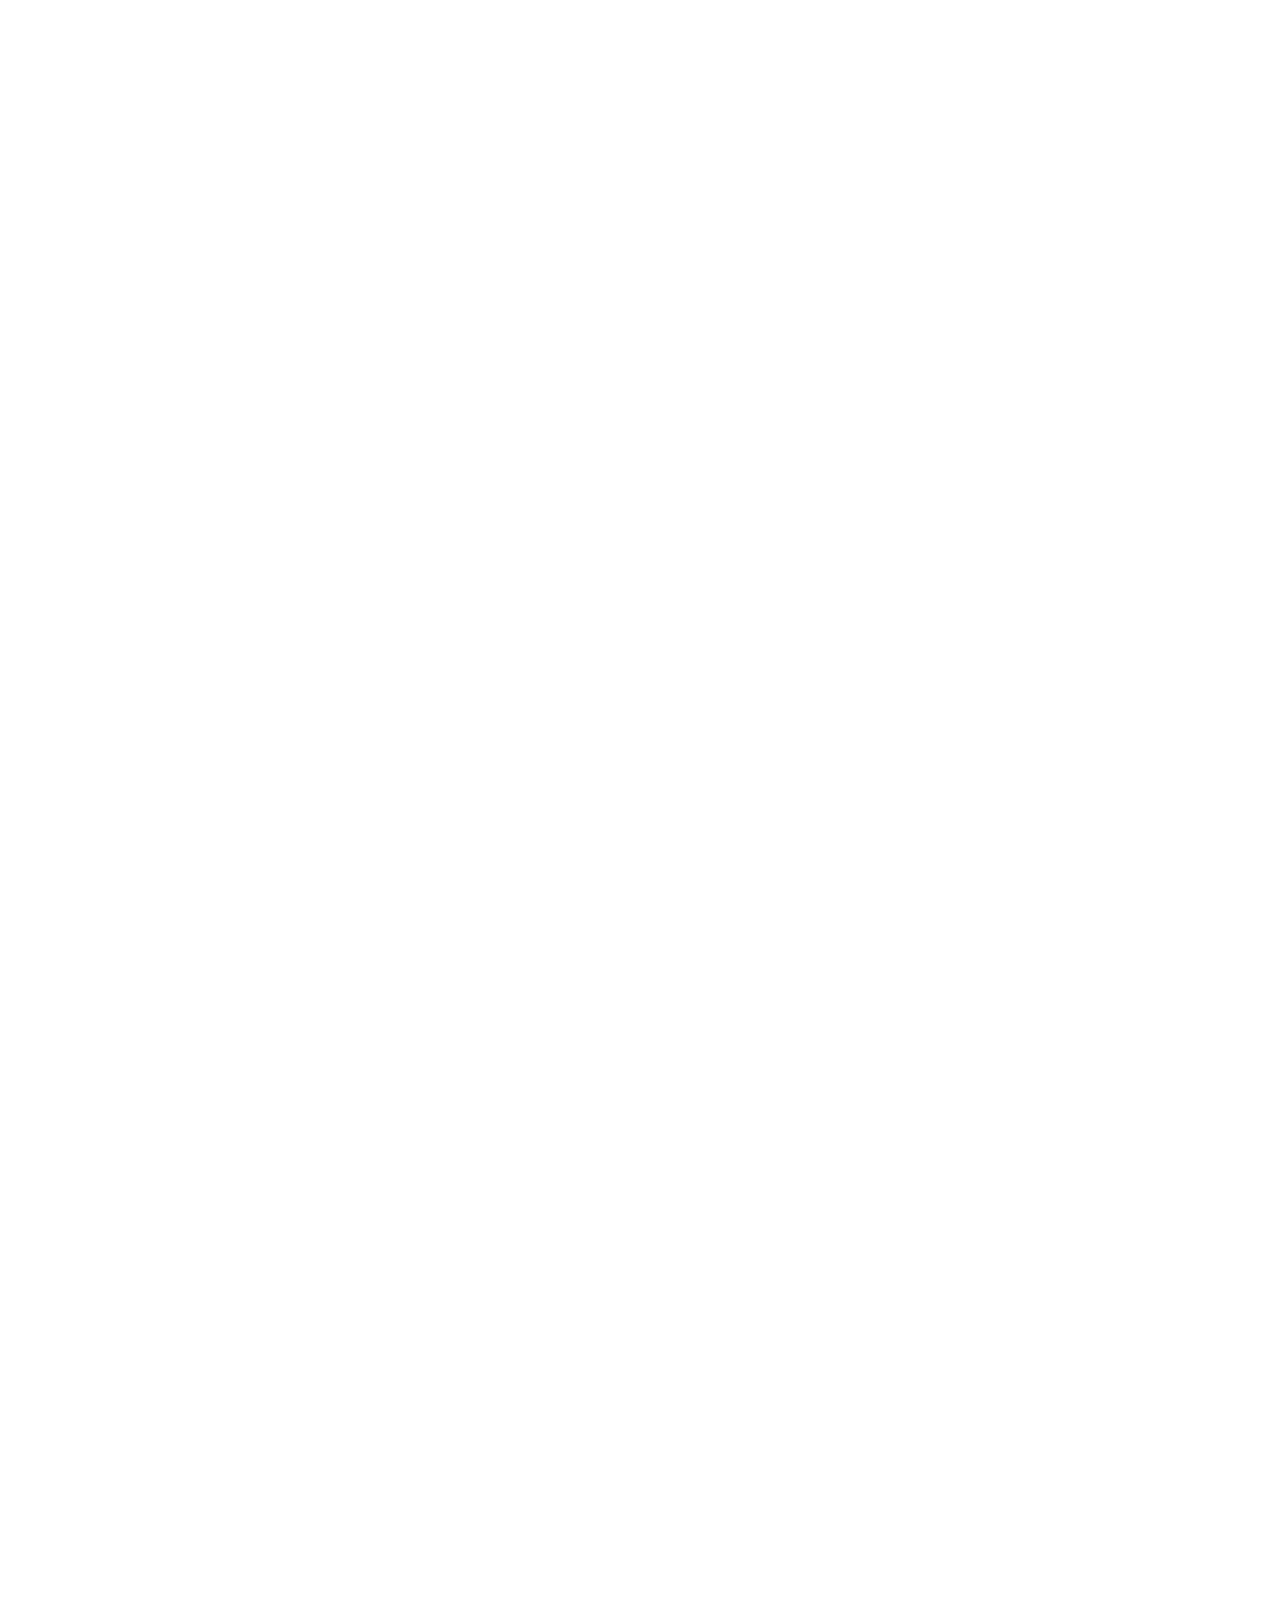
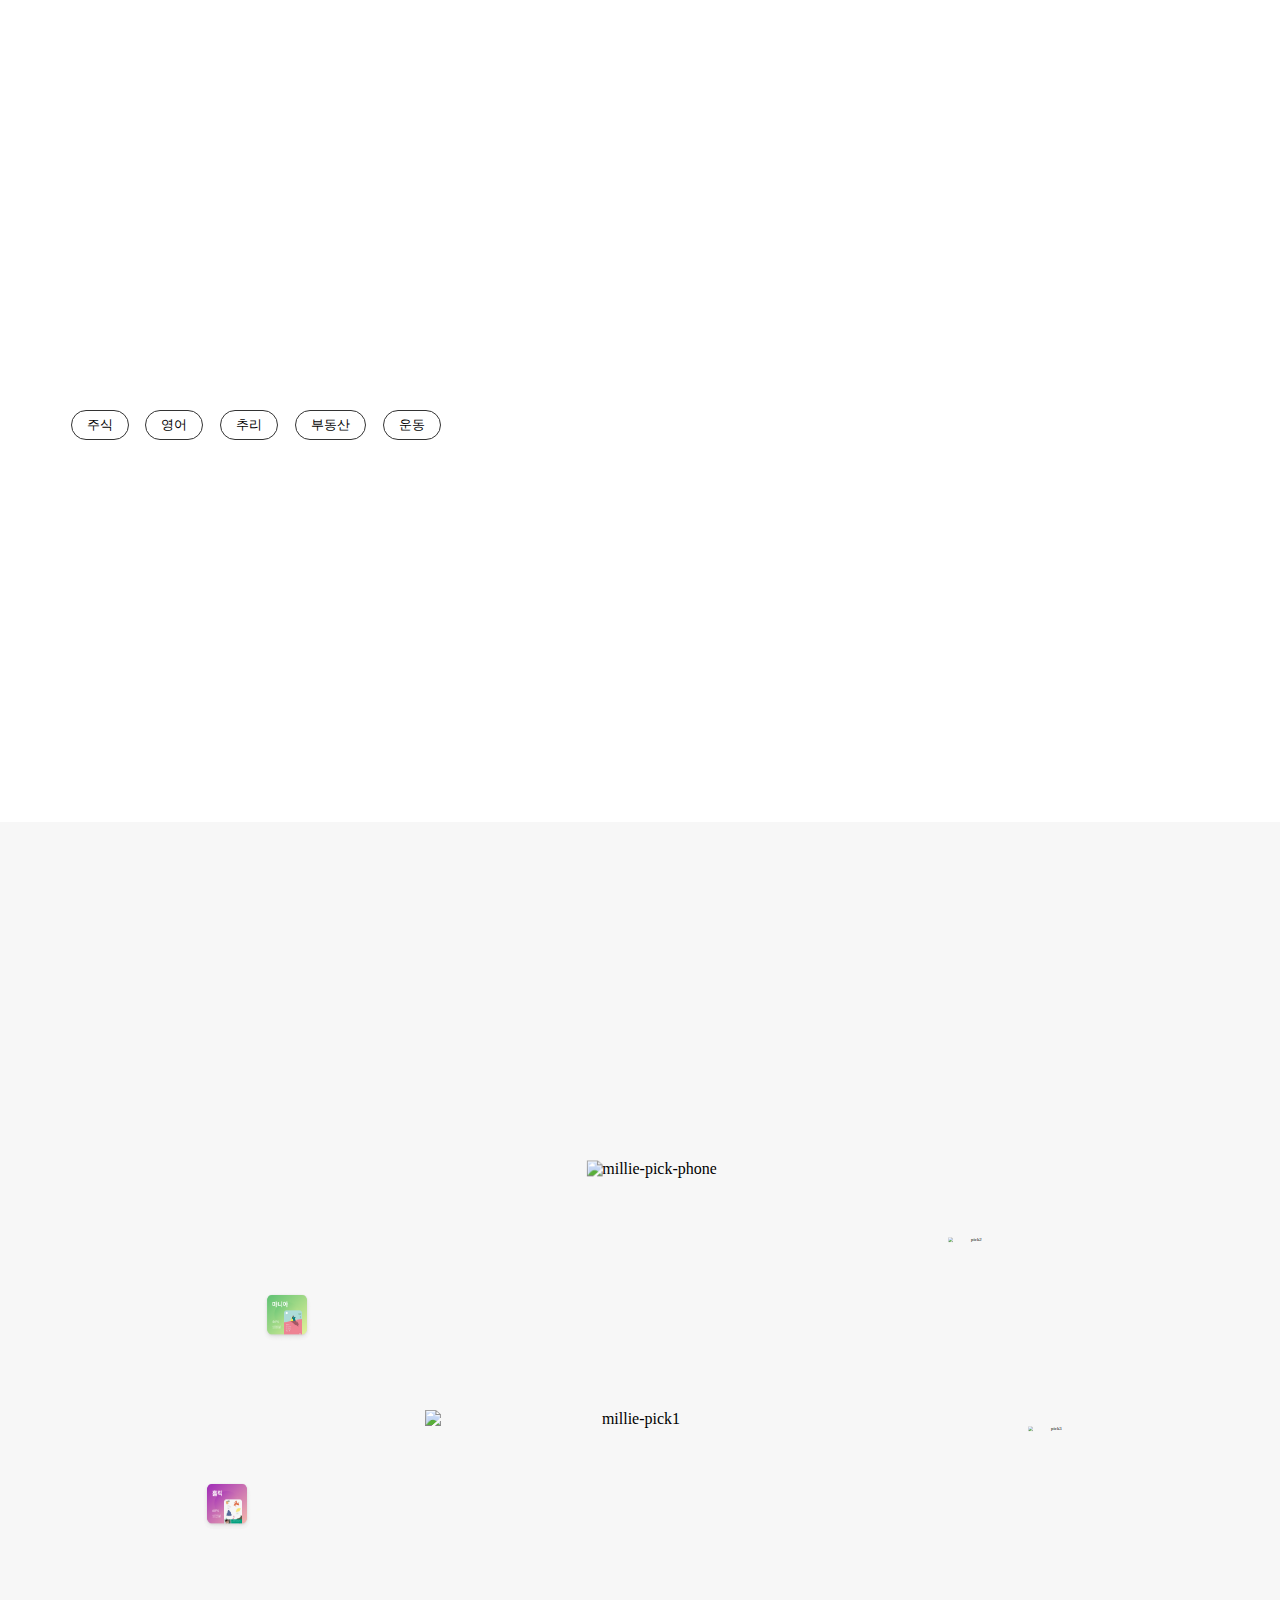
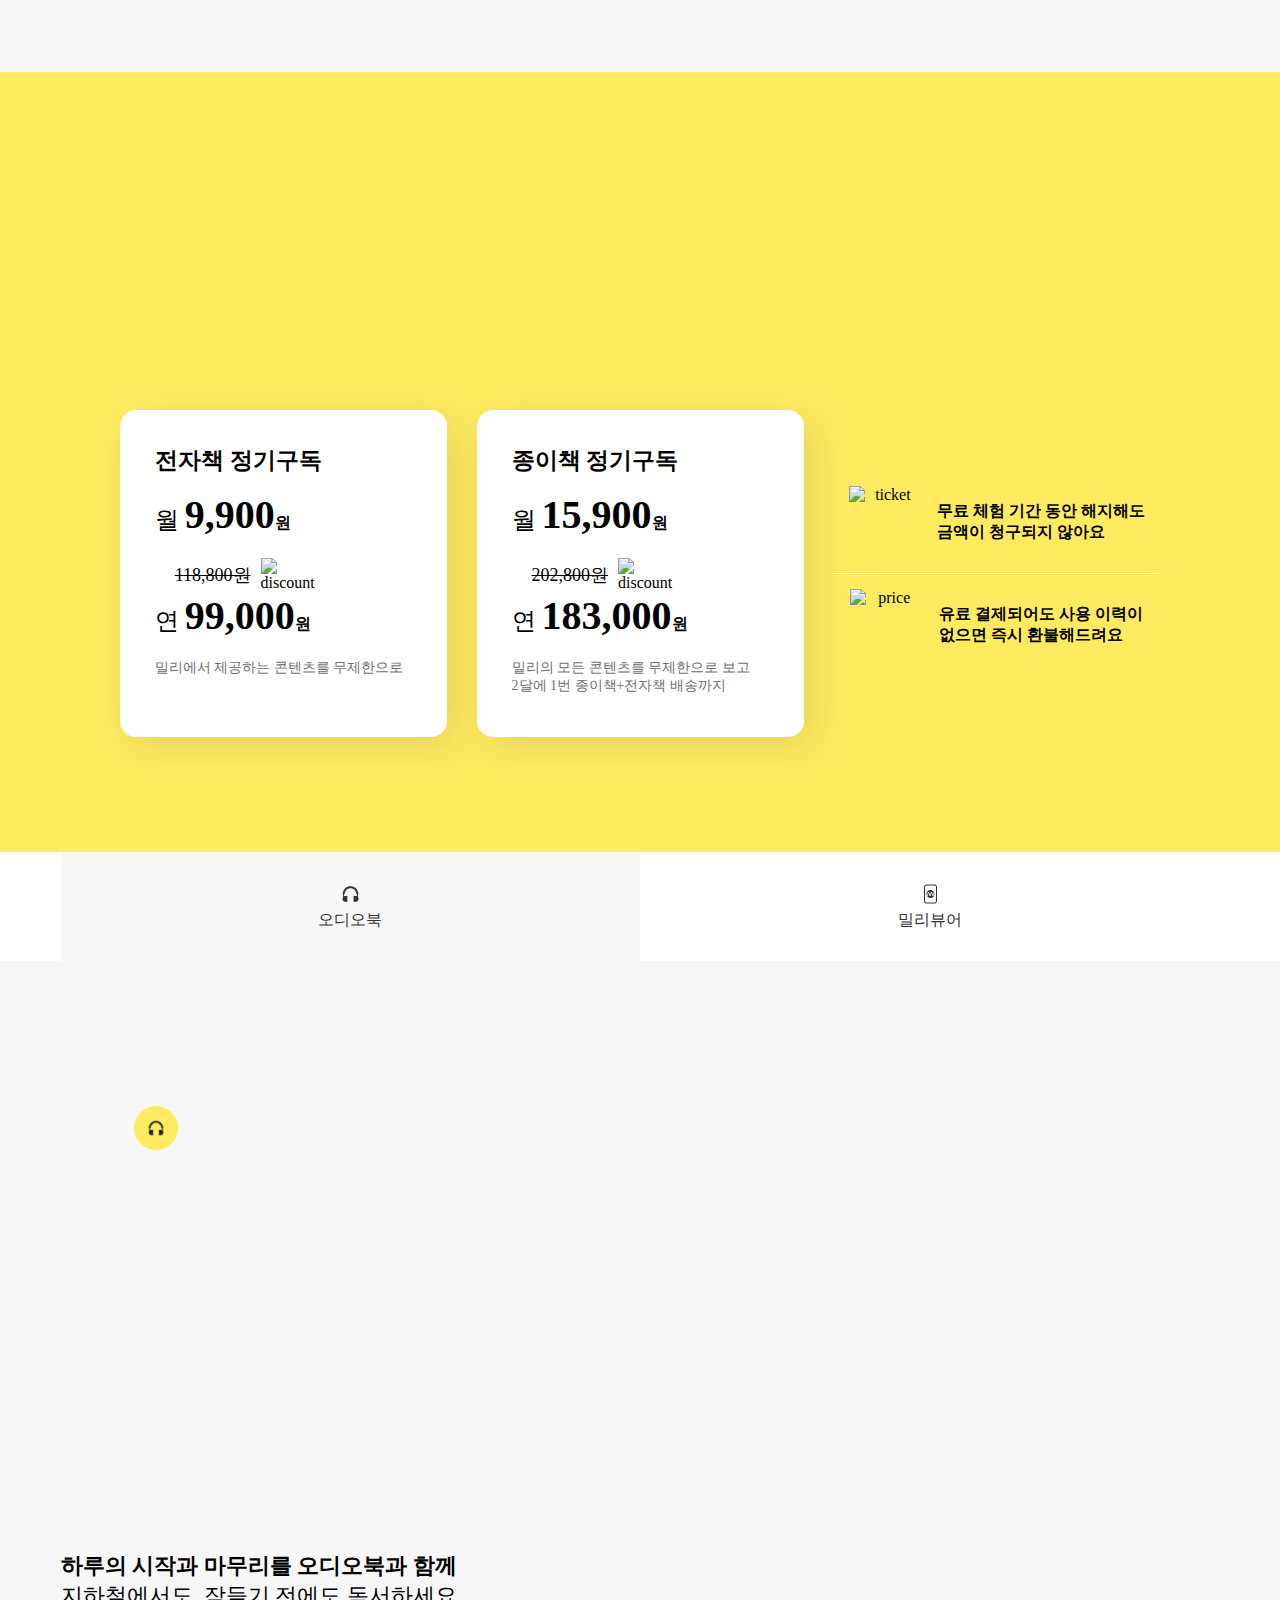
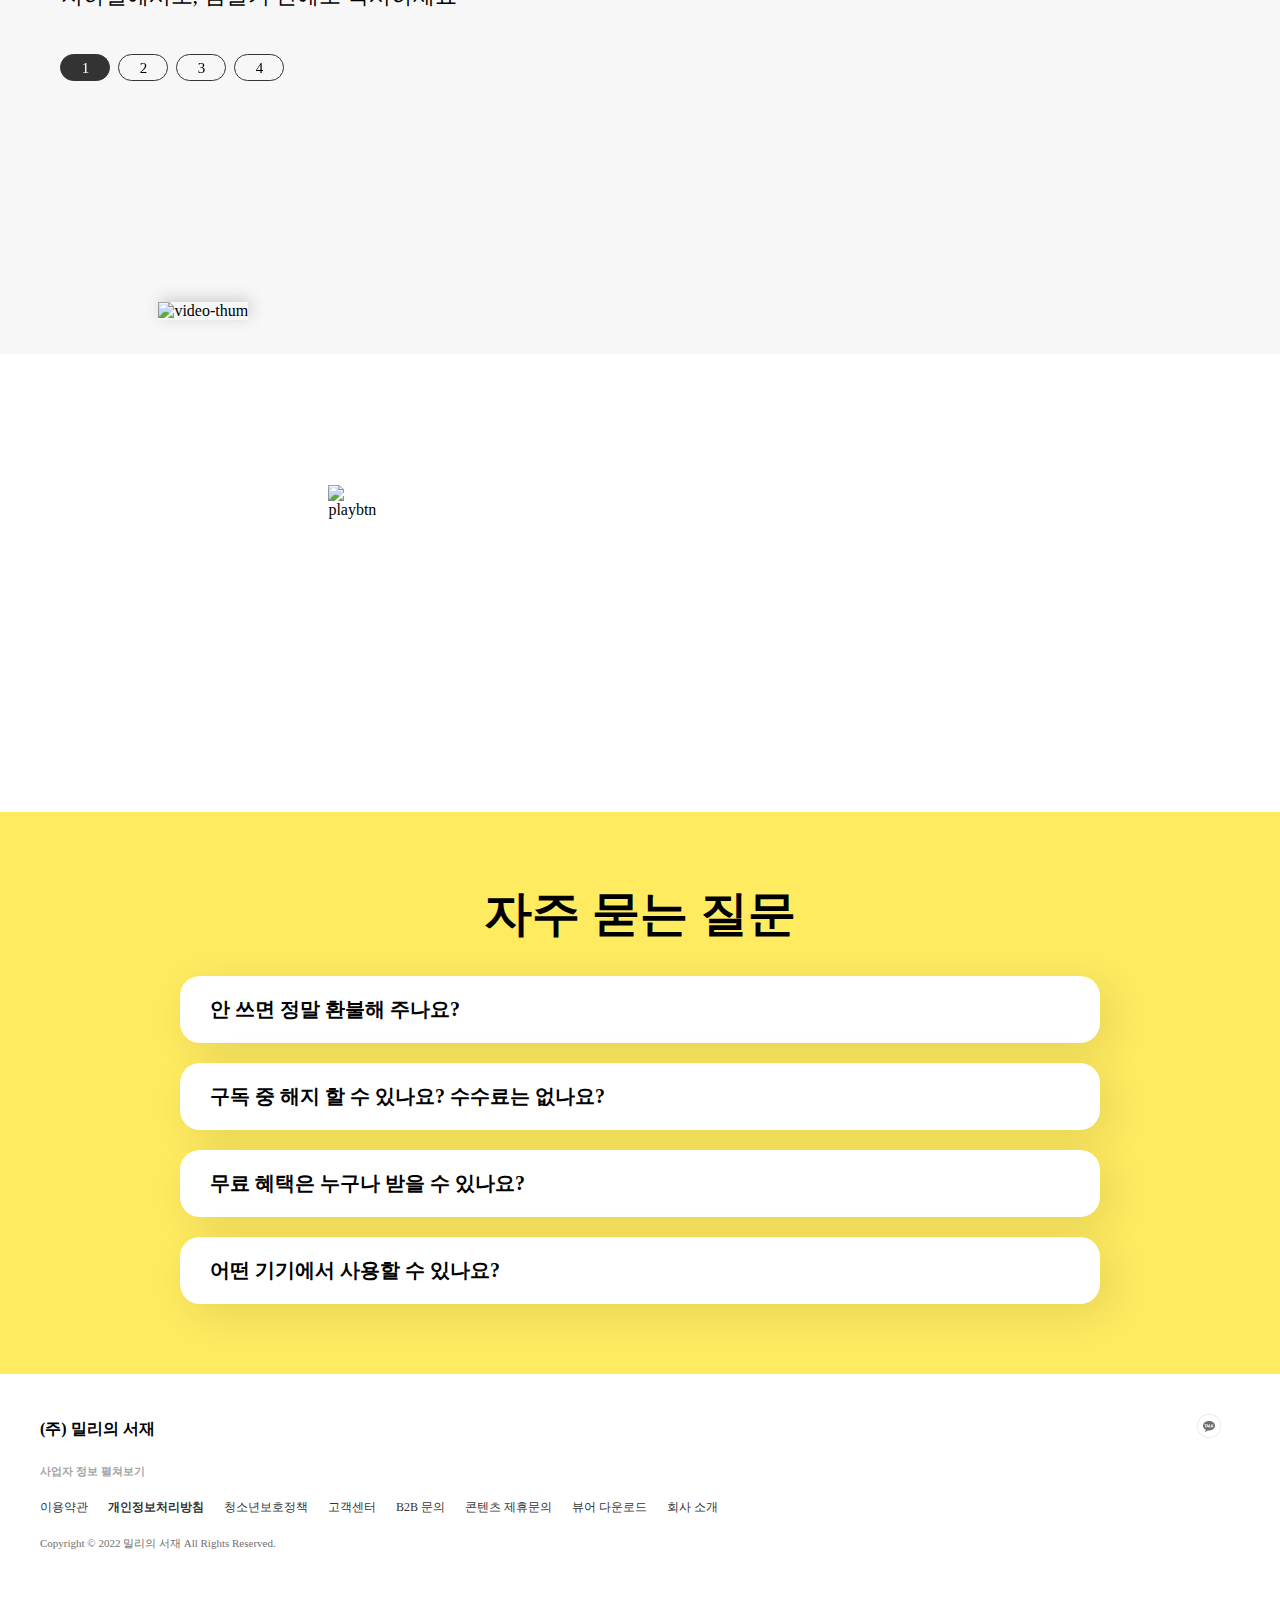
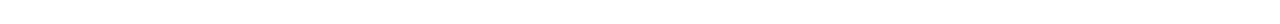
==== commit e89d6b06: "230414-1" ====
--- a/index.html
+++ b/index.html
@@ -449,13 +449,13 @@
             <div class="audiobook-list">
                 <ul>
                     <li class="audiobook-list-click">
-                        <a href="#">
+                        <a href="#none">
                             <img src="img/headphone.png" alt="headphone"><br>
                             오디오북
                         </a>
                     </li>
                     <li>
-                        <a href="#">
+                        <a href="#none">
                             <img src="img/viewer.png" alt="viewer"><br>
                         밀리뷰어
                         </a>
@@ -523,7 +523,7 @@
                                         <video src="img/audio-1.mp4" autoplay muted loop class="swiper-slide"></video>
                                         <img src="img/audiobook1.png" class="swiper-slide" alt="audiobook">
                                         <video src="img/audio-2.mp4" class="swiper-slide"autoplay muted loop></video>
-                                        <video src="img/audio-3.mp4" class="swiper-slide" autoplay muted loop>
+                                        <video src="img/audio-3.mp4" class="swiper-slide" autoplay muted loop></video>
                                     </div>
                                 </div>
                             </div>
@@ -672,11 +672,9 @@
                 </ul>
             </div>
         </div>
-        <button id="fixbtn">
-            <span>
-                <b>첫 달 무료</b>로 독서 시작하기
-            </span>
-        </button>
+        <div id="fixbtn">
+            <a href="sub.html"><b>첫 달 무료</b>로 독서 시작하기</a>
+        </div>
     </div>
     <div id="topbtn">
         <i class="fa-solid fa-arrow-up-long"></i>
@@ -729,28 +727,28 @@
             <div class="third-footer">
                 <ul>
                     <li>
-                        <a href="#">이용약관<i class="fa-solid fa-chevron-right openbtn-right"></i></a>
-                    </li>
-                    <li>
-                        <a href="#"><b>개인정보처리방침<i class="fa-solid fa-chevron-right openbtn-right"></i></b></a>
-                    </li>
-                    <li>
-                        <a href="#">청소년보호정책<i class="fa-solid fa-chevron-right openbtn-right"></i></a>
-                    </li>
-                    <li>
-                        <a href="#">고객센터<i class="fa-solid fa-chevron-right openbtn-right"></i></a>
-                    </li>
-                    <li>
-                        <a href="#">B2B 문의<i class="fa-solid fa-chevron-right openbtn-right"></i></a>
-                    </li>
-                    <li>
-                        <a href="#">콘텐츠 제휴문의<i class="fa-solid fa-chevron-right openbtn-right"></i></a>
-                    </li>
-                    <li>
-                        <a href="#">뷰어 다운로드<i class="fa-solid fa-chevron-right openbtn-right"></i></a>
-                    </li>
-                    <li>
-                        <a href="#">회사 소개<i class="fa-solid fa-chevron-right openbtn-right"></i></a>
+                        <a href="#none">이용약관 <i class="fa-solid fa-chevron-right openbtn-right"></i></a>
+                    </li>
+                    <li>
+                        <a href="#none"><b>개인정보처리방침 <i class="fa-solid fa-chevron-right openbtn-right"></i></b></a>
+                    </li>
+                    <li>
+                        <a href="#none">청소년보호정책 <i class="fa-solid fa-chevron-right openbtn-right"></i></a>
+                    </li>
+                    <li>
+                        <a href="#none">고객센터 <i class="fa-solid fa-chevron-right openbtn-right"></i></a>
+                    </li>
+                    <li>
+                        <a href="#none">B2B 문의 <i class="fa-solid fa-chevron-right openbtn-right"></i></a>
+                    </li>
+                    <li>
+                        <a href="#none">콘텐츠 제휴문의 <i class="fa-solid fa-chevron-right openbtn-right"></i></a>
+                    </li>
+                    <li>
+                        <a href="#none">뷰어 다운로드 <i class="fa-solid fa-chevron-right openbtn-right"></i></a>
+                    </li>
+                    <li>
+                        <a href="#none">회사 소개 <i class="fa-solid fa-chevron-right openbtn-right"></i></a>
                     </li>
                 </ul>
                 <p>Copyright © 2022 밀리의 서재 All Rights Reserved.</p>
--- a/css/common.css
+++ b/css/common.css
@@ -22,6 +22,7 @@
   -webkit-user-select: none;
   -moz-user-select: none;
   user-select: none;
+  position: relative;
 }
 
 @font-face {
@@ -68,11 +69,28 @@
   cursor: pointer;
 }
 
+#topbtn {
+  width: 55px;
+  height: 55px;
+  background-color: #fff;
+  color: #999;
+  box-shadow: 0px 0px 10px #ccc;
+  border-radius: 40px;
+  position: fixed;
+  bottom: 30px;
+  right: 35px;
+  cursor: pointer;
+  text-align: center;
+  font-size: 25px;
+  line-height: 53px;
+  display: none;
+}
+
 footer {
   width: 100%;
 }
 footer .footer-wrap {
-  width: 1400px;
+  width: 1300px;
   margin: 0 auto;
   padding: 40px;
 }
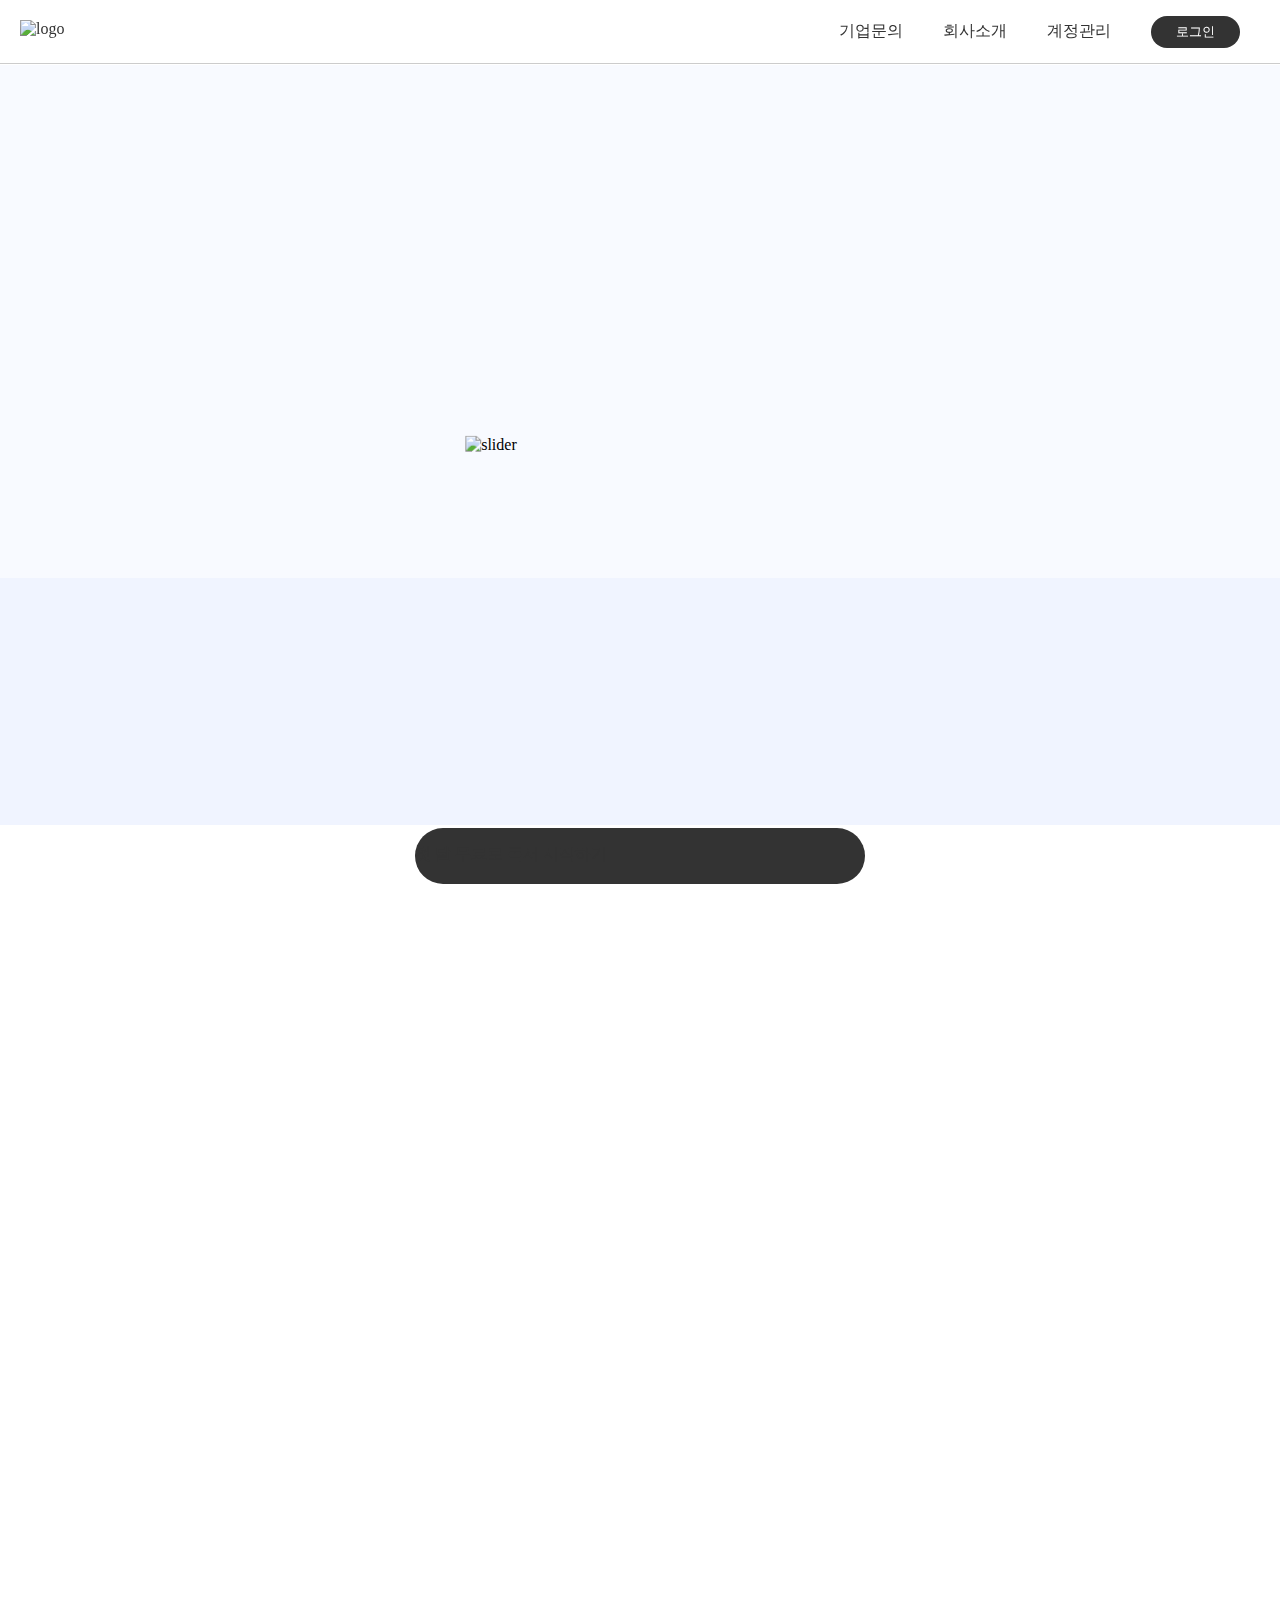
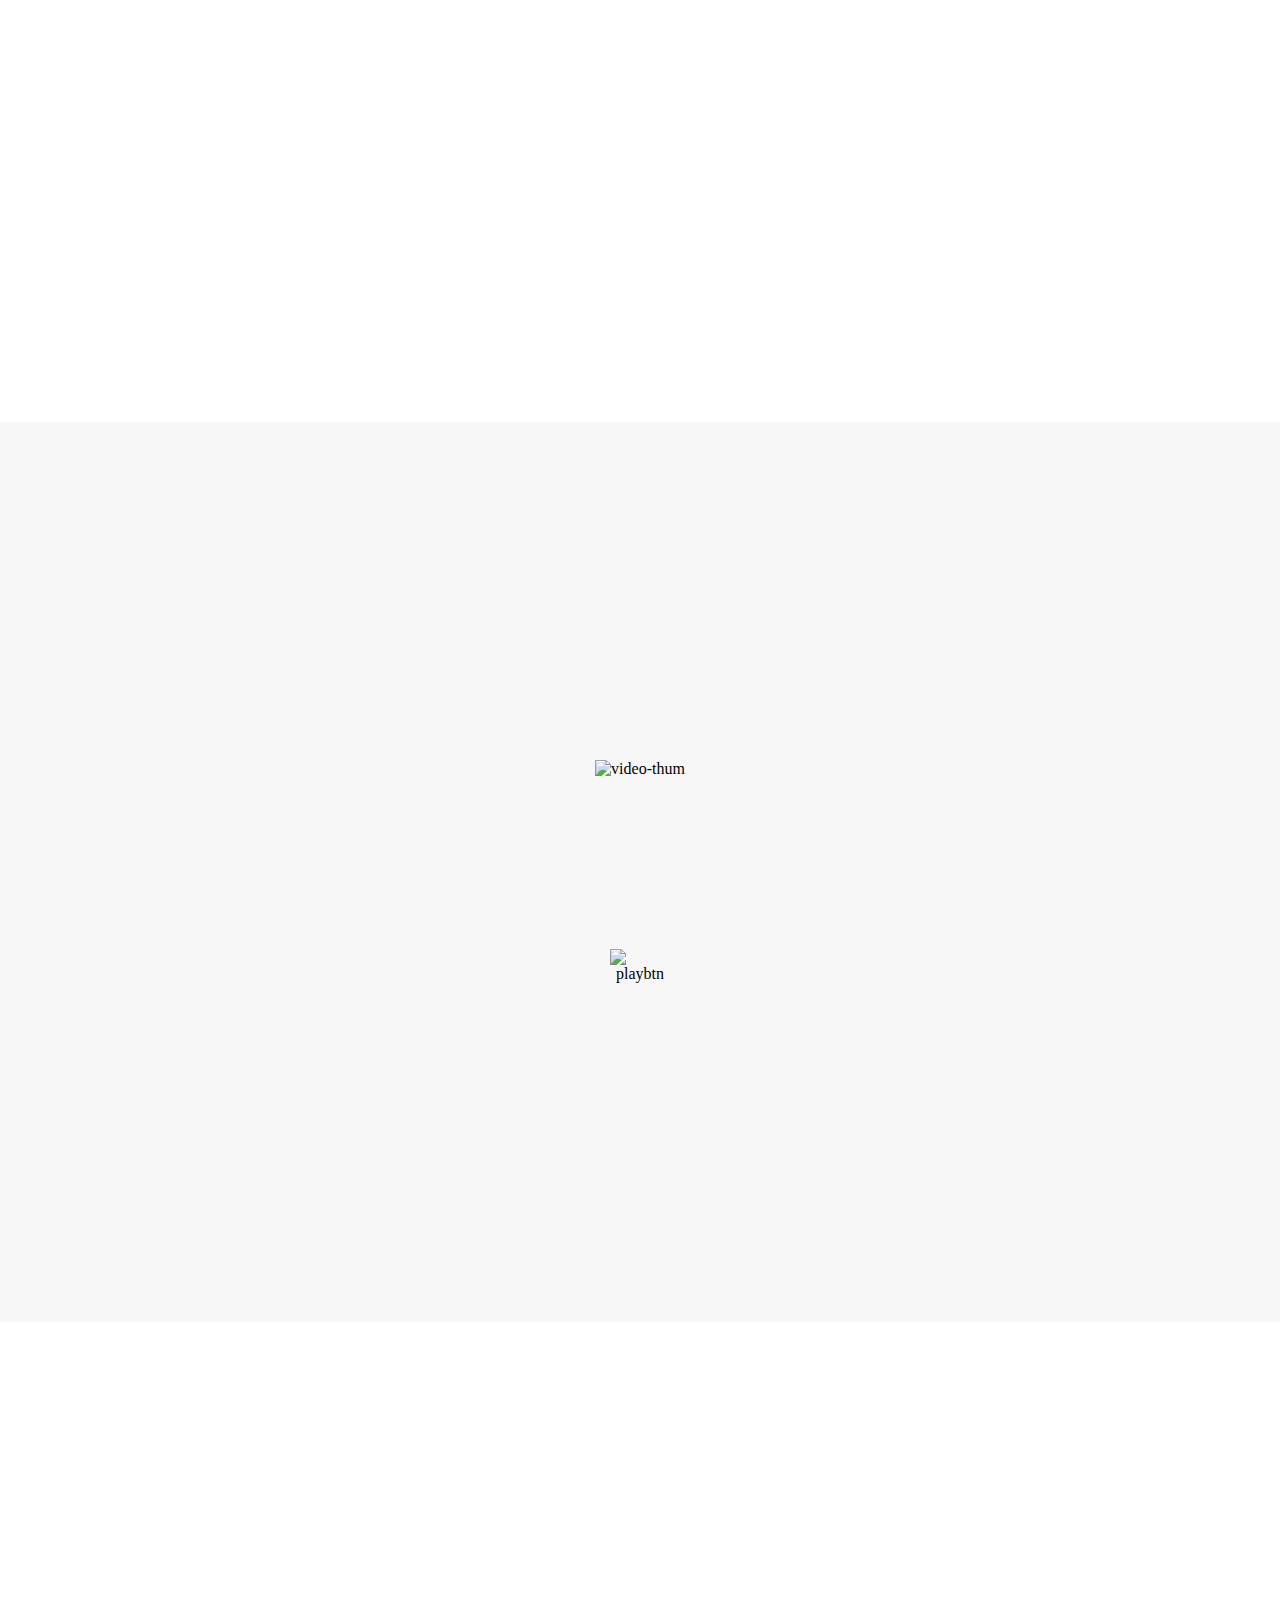
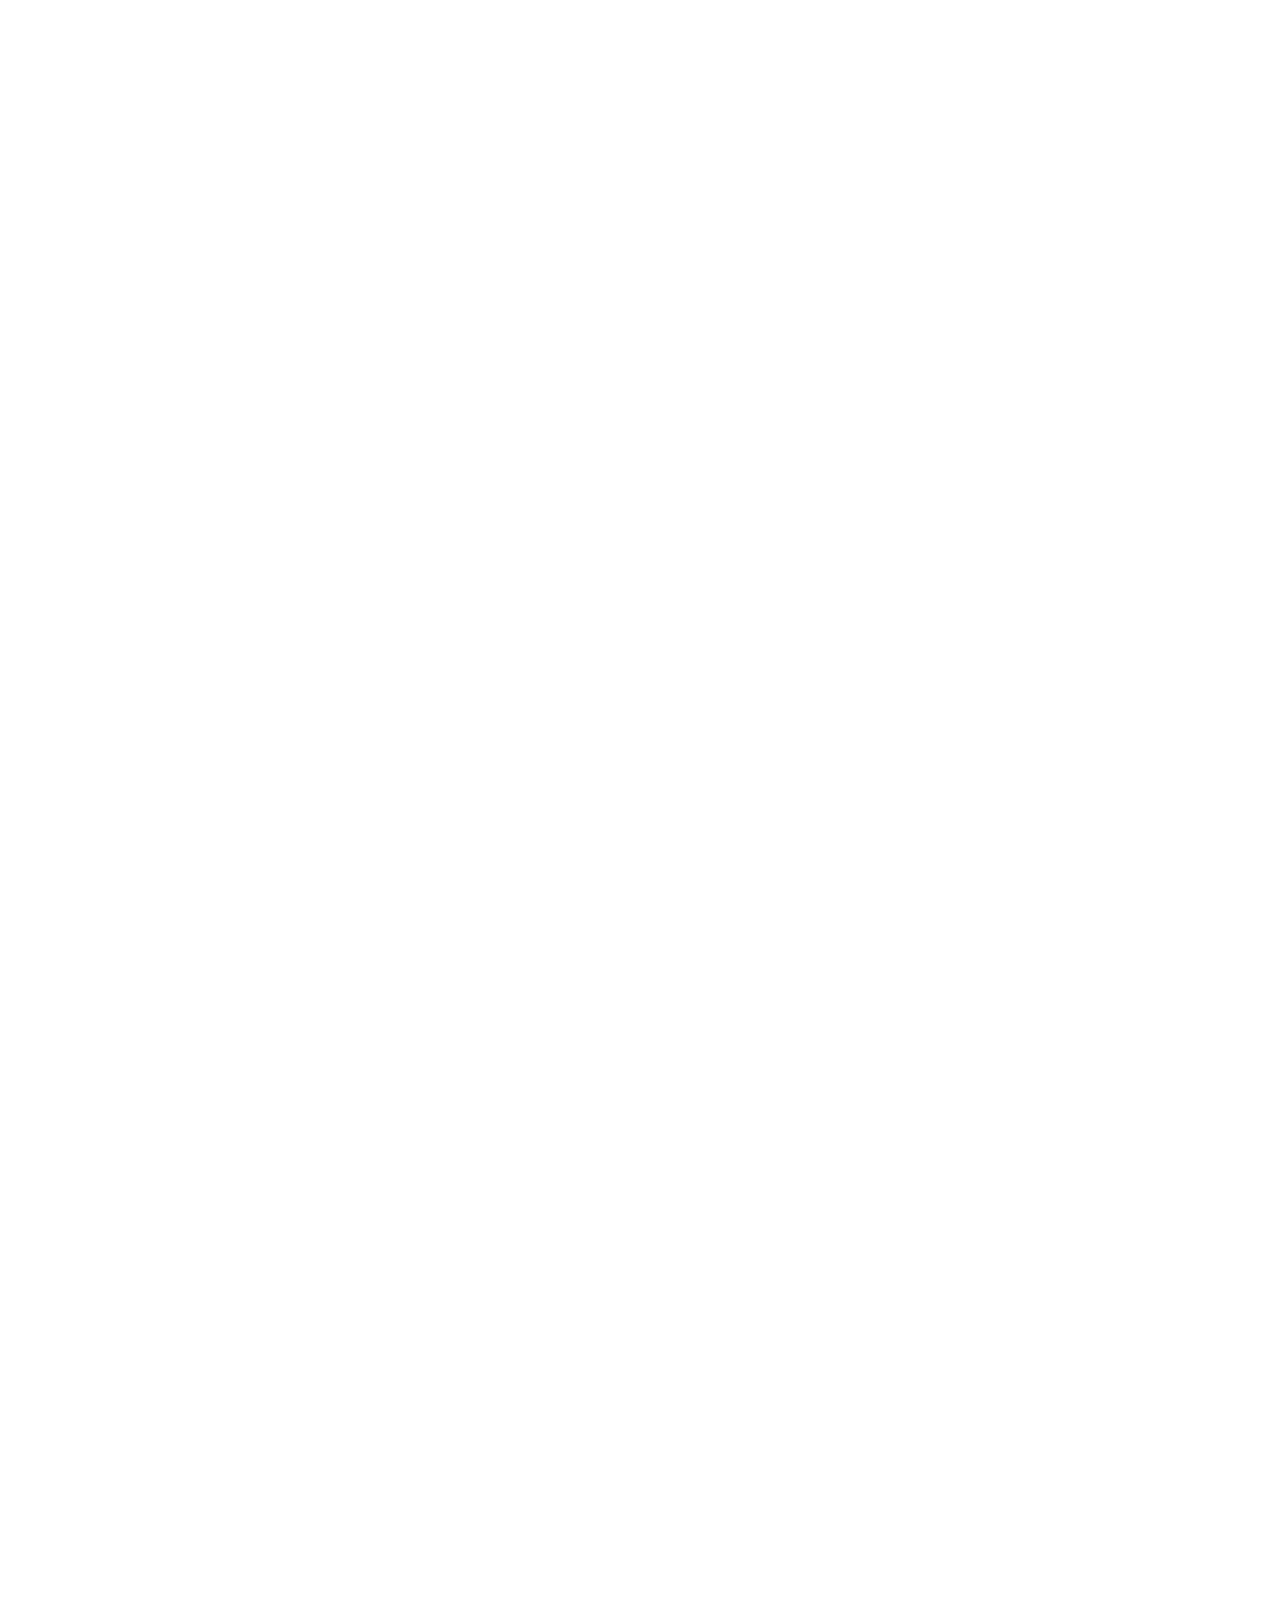
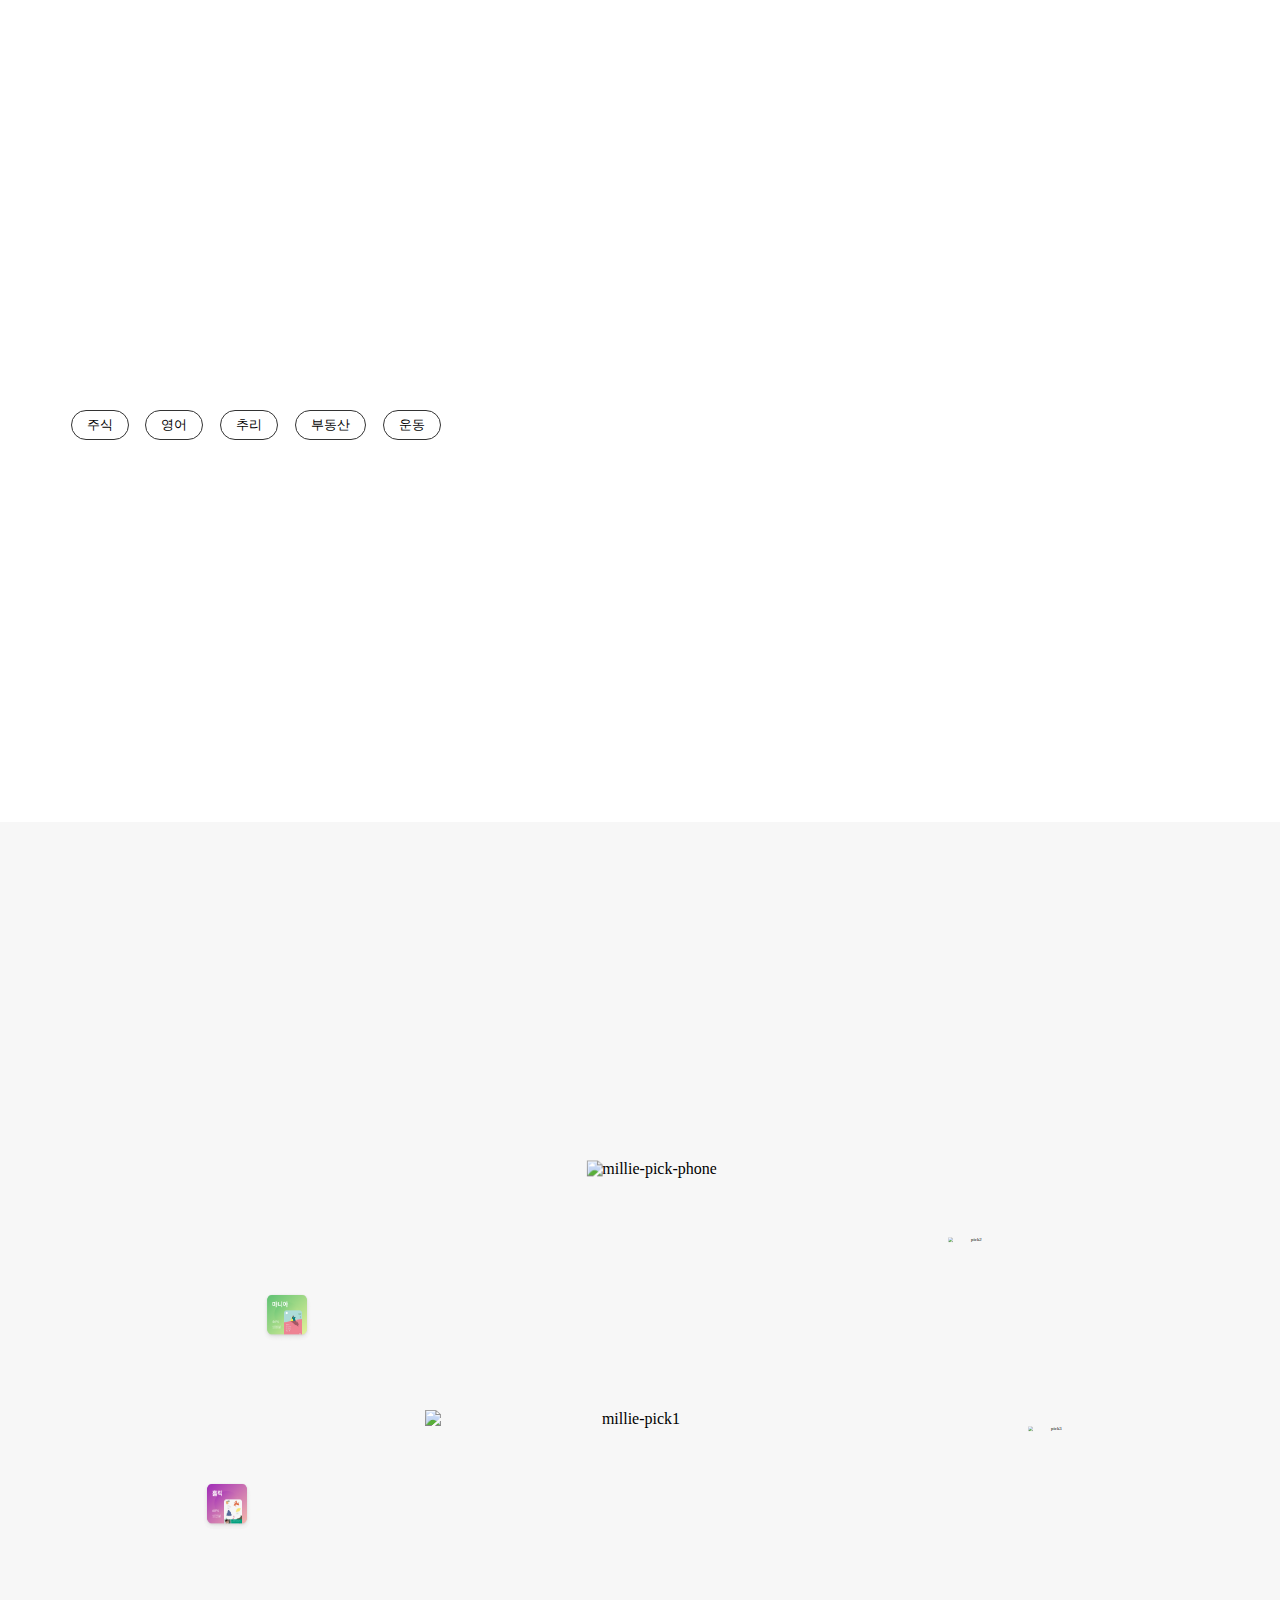
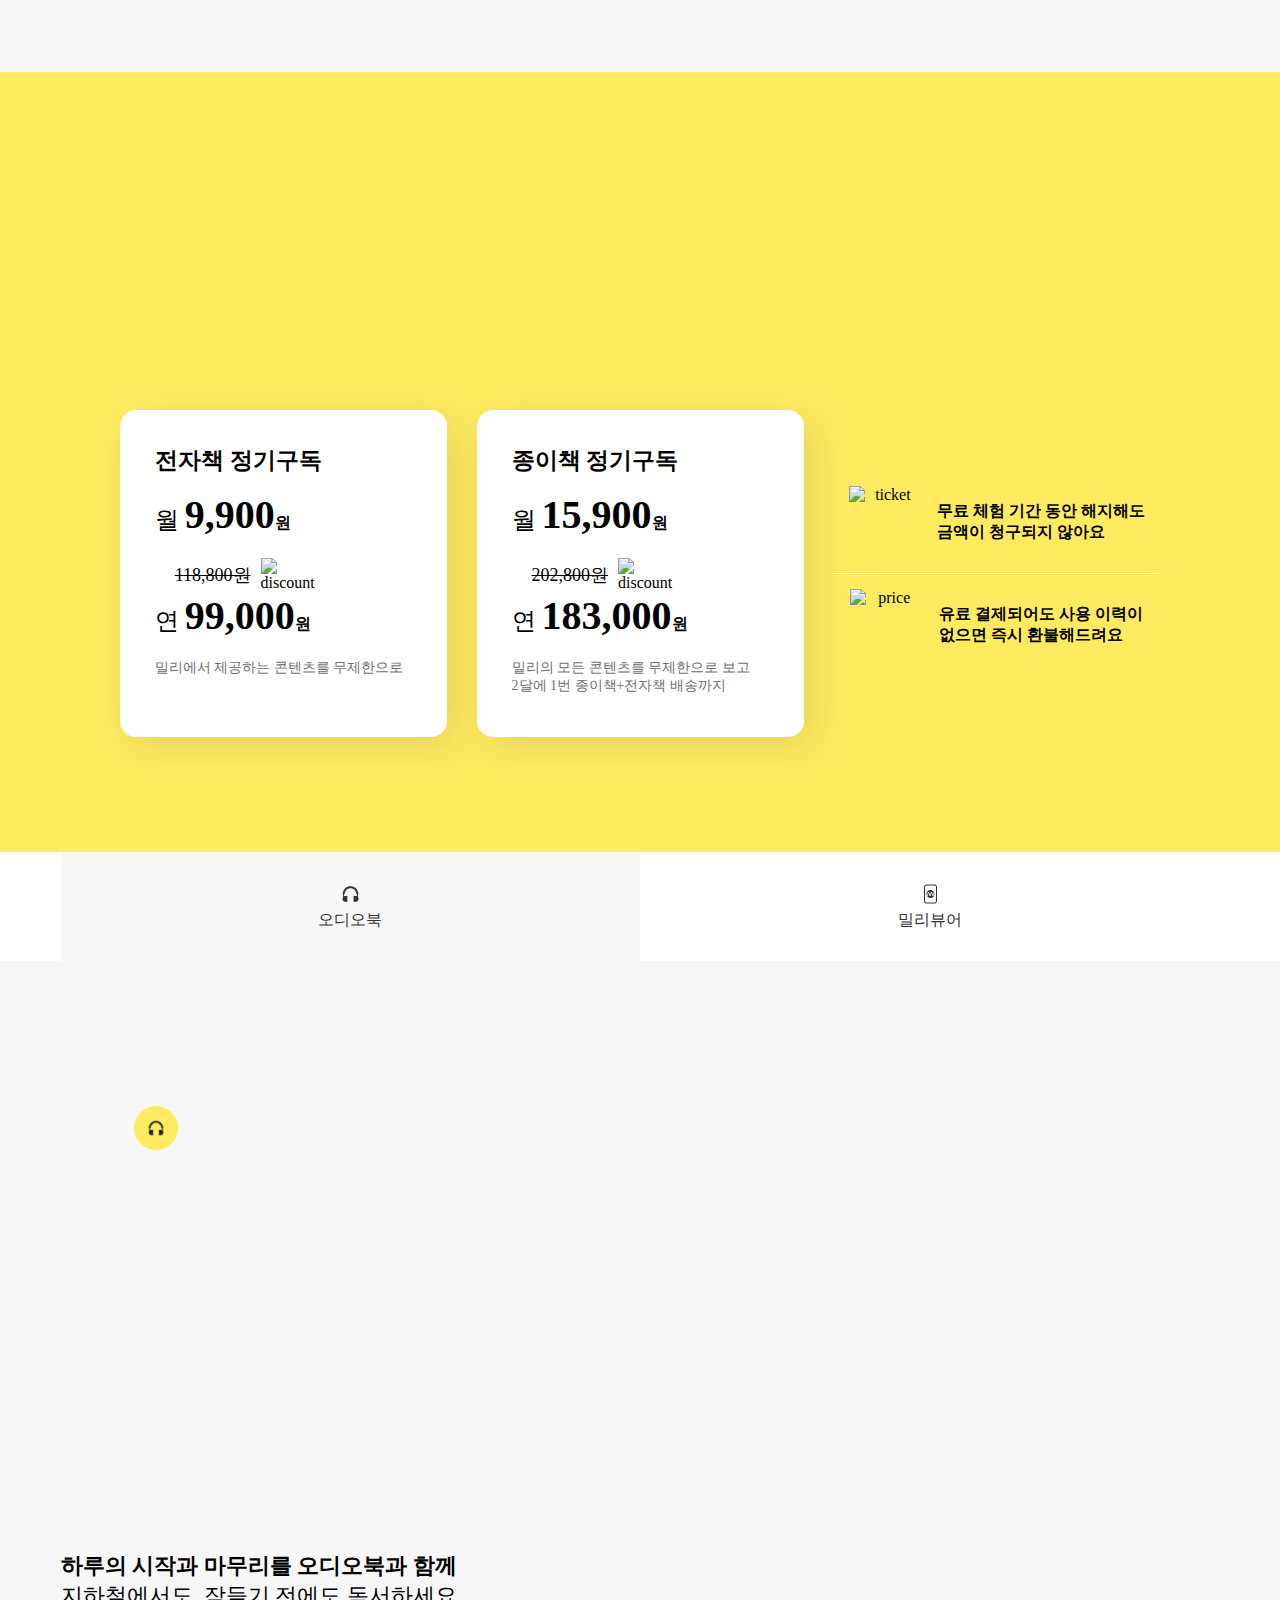
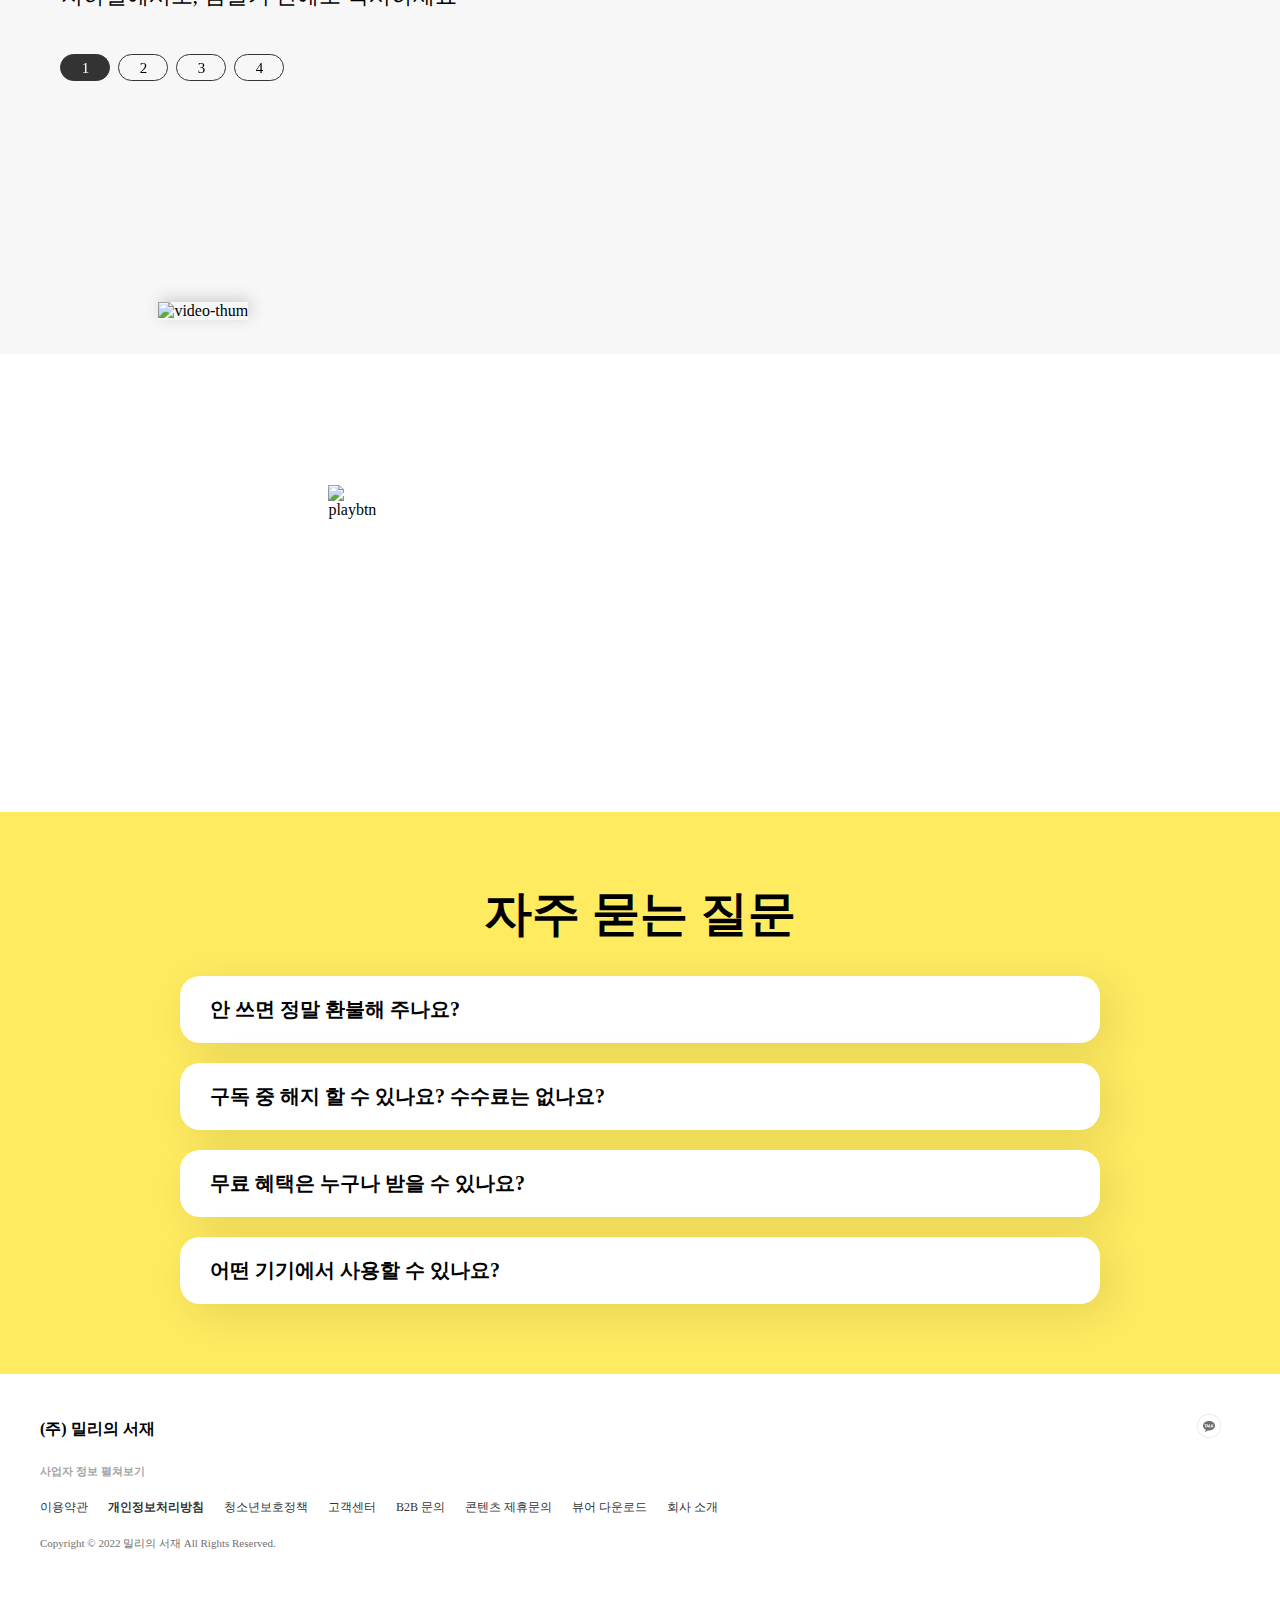
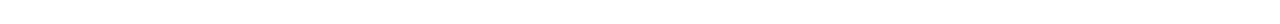
==== commit b7c209ee: "230418" ====
--- a/index.html
+++ b/index.html
@@ -23,10 +23,10 @@
                 <a href="index.html"><img src="img/logo.png" alt="logo"></a>
             </div>
             <ul class="nav">
-                <li>기업문의</li>
-                <li>회사소개</li>
-                <li>계정관리</li>
-                <li><button>로그인</button></li>
+                <li><a href="sub.html">기업문의</a></li>
+                <li><a href="sub.html">회사소개</a></li>
+                <li><a href="sub.html">계정관리</a></li>
+                <li><button onclick="location.href='sub.html'">로그인</button></li>
             </ul>
         </div>
     </header>
